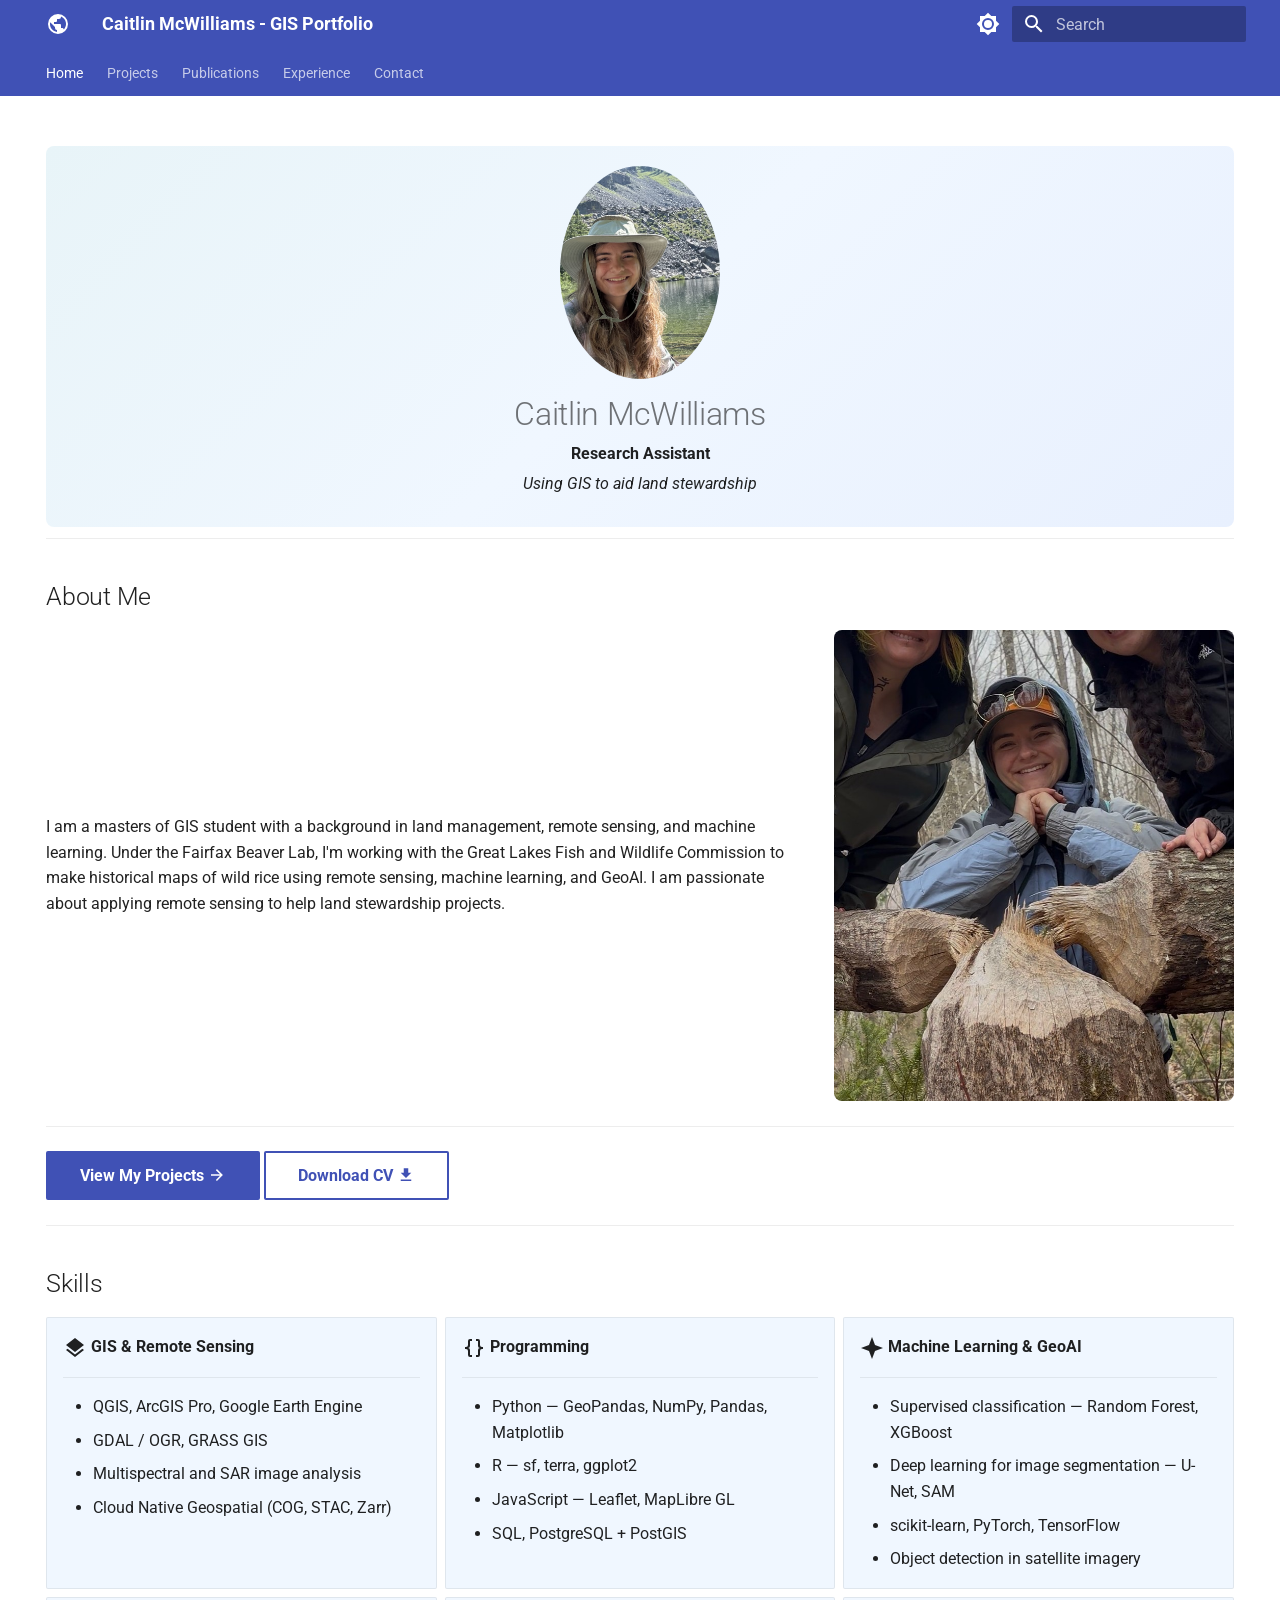
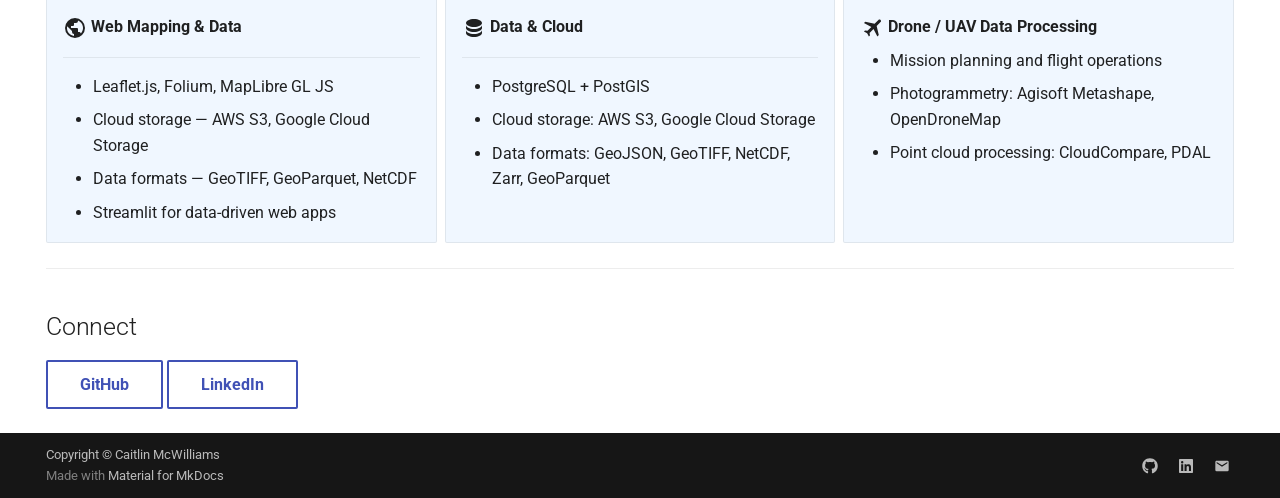
==== index.html @ 3137cc23 "Deployed efa4644 with MkDocs version: 1.6.1" ====
<!doctype html>
<html lang="en" class="no-js">
  <head>
    
      <meta charset="utf-8">
      <meta name="viewport" content="width=device-width,initial-scale=1">
      
        <meta name="description" content="Portfolio of Caitlin McWilliams — GIS, Remote Sensing, and Spatial Data Science">
      
      
        <meta name="author" content="Caitlin McWilliams">
      
      
      
      
        <link rel="next" href="projects/">
      
      
        
      
      
      <link rel="icon" href="assets/images/favicon.png">
      <meta name="generator" content="mkdocs-1.6.1, mkdocs-material-9.8.1">
    
    
      
        <title>Caitlin McWilliams - GIS Portfolio</title>
      
    
    
      <link rel="stylesheet" href="assets/stylesheets/main.57a0d79d.min.css">
      
        
        <link rel="stylesheet" href="assets/stylesheets/palette.fb2fffe2.min.css">
      
      


    
    
      
    
    
      
        
        
        <link rel="preconnect" href="https://fonts.gstatic.com" crossorigin>
        <link rel="stylesheet" href="https://fonts.googleapis.com/css?family=Roboto:300,300i,400,400i,700,700i%7CRoboto+Mono:400,400i,700,700i&display=fallback">
        <style>:root{--md-text-font:"Roboto";--md-code-font:"Roboto Mono"}</style>
      
    
    
      <link rel="stylesheet" href="assets/css/extra.css">
    
    <script>__md_scope=new URL(".",location),__md_hash=e=>[...e].reduce(((e,_)=>(e<<5)-e+_.charCodeAt(0)),0),__md_get=(e,_=localStorage,t=__md_scope)=>JSON.parse(_.getItem(t.pathname+"."+e)),__md_set=(e,_,t=localStorage,a=__md_scope)=>{try{t.setItem(a.pathname+"."+e,JSON.stringify(_))}catch(e){}}</script>
    
      

    
    
  </head>
  
  
    
    
      
    
    
    
    
    <body dir="ltr" data-md-color-scheme="default" data-md-color-primary="indigo" data-md-color-accent="blue">
  
    
    <input class="md-toggle" data-md-toggle="drawer" type="checkbox" id="__drawer" autocomplete="off">
    <input class="md-toggle" data-md-toggle="search" type="checkbox" id="__search" autocomplete="off">
    <label class="md-overlay" for="__drawer"></label>
    <div data-md-component="skip">
      
        
        <a href="#about-me" class="md-skip">
          Skip to content
        </a>
      
    </div>
    <div data-md-component="announce">
      
    </div>
    
    
      

<header class="md-header" data-md-component="header">
  <nav class="md-header__inner md-grid" aria-label="Header">
    <a href="." title="Caitlin McWilliams - GIS Portfolio" class="md-header__button md-logo" aria-label="Caitlin McWilliams - GIS Portfolio" data-md-component="logo">
      
  
  <svg xmlns="http://www.w3.org/2000/svg" viewBox="0 0 24 24"><path d="M17.9 17.39c-.26-.8-1.01-1.39-1.9-1.39h-1v-3a1 1 0 0 0-1-1H8v-2h2a1 1 0 0 0 1-1V7h2a2 2 0 0 0 2-2v-.41a7.984 7.984 0 0 1 2.9 12.8M11 19.93c-3.95-.49-7-3.85-7-7.93 0-.62.08-1.22.21-1.79L9 15v1a2 2 0 0 0 2 2m1-16A10 10 0 0 0 2 12a10 10 0 0 0 10 10 10 10 0 0 0 10-10A10 10 0 0 0 12 2"/></svg>

    </a>
    <label class="md-header__button md-icon" for="__drawer">
      
      <svg xmlns="http://www.w3.org/2000/svg" viewBox="0 0 24 24"><path d="M3 6h18v2H3zm0 5h18v2H3zm0 5h18v2H3z"/></svg>
    </label>
    <div class="md-header__title" data-md-component="header-title">
      <div class="md-header__ellipsis">
        <div class="md-header__topic">
          <span class="md-ellipsis">
            Caitlin McWilliams - GIS Portfolio
          </span>
        </div>
        <div class="md-header__topic" data-md-component="header-topic">
          <span class="md-ellipsis">
            
              Home
            
          </span>
        </div>
      </div>
    </div>
    
      
        <form class="md-header__option" data-md-component="palette">
  
    
    
    
    <input class="md-option" data-md-color-media="" data-md-color-scheme="default" data-md-color-primary="indigo" data-md-color-accent="blue"  aria-label="Switch to dark mode"  type="radio" name="__palette" id="__palette_0">
    
      <label class="md-header__button md-icon" title="Switch to dark mode" for="__palette_1" hidden>
        <svg xmlns="http://www.w3.org/2000/svg" viewBox="0 0 24 24"><path d="M12 8a4 4 0 0 0-4 4 4 4 0 0 0 4 4 4 4 0 0 0 4-4 4 4 0 0 0-4-4m0 10a6 6 0 0 1-6-6 6 6 0 0 1 6-6 6 6 0 0 1 6 6 6 6 0 0 1-6 6m8-9.31V4h-4.69L12 .69 8.69 4H4v4.69L.69 12 4 15.31V20h4.69L12 23.31 15.31 20H20v-4.69L23.31 12z"/></svg>
      </label>
    
  
    
    
    
    <input class="md-option" data-md-color-media="" data-md-color-scheme="slate" data-md-color-primary="indigo" data-md-color-accent="blue"  aria-label="Switch to light mode"  type="radio" name="__palette" id="__palette_1">
    
      <label class="md-header__button md-icon" title="Switch to light mode" for="__palette_0" hidden>
        <svg xmlns="http://www.w3.org/2000/svg" viewBox="0 0 24 24"><path d="M12 18c-.89 0-1.74-.2-2.5-.55C11.56 16.5 13 14.42 13 12s-1.44-4.5-3.5-5.45C10.26 6.2 11.11 6 12 6a6 6 0 0 1 6 6 6 6 0 0 1-6 6m8-9.31V4h-4.69L12 .69 8.69 4H4v4.69L.69 12 4 15.31V20h4.69L12 23.31 15.31 20H20v-4.69L23.31 12z"/></svg>
      </label>
    
  
</form>
      
    
    
      <script>var palette=__md_get("__palette");if(palette&&palette.color){if("(prefers-color-scheme)"===palette.color.media){var media=matchMedia("(prefers-color-scheme: light)"),input=document.querySelector(media.matches?"[data-md-color-media='(prefers-color-scheme: light)']":"[data-md-color-media='(prefers-color-scheme: dark)']");palette.color.media=input.getAttribute("data-md-color-media"),palette.color.scheme=input.getAttribute("data-md-color-scheme"),palette.color.primary=input.getAttribute("data-md-color-primary"),palette.color.accent=input.getAttribute("data-md-color-accent")}for(var[key,value]of Object.entries(palette.color))document.body.setAttribute("data-md-color-"+key,value)}</script>
    
    
    
      
      
        <label class="md-header__button md-icon" for="__search">
          
          <svg xmlns="http://www.w3.org/2000/svg" viewBox="0 0 24 24"><path d="M9.5 3A6.5 6.5 0 0 1 16 9.5c0 1.61-.59 3.09-1.56 4.23l.27.27h.79l5 5-1.5 1.5-5-5v-.79l-.27-.27A6.52 6.52 0 0 1 9.5 16 6.5 6.5 0 0 1 3 9.5 6.5 6.5 0 0 1 9.5 3m0 2C7 5 5 7 5 9.5S7 14 9.5 14 14 12 14 9.5 12 5 9.5 5"/></svg>
        </label>
        <div class="md-search" data-md-component="search" role="dialog">
  <label class="md-search__overlay" for="__search"></label>
  <div class="md-search__inner" role="search">
    <form class="md-search__form" name="search">
      <input type="text" class="md-search__input" name="query" aria-label="Search" placeholder="Search" autocapitalize="off" autocorrect="off" autocomplete="off" spellcheck="false" data-md-component="search-query" required>
      <label class="md-search__icon md-icon" for="__search">
        
        <svg xmlns="http://www.w3.org/2000/svg" viewBox="0 0 24 24"><path d="M9.5 3A6.5 6.5 0 0 1 16 9.5c0 1.61-.59 3.09-1.56 4.23l.27.27h.79l5 5-1.5 1.5-5-5v-.79l-.27-.27A6.52 6.52 0 0 1 9.5 16 6.5 6.5 0 0 1 3 9.5 6.5 6.5 0 0 1 9.5 3m0 2C7 5 5 7 5 9.5S7 14 9.5 14 14 12 14 9.5 12 5 9.5 5"/></svg>
        
        <svg xmlns="http://www.w3.org/2000/svg" viewBox="0 0 24 24"><path d="M20 11v2H8l5.5 5.5-1.42 1.42L4.16 12l7.92-7.92L13.5 5.5 8 11z"/></svg>
      </label>
      <nav class="md-search__options" aria-label="Search">
        
        <button type="reset" class="md-search__icon md-icon" title="Clear" aria-label="Clear" tabindex="-1">
          
          <svg xmlns="http://www.w3.org/2000/svg" viewBox="0 0 24 24"><path d="M19 6.41 17.59 5 12 10.59 6.41 5 5 6.41 10.59 12 5 17.59 6.41 19 12 13.41 17.59 19 19 17.59 13.41 12z"/></svg>
        </button>
      </nav>
      
    </form>
    <div class="md-search__output">
      <div class="md-search__scrollwrap" tabindex="0" data-md-scrollfix>
        <div class="md-search-result" data-md-component="search-result">
          <div class="md-search-result__meta">
            Initializing search
          </div>
          <ol class="md-search-result__list" role="presentation"></ol>
        </div>
      </div>
    </div>
  </div>
</div>
      
    
    
  </nav>
  
</header>
    
    <div class="md-container" data-md-component="container">
      
      
        
          
            
<nav class="md-tabs" aria-label="Tabs" data-md-component="tabs">
  <div class="md-grid">
    <ul class="md-tabs__list">
      
        
  
  
  
    
  
  
    <li class="md-tabs__item md-tabs__item--active">
      <a href="." class="md-tabs__link">
        
  
  
    
  
  Home

      </a>
    </li>
  

      
        
  
  
  
  
    
    
      <li class="md-tabs__item">
        <a href="projects/" class="md-tabs__link">
          
  
  
  Projects

        </a>
      </li>
    
  

      
        
  
  
  
  
    <li class="md-tabs__item">
      <a href="publications/" class="md-tabs__link">
        
  
  
    
  
  Publications

      </a>
    </li>
  

      
        
  
  
  
  
    <li class="md-tabs__item">
      <a href="experience/" class="md-tabs__link">
        
  
  
    
  
  Experience

      </a>
    </li>
  

      
        
  
  
  
  
    <li class="md-tabs__item">
      <a href="contact/" class="md-tabs__link">
        
  
  
    
  
  Contact

      </a>
    </li>
  

      
    </ul>
  </div>
</nav>
          
        
      
      <main class="md-main" data-md-component="main">
        <div class="md-main__inner md-grid">
          
            
              
                
              
              <div class="md-sidebar md-sidebar--primary" data-md-component="sidebar" data-md-type="navigation" hidden>
                <div class="md-sidebar__scrollwrap">
                  <div class="md-sidebar__inner">
                    


  


<nav class="md-nav md-nav--primary md-nav--lifted" aria-label="Navigation" data-md-level="0">
  <label class="md-nav__title" for="__drawer">
    <a href="." title="Caitlin McWilliams - GIS Portfolio" class="md-nav__button md-logo" aria-label="Caitlin McWilliams - GIS Portfolio" data-md-component="logo">
      
  
  <svg xmlns="http://www.w3.org/2000/svg" viewBox="0 0 24 24"><path d="M17.9 17.39c-.26-.8-1.01-1.39-1.9-1.39h-1v-3a1 1 0 0 0-1-1H8v-2h2a1 1 0 0 0 1-1V7h2a2 2 0 0 0 2-2v-.41a7.984 7.984 0 0 1 2.9 12.8M11 19.93c-3.95-.49-7-3.85-7-7.93 0-.62.08-1.22.21-1.79L9 15v1a2 2 0 0 0 2 2m1-16A10 10 0 0 0 2 12a10 10 0 0 0 10 10 10 10 0 0 0 10-10A10 10 0 0 0 12 2"/></svg>

    </a>
    Caitlin McWilliams - GIS Portfolio
  </label>
  
  <ul class="md-nav__list" data-md-scrollfix>
    
      
      
  
  
    
  
  
  
    <li class="md-nav__item md-nav__item--active">
      
      <input class="md-nav__toggle md-toggle" type="checkbox" id="__toc">
      
      
      
        <label class="md-nav__link md-nav__link--active" for="__toc">
          
  
  
  <span class="md-ellipsis">
    
  
    Home
  

    
  </span>
  
  

          <span class="md-nav__icon md-icon"></span>
        </label>
      
      <a href="." class="md-nav__link md-nav__link--active">
        
  
  
  <span class="md-ellipsis">
    
  
    Home
  

    
  </span>
  
  

      </a>
      
        

<nav class="md-nav md-nav--secondary" aria-label="Table of contents">
  
  
  
  
    <label class="md-nav__title" for="__toc">
      <span class="md-nav__icon md-icon"></span>
      Table of contents
    </label>
    <ul class="md-nav__list" data-md-component="toc" data-md-scrollfix>
      
        <li class="md-nav__item">
  <a href="#about-me" class="md-nav__link">
    <span class="md-ellipsis">
      
        About Me
      
    </span>
  </a>
  
</li>
      
        <li class="md-nav__item">
  <a href="#skills" class="md-nav__link">
    <span class="md-ellipsis">
      
        Skills
      
    </span>
  </a>
  
</li>
      
        <li class="md-nav__item">
  <a href="#connect" class="md-nav__link">
    <span class="md-ellipsis">
      
        Connect
      
    </span>
  </a>
  
</li>
      
    </ul>
  
</nav>
      
    </li>
  

    
      
      
  
  
  
  
    
    
    
    
      
      
    
    
    <li class="md-nav__item md-nav__item--nested">
      
        
        
        <input class="md-nav__toggle md-toggle " type="checkbox" id="__nav_2" >
        
          
          <label class="md-nav__link" for="__nav_2" id="__nav_2_label" tabindex="0">
            
  
  
  <span class="md-ellipsis">
    
  
    Projects
  

    
  </span>
  
  

            <span class="md-nav__icon md-icon"></span>
          </label>
        
        <nav class="md-nav" data-md-level="1" aria-labelledby="__nav_2_label" aria-expanded="false">
          <label class="md-nav__title" for="__nav_2">
            <span class="md-nav__icon md-icon"></span>
            
  
    Projects
  

          </label>
          <ul class="md-nav__list" data-md-scrollfix>
            
              
                
  
  
  
  
    <li class="md-nav__item">
      <a href="projects/" class="md-nav__link">
        
  
  
  <span class="md-ellipsis">
    
  
    All Projects
  

    
  </span>
  
  

      </a>
    </li>
  

              
            
              
                
  
  
  
  
    <li class="md-nav__item">
      <a href="projects/sample-project/" class="md-nav__link">
        
  
  
  <span class="md-ellipsis">
    
  
    Sample Project
  

    
  </span>
  
  

      </a>
    </li>
  

              
            
              
                
  
  
  
  
    <li class="md-nav__item">
      <a href="projects/sample-notebook/" class="md-nav__link">
        
  
  
  <span class="md-ellipsis">
    
  
    Sample Notebook
  

    
  </span>
  
  

      </a>
    </li>
  

              
            
          </ul>
        </nav>
      
    </li>
  

    
      
      
  
  
  
  
    <li class="md-nav__item">
      <a href="publications/" class="md-nav__link">
        
  
  
  <span class="md-ellipsis">
    
  
    Publications
  

    
  </span>
  
  

      </a>
    </li>
  

    
      
      
  
  
  
  
    <li class="md-nav__item">
      <a href="experience/" class="md-nav__link">
        
  
  
  <span class="md-ellipsis">
    
  
    Experience
  

    
  </span>
  
  

      </a>
    </li>
  

    
      
      
  
  
  
  
    <li class="md-nav__item">
      <a href="contact/" class="md-nav__link">
        
  
  
  <span class="md-ellipsis">
    
  
    Contact
  

    
  </span>
  
  

      </a>
    </li>
  

    
  </ul>
</nav>
                  </div>
                </div>
              </div>
            
            
              
                
              
              <div class="md-sidebar md-sidebar--secondary" data-md-component="sidebar" data-md-type="toc" hidden>
                <div class="md-sidebar__scrollwrap">
                  <div class="md-sidebar__inner">
                    

<nav class="md-nav md-nav--secondary" aria-label="Table of contents">
  
  
  
  
    <label class="md-nav__title" for="__toc">
      <span class="md-nav__icon md-icon"></span>
      Table of contents
    </label>
    <ul class="md-nav__list" data-md-component="toc" data-md-scrollfix>
      
        <li class="md-nav__item">
  <a href="#about-me" class="md-nav__link">
    <span class="md-ellipsis">
      
        About Me
      
    </span>
  </a>
  
</li>
      
        <li class="md-nav__item">
  <a href="#skills" class="md-nav__link">
    <span class="md-ellipsis">
      
        Skills
      
    </span>
  </a>
  
</li>
      
        <li class="md-nav__item">
  <a href="#connect" class="md-nav__link">
    <span class="md-ellipsis">
      
        Connect
      
    </span>
  </a>
  
</li>
      
    </ul>
  
</nav>
                  </div>
                </div>
              </div>
            
          
          
            <div class="md-content" data-md-component="content">
              
              <article class="md-content__inner md-typeset">
                
                  
  




<!--
CHECKLIST FOR THIS PAGE:
- [ ] Replace [YOUR NAME] with your full name (3 places)
- [ ] Replace [YOUR JOB TITLE] with your current or target role
- [ ] Replace [YOUR TAGLINE] with a short phrase describing your focus
- [ ] Rewrite the About Me paragraph with your own words
- [ ] Replace assets/images/profile.png with your actual photo (keep the filename or update it below)
- [ ] Replace assets/images/about.png with your own image (a field photo, map, or workspace shot)
- [ ] Edit the skill cards to match your actual skills (add, remove, or rename cards as needed)
- [ ] Update GitHub and LinkedIn links in the Connect section
- [ ] Add your CV PDF to docs/assets/ and update the filename in the Download CV button
-->

<div class="hero">
  <img src="assets/images/profile.png" alt="Caitlin McWilliams" class="profile-photo">
  <h1>Caitlin McWilliams</h1>
  <p><strong>Research Assistant</strong></p>
  <p><em>Using GIS to aid land stewardship</em></p>
</div>

<hr />
<h2 id="about-me">About Me</h2>
<div class="about-section">
<div class="about-text">
<p>I am a masters of GIS student with a background in land management, remote sensing, and machine learning.
Under the Fairfax Beaver Lab, I'm working with the Great Lakes Fish and Wildlife Commission to make historical maps of wild rice using remote sensing, machine learning, and GeoAI. I am passionate about applying remote sensing to help land stewardship projects.</p>
</div>
<div class="about-image">
  <img src="assets/images/about.png" alt="About">
</div>
</div>
<hr />
<p><a class="md-button md-button--primary" href="projects/">View My Projects <span class="twemoji"><svg xmlns="http://www.w3.org/2000/svg" viewBox="0 0 24 24"><path d="M4 11v2h12l-5.5 5.5 1.42 1.42L19.84 12l-7.92-7.92L10.5 5.5 16 11z"/></svg></span></a>
<a class="md-button" href="assets/[YOUR-NAME]-CV.pdf">Download CV <span class="twemoji"><svg xmlns="http://www.w3.org/2000/svg" viewBox="0 0 24 24"><path d="M5 20h14v-2H5m14-9h-4V3H9v6H5l7 7z"/></svg></span></a></p>
<hr />
<h2 id="skills">Skills</h2>
<div class="grid cards">
<ul>
<li>
<p><span class="twemoji lg middle"><svg xmlns="http://www.w3.org/2000/svg" viewBox="0 0 24 24"><path d="m12 16 7.36-5.73L21 9l-9-7-9 7 1.63 1.27M12 18.54l-7.38-5.73L3 14.07l9 7 9-7-1.63-1.27z"/></svg></span> <strong>GIS &amp; Remote Sensing</strong></p>
<hr />
<ul>
<li>QGIS, ArcGIS Pro, Google Earth Engine</li>
<li>GDAL / OGR, GRASS GIS</li>
<li>Multispectral and SAR image analysis</li>
<li>Cloud Native Geospatial (COG, STAC, Zarr)</li>
</ul>
</li>
<li>
<p><span class="twemoji lg middle"><svg xmlns="http://www.w3.org/2000/svg" viewBox="0 0 24 24"><path d="M8 3a2 2 0 0 0-2 2v4a2 2 0 0 1-2 2H3v2h1a2 2 0 0 1 2 2v4a2 2 0 0 0 2 2h2v-2H8v-5a2 2 0 0 0-2-2 2 2 0 0 0 2-2V5h2V3m6 0a2 2 0 0 1 2 2v4a2 2 0 0 0 2 2h1v2h-1a2 2 0 0 0-2 2v4a2 2 0 0 1-2 2h-2v-2h2v-5a2 2 0 0 1 2-2 2 2 0 0 1-2-2V5h-2V3z"/></svg></span> <strong>Programming</strong></p>
<hr />
<ul>
<li>Python — GeoPandas, NumPy, Pandas, Matplotlib</li>
<li>R — sf, terra, ggplot2</li>
<li>JavaScript — Leaflet, MapLibre GL</li>
<li>SQL, PostgreSQL + PostGIS</li>
</ul>
</li>
<li>
<p><span class="twemoji lg middle"><svg xmlns="http://www.w3.org/2000/svg" viewBox="0 0 24 24"><path d="M12 1 9 9l-8 3 8 3 3 8 3-8 8-3-8-3z"/></svg></span> <strong>Machine Learning &amp; GeoAI</strong></p>
<hr />
<ul>
<li>Supervised classification — Random Forest, XGBoost</li>
<li>Deep learning for image segmentation — U-Net, SAM</li>
<li>scikit-learn, PyTorch, TensorFlow</li>
<li>Object detection in satellite imagery</li>
</ul>
</li>
<li>
<p><span class="twemoji lg middle"><svg xmlns="http://www.w3.org/2000/svg" viewBox="0 0 24 24"><path d="M17.9 17.39c-.26-.8-1.01-1.39-1.9-1.39h-1v-3a1 1 0 0 0-1-1H8v-2h2a1 1 0 0 0 1-1V7h2a2 2 0 0 0 2-2v-.41a7.984 7.984 0 0 1 2.9 12.8M11 19.93c-3.95-.49-7-3.85-7-7.93 0-.62.08-1.22.21-1.79L9 15v1a2 2 0 0 0 2 2m1-16A10 10 0 0 0 2 12a10 10 0 0 0 10 10 10 10 0 0 0 10-10A10 10 0 0 0 12 2"/></svg></span> <strong>Web Mapping &amp; Data</strong></p>
<hr />
<ul>
<li>Leaflet.js, Folium, MapLibre GL JS</li>
<li>Cloud storage — AWS S3, Google Cloud Storage</li>
<li>Data formats — GeoTIFF, GeoParquet, NetCDF</li>
<li>Streamlit for data-driven web apps</li>
</ul>
</li>
<li>
<p><span class="twemoji lg middle"><svg xmlns="http://www.w3.org/2000/svg" viewBox="0 0 24 24"><path d="M12 3C7.58 3 4 4.79 4 7s3.58 4 8 4 8-1.79 8-4-3.58-4-8-4M4 9v3c0 2.21 3.58 4 8 4s8-1.79 8-4V9c0 2.21-3.58 4-8 4s-8-1.79-8-4m0 5v3c0 2.21 3.58 4 8 4s8-1.79 8-4v-3c0 2.21-3.58 4-8 4s-8-1.79-8-4"/></svg></span> <strong>Data &amp; Cloud</strong></p>
<hr />
<ul>
<li>PostgreSQL + PostGIS</li>
<li>Cloud storage: AWS S3, Google Cloud Storage</li>
<li>Data formats: GeoJSON, GeoTIFF, NetCDF, Zarr, GeoParquet</li>
</ul>
</li>
<li>
<p><span class="twemoji lg middle"><svg xmlns="http://www.w3.org/2000/svg" viewBox="0 0 24 24"><path d="M20.56 3.91c.59.59.59 1.54 0 2.12l-3.89 3.89 2.12 9.19-1.41 1.42-3.88-7.43L9.6 17l.36 2.47-1.07 1.06-1.76-3.18-3.19-1.77L5 14.5l2.5.37L11.37 11 3.94 7.09l1.42-1.41 9.19 2.12 3.89-3.89c.56-.58 1.56-.58 2.12 0"/></svg></span> <strong>Drone / UAV Data Processing</strong></p>
<ul>
<li>Mission planning and flight operations</li>
<li>Photogrammetry: Agisoft Metashape, OpenDroneMap</li>
<li>Point cloud processing: CloudCompare, PDAL</li>
</ul>
</li>
</ul>
</div>
<hr />
<h2 id="connect">Connect</h2>
<p><a class="md-button" href="https://github.com/[YOUR-GITHUB-USERNAME]">GitHub</a>
<a class="md-button" href="https://linkedin.com/in/[YOUR-LINKEDIN-USERNAME]">LinkedIn</a></p>







  
  




  



                
              </article>
            </div>
          
          
<script>var target=document.getElementById(location.hash.slice(1));target&&target.name&&(target.checked=target.name.startsWith("__tabbed_"))</script>
        </div>
        
          <button type="button" class="md-top md-icon" data-md-component="top" hidden>
  
  <svg xmlns="http://www.w3.org/2000/svg" viewBox="0 0 24 24"><path d="M13 20h-2V8l-5.5 5.5-1.42-1.42L12 4.16l7.92 7.92-1.42 1.42L13 8z"/></svg>
  Back to top
</button>
        
      </main>
      
        <footer class="md-footer">
  
  <div class="md-footer-meta md-typeset">
    <div class="md-footer-meta__inner md-grid">
      <div class="md-copyright">
  
    <div class="md-copyright__highlight">
      Copyright &copy; Caitlin McWilliams
    </div>
  
  
    Made with
    <a href="https://squidfunk.github.io/mkdocs-material/" target="_blank" rel="noopener">
      Material for MkDocs
    </a>
  
</div>
      
        
<div class="md-social">
  
    
    
    
    
      
      
    
    <a href="https://github.com/lefsey" target="_blank" rel="noopener" title="github.com" class="md-social__link">
      <svg xmlns="http://www.w3.org/2000/svg" viewBox="0 0 512 512"><!--! Font Awesome Free 7.1.0 by @fontawesome - https://fontawesome.com License - https://fontawesome.com/license/free (Icons: CC BY 4.0, Fonts: SIL OFL 1.1, Code: MIT License) Copyright 2025 Fonticons, Inc.--><path d="M173.9 397.4c0 2-2.3 3.6-5.2 3.6-3.3.3-5.6-1.3-5.6-3.6 0-2 2.3-3.6 5.2-3.6 3-.3 5.6 1.3 5.6 3.6m-31.1-4.5c-.7 2 1.3 4.3 4.3 4.9 2.6 1 5.6 0 6.2-2s-1.3-4.3-4.3-5.2c-2.6-.7-5.5.3-6.2 2.3m44.2-1.7c-2.9.7-4.9 2.6-4.6 4.9.3 2 2.9 3.3 5.9 2.6 2.9-.7 4.9-2.6 4.6-4.6-.3-1.9-3-3.2-5.9-2.9M252.8 8C114.1 8 8 113.3 8 252c0 110.9 69.8 205.8 169.5 239.2 12.8 2.3 17.3-5.6 17.3-12.1 0-6.2-.3-40.4-.3-61.4 0 0-70 15-84.7-29.8 0 0-11.4-29.1-27.8-36.6 0 0-22.9-15.7 1.6-15.4 0 0 24.9 2 38.6 25.8 21.9 38.6 58.6 27.5 72.9 20.9 2.3-16 8.8-27.1 16-33.7-55.9-6.2-112.3-14.3-112.3-110.5 0-27.5 7.6-41.3 23.6-58.9-2.6-6.5-11.1-33.3 2.6-67.9 20.9-6.5 69 27 69 27 20-5.6 41.5-8.5 62.8-8.5s42.8 2.9 62.8 8.5c0 0 48.1-33.6 69-27 13.7 34.7 5.2 61.4 2.6 67.9 16 17.7 25.8 31.5 25.8 58.9 0 96.5-58.9 104.2-114.8 110.5 9.2 7.9 17 22.9 17 46.4 0 33.7-.3 75.4-.3 83.6 0 6.5 4.6 14.4 17.3 12.1C436.2 457.8 504 362.9 504 252 504 113.3 391.5 8 252.8 8M105.2 352.9c-1.3 1-1 3.3.7 5.2 1.6 1.6 3.9 2.3 5.2 1 1.3-1 1-3.3-.7-5.2-1.6-1.6-3.9-2.3-5.2-1m-10.8-8.1c-.7 1.3.3 2.9 2.3 3.9 1.6 1 3.6.7 4.3-.7.7-1.3-.3-2.9-2.3-3.9-2-.6-3.6-.3-4.3.7m32.4 35.6c-1.6 1.3-1 4.3 1.3 6.2 2.3 2.3 5.2 2.6 6.5 1 1.3-1.3.7-4.3-1.3-6.2-2.2-2.3-5.2-2.6-6.5-1m-11.4-14.7c-1.6 1-1.6 3.6 0 5.9s4.3 3.3 5.6 2.3c1.6-1.3 1.6-3.9 0-6.2-1.4-2.3-4-3.3-5.6-2"/></svg>
    </a>
  
    
    
    
    
      
      
    
    <a href="https://linkedin.com/in/caitlin-mcwilliams-5a1851229" target="_blank" rel="noopener" title="linkedin.com" class="md-social__link">
      <svg xmlns="http://www.w3.org/2000/svg" viewBox="0 0 448 512"><!--! Font Awesome Free 7.1.0 by @fontawesome - https://fontawesome.com License - https://fontawesome.com/license/free (Icons: CC BY 4.0, Fonts: SIL OFL 1.1, Code: MIT License) Copyright 2025 Fonticons, Inc.--><path d="M416 32H31.9C14.3 32 0 46.5 0 64.3v383.4C0 465.5 14.3 480 31.9 480H416c17.6 0 32-14.5 32-32.3V64.3c0-17.8-14.4-32.3-32-32.3M135.4 416H69V202.2h66.5V416zM102.2 96a38.5 38.5 0 1 1 0 77 38.5 38.5 0 1 1 0-77m282.1 320h-66.4V312c0-24.8-.5-56.7-34.5-56.7-34.6 0-39.9 27-39.9 54.9V416h-66.4V202.2h63.7v29.2h.9c8.9-16.8 30.6-34.5 62.9-34.5 67.2 0 79.7 44.3 79.7 101.9z"/></svg>
    </a>
  
    
    
    
    
    <a href="mailto:caitlin.b.mcwilliams@gmail.com" target="_blank" rel="noopener" title="" class="md-social__link">
      <svg xmlns="http://www.w3.org/2000/svg" viewBox="0 0 24 24"><path d="m20 8-8 5-8-5V6l8 5 8-5m0-2H4c-1.11 0-2 .89-2 2v12a2 2 0 0 0 2 2h16a2 2 0 0 0 2-2V6a2 2 0 0 0-2-2"/></svg>
    </a>
  
</div>
      
    </div>
  </div>
</footer>
      
    </div>
    <div class="md-dialog" data-md-component="dialog">
      <div class="md-dialog__inner md-typeset"></div>
    </div>
    
    
    
      
      
      <script id="__config" type="application/json">{"annotate": null, "base": ".", "features": ["navigation.tabs", "navigation.top", "content.code.copy"], "search": "assets/javascripts/workers/search.a7633da7.min.js", "tags": null, "translations": {"clipboard.copied": "Copied to clipboard", "clipboard.copy": "Copy to clipboard", "search.result.more.one": "1 more on this page", "search.result.more.other": "# more on this page", "search.result.none": "No matching documents", "search.result.one": "1 matching document", "search.result.other": "# matching documents", "search.result.placeholder": "Type to start searching", "search.result.term.missing": "Missing", "select.version": "Select version"}, "version": null}</script>
    
    
      <script src="assets/javascripts/bundle.a5f9d56c.min.js"></script>
      
    
  <script data-mkdocs-jupyter-mathjax="{&quot;url&quot;: &quot;https://cdn.jsdelivr.net/npm/mathjax@4.1.3/tex-mml-chtml.js&quot;, &quot;version&quot;: 4}">
/* Shared by full pages and Material's instant navigation. */
(() => {
  const config = JSON.parse(document.currentScript.dataset.mkdocsJupyterMathjax);
  if (window.mkdocsJupyterMathJax) return;

  let loading;
  let queue = Promise.resolve();
  let previous = [];

  const ready = async () => {
    if (!loading) {
      loading = (async () => {
        let math = window.MathJax;
        if (!math?.typesetPromise) {
          const url = new URL(config.url, document.baseURI).href;
          const existing = Array.from(document.scripts).find(script =>
            script.src && (script.src === url || script.id === 'MathJax-script' ||
              (/mathjax/i.test(script.src) &&
               /\/(?:MathJax|latest|(?:tex|mml)(?:-mml)?-(?:chtml|svg))\.js(?:[?#]|$)/i.test(script.src))));
          if (existing) {
            if (!math?.startup?.promise) {
              await new Promise((resolve, reject) => {
                existing.addEventListener('load', resolve, { once: true });
                existing.addEventListener('error', reject, { once: true });
              });
            }
          } else {
            // Keep site macros, delimiters and startup hooks when supplied.
            const options = math || {};
            window.MathJax = {
              ...options,
              loader: {
                ...options.loader,
                load: Array.from(new Set(['ui/safe', ...(options.loader?.load || [])]))
              },
              startup: { typeset: false, ...options.startup },
              tex: {
                tags: 'ams',
                useLabelIds: true,
                inlineMath: [['$', '$'], ['\\(', '\\)']],
                displayMath: [['$$', '$$'], ['\\[', '\\]']],
                processEscapes: true,
                processEnvironments: true,
                ...options.tex
              }
            };
            await new Promise((resolve, reject) => {
              const script = document.createElement('script');
              script.src = config.url;
              script.id = 'MathJax-script';
              script.async = true;
              script.onload = resolve;
              script.onerror = reject;
              document.head.appendChild(script);
            });
          }
        }
        math = window.MathJax;
        await math.startup.promise;
        return math;
      })();
    }
    const math = await loading;
    // A site owner can extend the v3 queue again on each navigation.
    await math.startup.promise;
    return math;
  };

  const unrendered = node => {
    if (node.matches('mjx-container')) return [];
    if (!node.querySelector('mjx-container')) return [node];
    // In v3, scanning generated assistive MathML again produces nested output.
    return Array.from(node.children).flatMap(unrendered);
  };

  const refresh = () => {
    // A separate chain also serializes v3, without changing v4's startup promise.
    queue = queue.then(async () => {
      const notebooks = Array.from(document.querySelectorAll('.jupyter-wrapper'));
      if (!notebooks.length && !previous.length) return;
      if (notebooks.length === previous.length &&
          notebooks.every((node, index) => node === previous[index])) return;
      const math = await ready();
      if (previous.length) {
        math.typesetClear(previous);
        math.texReset();
      }
      previous = notebooks.filter(node => node.isConnected);
      const pending = previous.flatMap(unrendered);
      if (pending.length) await math.typesetPromise(pending);
    }).catch(error => console.error('mkdocs-jupyter: MathJax rendering failed', error));
    return queue;
  };

  window.mkdocsJupyterMathJax = { refresh };
  const start = () => {
    if (typeof document$ !== 'undefined') document$.subscribe(refresh);
    else refresh();
  };
  // Theme bundles and user-provided MathJax scripts can follow notebook content.
  if (document.readyState === 'loading') {
    document.addEventListener('DOMContentLoaded', start, { once: true });
  } else start();
})();

</script>
</body>
</html>
---- assets/stylesheets/main.57a0d79d.min.css ----
@charset "UTF-8";html{box-sizing:border-box;-webkit-text-size-adjust:none;-moz-text-size-adjust:none;text-size-adjust:none}*,:after,:before{box-sizing:inherit}@media(prefers-reduced-motion){*,:after,:before{transition:none!important}}body{margin:0;-webkit-font-smoothing:antialiased;-moz-osx-font-smoothing:grayscale;--md-text-font-family:var(--md-text-font, _),
    -apple-system, BlinkMacSystemFont, Helvetica, Arial, sans-serif;--md-code-font-family:var(--md-code-font, _),
    SFMono-Regular, Consolas, Menlo, monospace}.md-typeset code:not(.focus-visible),a,button,input,label{-webkit-tap-highlight-color:transparent}a{color:inherit;text-decoration:none}hr{box-sizing:initial;display:block;height:.05rem;padding:0;overflow:visible;border:0}small{font-size:80%}sub,sup{line-height:1em}img{border-style:none}table{border-spacing:0;border-collapse:initial}td,th{font-weight:400;vertical-align:top}button{padding:0;margin:0;font-family:inherit;font-size:inherit;background:#0000;border:0}input{border:0;outline:none}:root{--md-primary-fg-color:#4051b5;--md-primary-fg-color--light:#5d6cc0;--md-primary-fg-color--dark:#303fa1;--md-primary-bg-color:#fff;--md-primary-bg-color--light:#ffffffb3;--md-accent-fg-color:#526cfe;--md-accent-fg-color--transparent:#526cfe1a;--md-accent-bg-color:#fff;--md-accent-bg-color--light:#ffffffb3;--md-typeset-table-sort-icon:url("data:image/svg+xml;charset=utf-8,<svg xmlns='http://www.w3.org/2000/svg' viewBox='0 0 24 24'><path d='m18 21-4-4h3V7h-3l4-4 4 4h-3v10h3M2 19v-2h10v2M2 13v-2h7v2M2 7V5h4v2z'/></svg>");--md-typeset-table-sort-icon--asc:url("data:image/svg+xml;charset=utf-8,<svg xmlns='http://www.w3.org/2000/svg' viewBox='0 0 24 24'><path d='M19 17h3l-4 4-4-4h3V3h2M2 17h10v2H2M6 5v2H2V5m0 6h7v2H2z'/></svg>");--md-typeset-table-sort-icon--desc:url("data:image/svg+xml;charset=utf-8,<svg xmlns='http://www.w3.org/2000/svg' viewBox='0 0 24 24'><path d='M19 7h3l-4-4-4 4h3v14h2M2 17h10v2H2M6 5v2H2V5m0 6h7v2H2z'/></svg>")}[data-md-color-scheme=default]{color-scheme:light}[data-md-color-scheme=default] img[src$="#gh-dark-mode-only"],[data-md-color-scheme=default] img[src$="#only-dark"]{display:none}:root,[data-md-color-scheme=default]{--md-hue:225deg;--md-default-fg-color:#000000de;--md-default-fg-color--light:#0000008a;--md-default-fg-color--lighter:#00000052;--md-default-fg-color--lightest:#00000012;--md-default-bg-color:#fff;--md-default-bg-color--light:#ffffffb3;--md-default-bg-color--lighter:#ffffff4d;--md-default-bg-color--lightest:#ffffff1f;--md-code-fg-color:#36464e;--md-code-bg-color:#f5f5f5;--md-code-bg-color--light:#f5f5f5b3;--md-code-bg-color--lighter:#f5f5f54d;--md-code-hl-color:#4287ff;--md-code-hl-color--light:#4287ff1a;--md-code-hl-number-color:#d52a2a;--md-code-hl-special-color:#db1457;--md-code-hl-function-color:#a846b9;--md-code-hl-constant-color:#6e59d9;--md-code-hl-keyword-color:#3f6ec6;--md-code-hl-string-color:#1c7d4d;--md-code-hl-name-color:var(--md-code-fg-color);--md-code-hl-operator-color:var(--md-default-fg-color--light);--md-code-hl-punctuation-color:var(--md-default-fg-color--light);--md-code-hl-comment-color:var(--md-default-fg-color--light);--md-code-hl-generic-color:var(--md-default-fg-color--light);--md-code-hl-variable-color:var(--md-default-fg-color--light);--md-typeset-color:var(--md-default-fg-color);--md-typeset-a-color:var(--md-primary-fg-color);--md-typeset-del-color:#f5503d26;--md-typeset-ins-color:#0bd57026;--md-typeset-kbd-color:#fafafa;--md-typeset-kbd-accent-color:#fff;--md-typeset-kbd-border-color:#b8b8b8;--md-typeset-mark-color:#ffff0080;--md-typeset-table-color:#0000001f;--md-typeset-table-color--light:#00000009;--md-admonition-fg-color:var(--md-default-fg-color);--md-admonition-bg-color:var(--md-default-bg-color);--md-warning-fg-color:#000000de;--md-warning-bg-color:#ff9;--md-footer-fg-color:#fff;--md-footer-fg-color--light:#ffffffb3;--md-footer-fg-color--lighter:#ffffff73;--md-footer-bg-color:#000000de;--md-footer-bg-color--dark:#00000052;--md-shadow-z1:0 0.2rem 0.5rem #0000000d,
    0 0 0.05rem #0000001a;--md-shadow-z2:0 0.2rem 0.5rem #0000001a,
    0 0 0.05rem #00000040;--md-shadow-z3:0 0.2rem 0.5rem #0003,
    0 0 0.05rem #00000059}.md-icon svg{display:block;width:1.2rem;height:1.2rem;fill:currentcolor}aside,body,input{font-family:var(--md-text-font-family);font-feature-settings:"kern","liga";color:var(--md-typeset-color)}code,kbd,pre{font-family:var(--md-code-font-family);font-feature-settings:"kern"}.md-typeset{font-size:.8rem;line-height:1.6;overflow-wrap:break-word;-webkit-print-color-adjust:exact;color-adjust:exact}@media print{.md-typeset{font-size:.68rem}.md-typeset code,.md-typeset kbd,.md-typeset pre{white-space:pre-wrap}}.md-typeset blockquote,.md-typeset dl,.md-typeset figure,.md-typeset ol,.md-typeset pre,.md-typeset ul{margin-top:1em;margin-bottom:1em}.md-typeset h1{margin:0 0 1.25em;font-size:2em;line-height:1.3;color:var(--md-default-fg-color--light)}.md-typeset h1,.md-typeset h2{font-weight:300;letter-spacing:-.01em}.md-typeset h2{margin:1.6em 0 .64em;font-size:1.5625em;line-height:1.4}.md-typeset h3{margin:1.6em 0 .8em;font-size:1.25em;font-weight:400;line-height:1.5;letter-spacing:-.01em}.md-typeset h2+h3{margin-top:.8em}.md-typeset h4{margin:1em 0;font-weight:700;letter-spacing:-.01em}.md-typeset h5,.md-typeset h6{margin:1.25em 0;font-size:.8em;font-weight:700;color:var(--md-default-fg-color--light);letter-spacing:-.01em}.md-typeset h5{text-transform:uppercase}.md-typeset h5 code{text-transform:none}.md-typeset hr{display:flow-root;margin:1.5em 0;border-bottom:.05rem solid var(--md-default-fg-color--lightest)}.md-typeset a{color:var(--md-typeset-a-color);word-break:break-word}.md-typeset a,.md-typeset a:before{transition:color 125ms}.md-typeset a:focus,.md-typeset a:hover{color:var(--md-accent-fg-color)}.md-typeset a:focus code,.md-typeset a:hover code{color:var(--md-accent-fg-color);background-color:var(--md-accent-fg-color--transparent)}.md-typeset a code{color:var(--md-typeset-a-color)}.md-typeset a.focus-visible{outline-color:var(--md-accent-fg-color);outline-offset:.2rem}.md-typeset code,.md-typeset kbd,.md-typeset pre{font-variant-ligatures:none;color:var(--md-code-fg-color);direction:ltr;transition:background-color 125ms}.md-typeset code{padding:0 .2941176471em;font-size:.85em;word-break:break-word;background-color:var(--md-code-bg-color);border-radius:.1rem;-webkit-box-decoration-break:clone;box-decoration-break:clone;transition:color 125ms,background-color 125ms}.md-typeset code:not(.focus-visible){outline:none}.md-typeset pre{position:relative;display:flow-root;line-height:1.4}.md-typeset pre>code{display:block;padding:.7720588235em 1.1764705882em;margin:0;overflow:auto;word-break:normal;touch-action:auto;scrollbar-color:var(--md-default-fg-color--lighter) #0000;scrollbar-width:thin;outline-color:var(--md-accent-fg-color);box-shadow:none;-webkit-box-decoration-break:slice;box-decoration-break:slice}.md-typeset pre>code:hover{scrollbar-color:var(--md-accent-fg-color) #0000}.md-typeset pre>code::-webkit-scrollbar{width:.2rem;height:.2rem}.md-typeset pre>code::-webkit-scrollbar-thumb{background-color:var(--md-default-fg-color--lighter)}.md-typeset pre>code::-webkit-scrollbar-thumb:hover{background-color:var(--md-accent-fg-color)}.md-typeset kbd{display:inline-block;padding:0 .6666666667em;font-size:.75em;color:var(--md-default-fg-color);word-break:break-word;vertical-align:text-top;background-color:var(--md-typeset-kbd-color);border-radius:.1rem;box-shadow:0 .1rem 0 .05rem var(--md-typeset-kbd-border-color),0 .1rem 0 var(--md-typeset-kbd-border-color),0 -.1rem .2rem var(--md-typeset-kbd-accent-color) inset}.md-typeset mark{color:inherit;word-break:break-word;background-color:var(--md-typeset-mark-color);-webkit-box-decoration-break:clone;box-decoration-break:clone}.md-typeset abbr{text-decoration:none;cursor:help}.md-typeset [data-preview],.md-typeset abbr{border-bottom:.05rem dotted var(--md-default-fg-color--light)}.md-typeset small{opacity:.75}[dir=ltr] .md-typeset sub,[dir=ltr] .md-typeset sup{margin-left:.078125em}[dir=rtl] .md-typeset sub,[dir=rtl] .md-typeset sup{margin-right:.078125em}[dir=ltr] .md-typeset blockquote{padding-left:.6rem;border-left:.2rem solid var(--md-default-fg-color--lighter)}[dir=rtl] .md-typeset blockquote{padding-right:.6rem;border-right:.2rem solid var(--md-default-fg-color--lighter)}.md-typeset blockquote{margin-left:0;margin-right:0;color:var(--md-default-fg-color--light)}.md-typeset ul{list-style-type:disc}.md-typeset ul[type]{list-style-type:revert-layer}[dir=ltr] .md-typeset ol,[dir=ltr] .md-typeset ol li ol,[dir=ltr] .md-typeset ol li ul,[dir=ltr] .md-typeset ul,[dir=ltr] .md-typeset ul li ol,[dir=ltr] .md-typeset ul li ul{margin-left:.625em}[dir=rtl] .md-typeset ol,[dir=rtl] .md-typeset ol li ol,[dir=rtl] .md-typeset ol li ul,[dir=rtl] .md-typeset ul,[dir=rtl] .md-typeset ul li ol,[dir=rtl] .md-typeset ul li ul{margin-right:.625em}.md-typeset ol,.md-typeset ul{padding:0}.md-typeset ol:not([hidden]),.md-typeset ul:not([hidden]){display:flow-root}.md-typeset ol ol,.md-typeset ul ol{list-style-type:lower-alpha}.md-typeset ol ol ol,.md-typeset ul ol ol{list-style-type:lower-roman}.md-typeset ol ol ol ol,.md-typeset ul ol ol ol{list-style-type:upper-alpha}.md-typeset ol ol ol ol ol,.md-typeset ul ol ol ol ol{list-style-type:upper-roman}.md-typeset ol[type],.md-typeset ul[type]{list-style-type:revert-layer}[dir=ltr] .md-typeset ol li,[dir=ltr] .md-typeset ul li{margin-left:1.25em}[dir=rtl] .md-typeset ol li,[dir=rtl] .md-typeset ul li{margin-right:1.25em}.md-typeset ol li,.md-typeset ul li{margin-bottom:.5em}.md-typeset ol li blockquote,.md-typeset ol li p,.md-typeset ul li blockquote,.md-typeset ul li p{margin:.5em 0}.md-typeset ol li:last-child,.md-typeset ul li:last-child{margin-bottom:0}.md-typeset ol li ol,.md-typeset ol li ul,.md-typeset ul li ol,.md-typeset ul li ul{margin-top:.5em;margin-bottom:.5em}[dir=ltr] .md-typeset dd{margin-left:1.875em}[dir=rtl] .md-typeset dd{margin-right:1.875em}.md-typeset dd{margin-top:1em;margin-bottom:1.5em}.md-typeset img,.md-typeset svg,.md-typeset video{max-width:100%;height:auto}.md-typeset img[align=left]{margin:1em 1em 1em 0}.md-typeset img[align=right]{margin:1em 0 1em 1em}.md-typeset img[align]:only-child{margin-top:0}.md-typeset figure{display:flow-root;width:fit-content;max-width:100%;margin:1em auto;text-align:center}.md-typeset figure img{display:block;margin:0 auto}.md-typeset figcaption{max-width:24rem;margin:1em auto;font-style:italic}.md-typeset iframe{max-width:100%}.md-typeset table:not([class]){display:inline-block;max-width:100%;overflow:auto;font-size:.64rem;touch-action:auto;background-color:var(--md-default-bg-color);border:.05rem solid var(--md-typeset-table-color);border-radius:.1rem}@media print{.md-typeset table:not([class]){display:table}}.md-typeset table:not([class])+*{margin-top:1.5em}.md-typeset table:not([class]) td>:first-child,.md-typeset table:not([class]) th>:first-child{margin-top:0}.md-typeset table:not([class]) td>:last-child,.md-typeset table:not([class]) th>:last-child{margin-bottom:0}.md-typeset table:not([class]) td:not([align]),.md-typeset table:not([class]) th:not([align]){text-align:left}[dir=rtl] .md-typeset table:not([class]) td:not([align]),[dir=rtl] .md-typeset table:not([class]) th:not([align]){text-align:right}.md-typeset table:not([class]) th{min-width:5rem;padding:.9375em 1.25em;font-weight:700;vertical-align:top}.md-typeset table:not([class]) td{padding:.9375em 1.25em;vertical-align:top;border-top:.05rem solid var(--md-typeset-table-color)}.md-typeset table:not([class]) tbody tr{transition:background-color 125ms}.md-typeset table:not([class]) tbody tr:hover{background-color:var(--md-typeset-table-color--light);box-shadow:0 .05rem 0 var(--md-default-bg-color) inset}.md-typeset table:not([class]) a{word-break:normal}.md-typeset table th[role=columnheader]{cursor:pointer}[dir=ltr] .md-typeset table th[role=columnheader]:after{margin-left:.5em}[dir=rtl] .md-typeset table th[role=columnheader]:after{margin-right:.5em}.md-typeset table th[role=columnheader]:after{display:inline-block;width:1.2em;height:1.2em;vertical-align:text-bottom;content:"";-webkit-mask-image:var(--md-typeset-table-sort-icon);mask-image:var(--md-typeset-table-sort-icon);-webkit-mask-repeat:no-repeat;mask-repeat:no-repeat;-webkit-mask-size:contain;mask-size:contain;transition:background-color 125ms}.md-typeset table th[role=columnheader]:hover:after{background-color:var(--md-default-fg-color--lighter)}.md-typeset table th[role=columnheader][aria-sort=ascending]:after{background-color:var(--md-default-fg-color--light);-webkit-mask-image:var(--md-typeset-table-sort-icon--asc);mask-image:var(--md-typeset-table-sort-icon--asc)}.md-typeset table th[role=columnheader][aria-sort=descending]:after{background-color:var(--md-default-fg-color--light);-webkit-mask-image:var(--md-typeset-table-sort-icon--desc);mask-image:var(--md-typeset-table-sort-icon--desc)}.md-typeset__scrollwrap{margin:1em -.8rem;overflow-x:auto;touch-action:auto}.md-typeset__table{display:inline-block;padding:0 .8rem;margin-bottom:.5em}@media print{.md-typeset__table{display:block}}html .md-typeset__table table{display:table;width:100%;margin:0;overflow:hidden}@media screen and (max-width:44.984375em){.md-content__inner>pre{margin:1em -.8rem}.md-content__inner>pre code{border-radius:0}}.md-typeset .md-author{position:relative;display:block;flex-shrink:0;width:1.6rem;height:1.6rem;overflow:hidden;border-radius:100%;transition:color 125ms,transform 125ms}.md-typeset .md-author img{display:block}.md-typeset .md-author--more{font-size:.6rem;font-weight:700;line-height:1.6rem;color:var(--md-default-fg-color--lighter);text-align:center;background:var(--md-default-fg-color--lightest)}.md-typeset .md-author--long{width:2.4rem;height:2.4rem}.md-typeset a.md-author{transform:scale(1)}.md-typeset a.md-author img{filter:grayscale(100%) opacity(75%);border-radius:100%;transition:filter 125ms}.md-typeset a.md-author:focus,.md-typeset a.md-author:hover{z-index:1;transform:scale(1.1)}.md-typeset a.md-author:focus img,.md-typeset a.md-author:hover img{filter:grayscale(0)}.md-banner{overflow:auto;color:var(--md-footer-fg-color);background-color:var(--md-footer-bg-color)}@media print{.md-banner{display:none}}.md-banner--warning{color:var(--md-warning-fg-color);background-color:var(--md-warning-bg-color)}.md-banner__inner{padding:0 .8rem;margin:.6rem auto;font-size:.7rem}[dir=ltr] .md-banner__button{float:right}[dir=rtl] .md-banner__button{float:left}.md-banner__button{color:inherit;cursor:pointer;transition:opacity .25s}.no-js .md-banner__button{display:none}.md-banner__button:hover{opacity:.7}html{height:100%;overflow-x:hidden;font-size:125%}@media screen and (min-width:100em){html{font-size:137.5%}}@media screen and (min-width:125em){html{font-size:150%}}body{position:relative;display:flex;flex-direction:column;width:100%;min-height:100%;font-size:.5rem;background-color:var(--md-default-bg-color)}@media print{body{display:block}}@media screen and (max-width:59.984375em){body[data-md-scrolllock]{position:fixed}}.md-grid{max-width:61rem;margin-left:auto;margin-right:auto}.md-container{display:flex;flex-grow:1;flex-direction:column}@media print{.md-container{display:block}}.md-main{flex-grow:1}.md-main__inner{display:flex;height:100%;margin-top:1.5rem}.md-ellipsis{overflow:hidden;text-overflow:ellipsis}.md-toggle{display:none}.md-option{position:absolute;width:0;height:0;opacity:0}.md-option:checked+label:not([hidden]){display:block}.md-option.focus-visible+label{outline-style:auto;outline-color:var(--md-accent-fg-color)}.md-skip{position:fixed;z-index:-1;padding:.3rem .5rem;margin:.5rem;font-size:.64rem;color:var(--md-default-bg-color);background-color:var(--md-default-fg-color);border-radius:.1rem;outline-color:var(--md-accent-fg-color);opacity:0;transform:translateY(.4rem)}.md-skip:focus{z-index:10;opacity:1;transition:transform .25s cubic-bezier(.4,0,.2,1),opacity 175ms 75ms;transform:translateY(0)}@page{margin:25mm}:root{--md-clipboard-icon:url("data:image/svg+xml;charset=utf-8,<svg xmlns='http://www.w3.org/2000/svg' viewBox='0 0 24 24'><path d='M19 21H8V7h11m0-2H8a2 2 0 0 0-2 2v14a2 2 0 0 0 2 2h11a2 2 0 0 0 2-2V7a2 2 0 0 0-2-2m-3-4H4a2 2 0 0 0-2 2v14h2V3h12z'/></svg>");--md-code-select-icon:url("data:image/svg+xml;charset=utf-8,<svg xmlns='http://www.w3.org/2000/svg' viewBox='0 0 24 24'><path d='M19 19h-4v2h4c1.1 0 2-.9 2-2v-4h-2m0-12h-4v2h4v4h2V5c0-1.1-.9-2-2-2M5 5h4V3H5c-1.1 0-2 .9-2 2v4h2m0 6H3v4c0 1.1.9 2 2 2h4v-2H5zm2-4h2v2H7zm4 0h2v2h-2zm4 0h2v2h-2zM7 7h2v2H7zm4 0h2v2h-2zm4 0h2v2h-2zm-8 8h2v2H7zm4 0h2v2h-2zm4 0h2v2h-2z'/></svg>");--md-code-copy-icon:url("data:image/svg+xml;charset=utf-8,<svg xmlns='http://www.w3.org/2000/svg' viewBox='0 0 24 24'><path d='M19 21H8V7h11m0-2H8a2 2 0 0 0-2 2v14a2 2 0 0 0 2 2h11a2 2 0 0 0 2-2V7a2 2 0 0 0-2-2m-3-4H4a2 2 0 0 0-2 2v14h2V3h12z'/></svg>")}.md-clipboard{z-index:1;width:1.5em;height:1.5em;color:var(--md-default-fg-color--lightest);cursor:pointer;border-radius:.1rem;outline-color:var(--md-accent-fg-color);outline-offset:.1rem;transition:color .25s}@media print{.md-clipboard{display:none}}.md-clipboard:not(.focus-visible){outline:none;-webkit-tap-highlight-color:transparent}:hover>.md-clipboard{color:var(--md-default-fg-color--light)}.md-clipboard:focus,.md-clipboard:hover{color:var(--md-accent-fg-color)}.md-clipboard:after{display:block;width:1.125em;height:1.125em;margin:0 auto;content:"";background-color:currentcolor;-webkit-mask-image:var(--md-clipboard-icon);mask-image:var(--md-clipboard-icon);-webkit-mask-repeat:no-repeat;mask-repeat:no-repeat;-webkit-mask-position:center;mask-position:center;-webkit-mask-size:contain;mask-size:contain}.md-clipboard--inline{cursor:pointer}.md-clipboard--inline code{transition:color .25s,background-color .25s}.md-clipboard--inline:focus code,.md-clipboard--inline:hover code{color:var(--md-accent-fg-color);background-color:var(--md-accent-fg-color--transparent)}.md-typeset .md-code__content{display:grid}.md-code__nav{position:absolute;top:.25em;right:.25em;z-index:1;display:flex;gap:.2rem;padding:.2rem;background-color:var(--md-code-bg-color--lighter);border-radius:.1rem;transition:background-color .25s}:hover>.md-code__nav{background-color:var(--md-code-bg-color--light)}.md-code__button{display:block;width:1.5em;height:1.5em;color:var(--md-default-fg-color--lightest);cursor:pointer;outline-color:var(--md-accent-fg-color);outline-offset:.1rem;transition:color .25s}:hover>*>.md-code__button{color:var(--md-default-fg-color--light)}.md-code__button.focus-visible,.md-code__button:hover{color:var(--md-accent-fg-color)}.md-code__button--active{color:var(--md-default-fg-color)!important}.md-code__button:after{display:block;width:1.125em;height:1.125em;margin:0 auto;content:"";background-color:currentcolor;-webkit-mask-repeat:no-repeat;mask-repeat:no-repeat;-webkit-mask-position:center;mask-position:center;-webkit-mask-size:contain;mask-size:contain}.md-code__button[data-md-type=select]:after{-webkit-mask-image:var(--md-code-select-icon);mask-image:var(--md-code-select-icon)}.md-code__button[data-md-type=copy]:after{-webkit-mask-image:var(--md-code-copy-icon);mask-image:var(--md-code-copy-icon)}@keyframes consent{0%{opacity:0;transform:translateY(100%)}to{opacity:1;transform:translateY(0)}}@keyframes overlay{0%{opacity:0}to{opacity:1}}.md-consent__overlay{position:fixed;top:0;z-index:5;width:100%;height:100%;background-color:#0000008a;-webkit-backdrop-filter:blur(.1rem);backdrop-filter:blur(.1rem);opacity:1;animation:overlay .25s both}.md-consent__inner{position:fixed;bottom:0;z-index:5;width:100%;max-height:100%;padding:0;overflow:auto;background-color:var(--md-default-bg-color);border:0;border-radius:.1rem;box-shadow:0 0 .2rem #0000001a,0 .2rem .4rem #0003;animation:consent .5s cubic-bezier(.1,.7,.1,1) both}.md-consent__form{padding:.8rem}.md-consent__settings{display:none;margin:1em 0}input:checked+.md-consent__settings{display:block}.md-consent__controls{margin-bottom:.8rem}.md-typeset .md-consent__controls .md-button{display:inline}@media screen and (max-width:44.984375em){.md-typeset .md-consent__controls .md-button{display:block;width:100%;margin-top:.4rem;text-align:center}}.md-consent label{cursor:pointer}.md-content{flex-grow:1;min-width:0}.md-content__inner{padding-top:.6rem;margin:0 .8rem 1.2rem}@media screen and (min-width:76.25em){[dir=ltr] .md-sidebar--primary:not([hidden])~.md-content>.md-content__inner,[dir=rtl] .md-sidebar--secondary:not([hidden])~.md-content>.md-content__inner{margin-left:1.2rem}[dir=ltr] .md-sidebar--secondary:not([hidden])~.md-content>.md-content__inner,[dir=rtl] .md-sidebar--primary:not([hidden])~.md-content>.md-content__inner{margin-right:1.2rem}}.md-content__inner:before{display:block;height:.4rem;content:""}.md-content__inner>:last-child{margin-bottom:0}[dir=ltr] .md-content__button{float:right;margin-left:.4rem}[dir=rtl] .md-content__button{float:left;margin-right:.4rem}.md-content__button{padding:0;margin:.4rem 0}@media print{.md-content__button{display:none}}.md-typeset .md-content__button{color:var(--md-default-fg-color--lighter)}.md-content__button svg{display:inline;vertical-align:top}[dir=rtl] .md-content__button svg{transform:scaleX(-1)}[dir=ltr] .md-dialog{right:.8rem}[dir=rtl] .md-dialog{left:.8rem}.md-dialog{position:fixed;bottom:.8rem;z-index:4;min-width:11.1rem;padding:.4rem .6rem;pointer-events:none;background-color:var(--md-default-fg-color);border-radius:.1rem;box-shadow:var(--md-shadow-z3);opacity:0;transition:transform 0s .4s,opacity .4s;transform:translateY(100%)}@media print{.md-dialog{display:none}}.md-dialog--active{pointer-events:auto;opacity:1;transition:transform .4s cubic-bezier(.075,.85,.175,1),opacity .4s;transform:translateY(0)}.md-dialog__inner{font-size:.7rem;color:var(--md-default-bg-color)}.md-feedback{margin:2em 0 1em;text-align:center}.md-feedback fieldset{padding:0;margin:0;border:none}.md-feedback__title{margin:1em auto;font-weight:700}.md-feedback__inner{position:relative}.md-feedback__list{position:relative;display:flex;flex-wrap:wrap;place-content:baseline center}.md-feedback__list:hover .md-icon:not(:disabled){color:var(--md-default-fg-color--lighter)}:disabled .md-feedback__list{min-height:1.8rem}.md-feedback__icon{flex-shrink:0;margin:0 .1rem;color:var(--md-default-fg-color--light);cursor:pointer;transition:color 125ms}.md-feedback__icon:not(:disabled).md-icon:hover{color:var(--md-accent-fg-color)}.md-feedback__icon:disabled{color:var(--md-default-fg-color--lightest);pointer-events:none}.md-feedback__note{position:relative;opacity:0;transition:transform .4s cubic-bezier(.1,.7,.1,1),opacity .15s;transform:translateY(.4rem)}.md-feedback__note>*{max-width:16rem;margin:0 auto}:disabled .md-feedback__note{opacity:1;transform:translateY(0)}@media print{.md-feedback,.md-footer{display:none}}.md-footer{color:var(--md-footer-fg-color);background-color:var(--md-footer-bg-color)}.md-footer__inner{justify-content:space-between;padding:.2rem;overflow:auto}.md-footer__inner:not([hidden]){display:flex}.md-footer__link{display:flex;flex-grow:.01;align-items:end;max-width:100%;margin-top:1rem;margin-bottom:.4rem;overflow:hidden;outline-color:var(--md-accent-fg-color);transition:opacity .25s}.md-footer__link:focus,.md-footer__link:hover{opacity:.7}[dir=rtl] .md-footer__link svg{transform:scaleX(-1)}@media screen and (max-width:44.984375em){.md-footer__link--prev{flex-shrink:0}.md-footer__link--prev .md-footer__title{display:none}}[dir=ltr] .md-footer__link--next{margin-left:auto}.md-footer__link--next{text-align:right}[dir=rtl] .md-footer__link--next{margin-right:auto;text-align:left}.md-footer__title{flex-grow:1;max-width:calc(100% - 2.4rem);padding:0 1rem;margin-bottom:.7rem;font-size:.9rem;white-space:nowrap}.md-footer__button{padding:.4rem;margin:.2rem}.md-footer__direction{font-size:.64rem;opacity:.7}.md-footer-meta{background-color:var(--md-footer-bg-color--dark)}.md-footer-meta__inner{display:flex;flex-wrap:wrap;justify-content:space-between;padding:.2rem}html .md-footer-meta.md-typeset a{color:var(--md-footer-fg-color--light)}html .md-footer-meta.md-typeset a:focus,html .md-footer-meta.md-typeset a:hover{color:var(--md-footer-fg-color)}.md-copyright{width:100%;padding:.4rem 0;margin:auto .6rem;font-size:.64rem;color:var(--md-footer-fg-color--lighter)}.md-copyright__highlight{color:var(--md-footer-fg-color--light)}.md-social{display:inline-flex;gap:.2rem;padding:.2rem 0 .6rem;margin:0 .4rem}@media screen and (min-width:45em){.md-copyright{width:auto}.md-social{padding:.6rem 0}}.md-social__link{display:inline-block;width:1.6rem;height:1.6rem;text-align:center}.md-social__link:before{line-height:1.9}.md-social__link svg{max-height:.8rem;vertical-align:-25%;fill:currentcolor}.md-typeset .md-button{display:inline-block;padding:.625em 2em;font-weight:700;color:var(--md-primary-fg-color);cursor:pointer;border:.1rem solid;border-radius:.1rem;transition:color 125ms,background-color 125ms,border-color 125ms}.md-typeset .md-button--primary{color:var(--md-primary-bg-color);background-color:var(--md-primary-fg-color);border-color:var(--md-primary-fg-color)}.md-typeset .md-button:focus,.md-typeset .md-button:hover{color:var(--md-accent-bg-color);background-color:var(--md-accent-fg-color);border-color:var(--md-accent-fg-color)}[dir=ltr] .md-typeset .md-input,[dir=rtl] .md-typeset .md-input{border-top-left-radius:.1rem}[dir=ltr] .md-typeset .md-input,[dir=rtl] .md-typeset .md-input{border-top-right-radius:.1rem}.md-typeset .md-input{height:1.8rem;padding:0 .6rem;font-size:.8rem;border-bottom:.1rem solid var(--md-default-fg-color--lighter);box-shadow:var(--md-shadow-z1);transition:border .25s,box-shadow .25s}.md-typeset .md-input:focus,.md-typeset .md-input:hover{border-bottom-color:var(--md-accent-fg-color);box-shadow:var(--md-shadow-z2)}.md-typeset .md-input--stretch{width:100%}.md-header{position:sticky;left:0;right:0;top:0;z-index:4;display:block;color:var(--md-primary-bg-color);background-color:var(--md-primary-fg-color);box-shadow:0 0 .2rem #0000,0 .2rem .4rem #0000}@media print{.md-header{display:none}}.md-header[hidden]{transition:transform .25s cubic-bezier(.8,0,.6,1),box-shadow .25s;transform:translateY(-100%)}.md-header--shadow{box-shadow:0 0 .2rem #0000001a,0 .2rem .4rem #0003;transition:transform .25s cubic-bezier(.1,.7,.1,1),box-shadow .25s}.md-header__inner{display:flex;align-items:center;padding:0 .2rem}.md-header__button{position:relative;z-index:1;padding:.4rem;margin:.2rem;color:currentcolor;vertical-align:middle;cursor:pointer;outline-color:var(--md-accent-fg-color);transition:opacity .25s}.md-header__button:hover{opacity:.7}.md-header__button:not([hidden]){display:inline-block}.md-header__button:not(.focus-visible){outline:none;-webkit-tap-highlight-color:transparent}.md-header__button.md-logo{padding:.4rem;margin:.2rem}@media screen and (max-width:76.234375em){.md-header__button.md-logo{display:none}}.md-header__button.md-logo img,.md-header__button.md-logo svg{display:block;width:auto;height:1.2rem;fill:currentcolor}@media screen and (min-width:60em){.md-header__button[for=__search]{display:none}}.no-js .md-header__button[for=__search]{display:none}[dir=rtl] .md-header__button[for=__search] svg{transform:scaleX(-1)}@media screen and (min-width:76.25em){.md-header__button[for=__drawer]{display:none}}.md-header__topic{position:absolute;display:flex;max-width:100%;white-space:nowrap;transition:transform .4s cubic-bezier(.1,.7,.1,1),opacity .15s}.md-header__topic+.md-header__topic{z-index:-1;pointer-events:none;opacity:0;transition:transform .4s cubic-bezier(1,.7,.1,.1),opacity .15s;transform:translateX(1.25rem)}[dir=rtl] .md-header__topic+.md-header__topic{transform:translateX(-1.25rem)}.md-draft,.md-header__topic:first-child,.md-nav__title{font-weight:700}[dir=ltr] .md-header__title{margin-left:1rem;margin-right:.4rem}[dir=rtl] .md-header__title{margin-right:1rem;margin-left:.4rem}.md-header__title{flex-grow:1;height:2.4rem;font-size:.9rem;line-height:2.4rem}.md-header__title--active .md-header__topic{z-index:-1;pointer-events:none;opacity:0;transition:transform .4s cubic-bezier(1,.7,.1,.1),opacity .15s;transform:translateX(-1.25rem)}[dir=rtl] .md-header__title--active .md-header__topic{transform:translateX(1.25rem)}.md-header__title--active .md-header__topic+.md-header__topic{z-index:0;pointer-events:auto;opacity:1;transition:transform .4s cubic-bezier(.1,.7,.1,1),opacity .15s;transform:translateX(0)}.md-header__title>.md-header__ellipsis{position:relative;width:100%;height:100%}.md-header__option{display:flex;flex-shrink:0;max-width:100%;white-space:nowrap;transition:max-width 0s .25s,opacity .25s .25s}[data-md-toggle=search]:checked~.md-header .md-header__option{max-width:0;opacity:0;transition:max-width,opacity}.md-header__option>input{bottom:0}.md-header__source{display:none}@media screen and (min-width:60em){[dir=ltr] .md-header__source{margin-left:1rem}[dir=rtl] .md-header__source{margin-right:1rem}.md-header__source{display:block;width:11.7rem;max-width:11.7rem}}@media screen and (min-width:76.25em){[dir=ltr] .md-header__source{margin-left:1.4rem}[dir=rtl] .md-header__source{margin-right:1.4rem}}.md-meta{font-size:.7rem;line-height:1.3;color:var(--md-default-fg-color--light)}.md-meta__list{display:inline-flex;flex-wrap:wrap;padding:0;margin:0;list-style:none}.md-meta__item:not(:last-child):after{margin-left:.2rem;margin-right:.2rem;content:"·"}.md-meta__link{color:var(--md-typeset-a-color)}.md-meta__link:focus,.md-meta__link:hover{color:var(--md-accent-fg-color)}.md-draft{display:inline-block;padding-left:.5714285714em;padding-right:.5714285714em;color:#fff;background-color:#ff1744;border-radius:.125em}:root{--md-nav-icon--prev:url("data:image/svg+xml;charset=utf-8,<svg xmlns='http://www.w3.org/2000/svg' viewBox='0 0 24 24'><path d='M20 11v2H8l5.5 5.5-1.42 1.42L4.16 12l7.92-7.92L13.5 5.5 8 11z'/></svg>");--md-nav-icon--next:url("data:image/svg+xml;charset=utf-8,<svg xmlns='http://www.w3.org/2000/svg' viewBox='0 0 24 24'><path d='M8.59 16.58 13.17 12 8.59 7.41 10 6l6 6-6 6z'/></svg>");--md-toc-icon:url("data:image/svg+xml;charset=utf-8,<svg xmlns='http://www.w3.org/2000/svg' viewBox='0 0 24 24'><path d='M3 9h14V7H3zm0 4h14v-2H3zm0 4h14v-2H3zm16 0h2v-2h-2zm0-10v2h2V7zm0 6h2v-2h-2z'/></svg>");--md-path-icon:url("data:image/svg+xml;charset=utf-8,<svg xmlns='http://www.w3.org/2000/svg' viewBox='0 0 24 24'><path d='M8.59 16.58 13.17 12 8.59 7.41 10 6l6 6-6 6z'/></svg>");--md-post-pin-icon:url("data:image/svg+xml;charset=utf-8,<svg xmlns='http://www.w3.org/2000/svg' viewBox='0 0 24 24'><path d='M16 12V4h1V2H7v2h1v8l-2 2v2h5.2v6h1.6v-6H18v-2z'/></svg>");--md-progress-value:0;--md-progress-delay:400ms;--md-search-result-icon:url("data:image/svg+xml;charset=utf-8,<svg xmlns='http://www.w3.org/2000/svg' viewBox='0 0 24 24'><path d='M14 2H6a2 2 0 0 0-2 2v16a2 2 0 0 0 2 2h7c-.41-.25-.8-.56-1.14-.9-.33-.33-.61-.7-.86-1.1H6V4h7v5h5v1.18c.71.16 1.39.43 2 .82V8zm6.31 16.9c1.33-2.11.69-4.9-1.4-6.22-2.11-1.33-4.91-.68-6.22 1.4-1.34 2.11-.69 4.89 1.4 6.22 1.46.93 3.32.93 4.79.02L22 23.39 23.39 22zm-3.81.1a2.5 2.5 0 0 1-2.5-2.5 2.5 2.5 0 0 1 2.5-2.5 2.5 2.5 0 0 1 2.5 2.5 2.5 2.5 0 0 1-2.5 2.5'/></svg>")}.md-nav,.md-nav__link .md-typeset{font-size:.7rem;line-height:1.3}.md-nav__title{display:block;padding:0 .6rem;overflow:hidden;color:var(--md-default-fg-color--light);text-overflow:ellipsis}.md-nav__title .md-nav__button{display:none}.md-nav__title .md-nav__button img{width:auto;height:100%}.md-nav__title .md-nav__button.md-logo img,.md-nav__title .md-nav__button.md-logo svg{display:block;width:auto;max-width:100%;height:2.4rem;object-fit:contain;fill:currentcolor}.md-nav__list{padding:0;margin:0;list-style:none}.md-nav__link{display:flex;gap:.4rem;align-items:flex-start;margin-top:.625em;scroll-snap-align:start;transition:color 125ms}.md-nav__link--passed,.md-nav__link--passed code{color:var(--md-default-fg-color--light)}.md-nav__item .md-nav__link--active,.md-nav__item .md-nav__link--active code{color:var(--md-typeset-a-color)}.md-nav__link .md-ellipsis{position:relative}.md-nav__link .md-ellipsis code{word-break:normal}[dir=ltr] .md-nav__link .md-icon:last-child{margin-left:auto}[dir=rtl] .md-nav__link .md-icon:last-child{margin-right:auto}.md-nav__link svg{position:relative;flex-shrink:0;height:1.3em;fill:currentcolor}.md-nav__link[for]:focus,.md-nav__link[for]:hover,.md-nav__link[href]:focus,.md-nav__link[href]:hover{color:var(--md-accent-fg-color);cursor:pointer}.md-nav__link[for]:focus code,.md-nav__link[for]:hover code,.md-nav__link[href]:focus code,.md-nav__link[href]:hover code{color:var(--md-accent-fg-color);background-color:var(--md-accent-fg-color--transparent)}.md-nav__link.focus-visible,.md-pagination__link.focus-visible{outline-color:var(--md-accent-fg-color);outline-offset:.2rem}.md-nav--primary .md-nav__link[for=__toc]{display:none}.md-nav--primary .md-nav__link[for=__toc] .md-icon:after{display:block;width:100%;height:100%;background-color:currentcolor;-webkit-mask-image:var(--md-toc-icon);mask-image:var(--md-toc-icon)}.md-nav--primary .md-nav__link[for=__toc]~.md-nav,.md-nav__source{display:none}.md-nav__container>.md-nav__link{margin-top:0}.md-nav__container>.md-nav__link:first-child{flex-grow:1;min-width:0}.md-nav__icon{flex-shrink:0}@media screen and (max-width:76.234375em){.md-nav--primary,.md-nav--primary .md-nav{position:absolute;left:0;right:0;top:0;z-index:1;display:flex;flex-direction:column;height:100%;background-color:var(--md-default-bg-color)}.md-nav--primary .md-nav__item,.md-nav--primary .md-nav__title{font-size:.8rem;line-height:1.5}.md-nav--primary .md-nav__title{position:relative;height:5.6rem;padding:3rem .8rem .2rem;line-height:2.4rem;color:var(--md-default-fg-color--light);white-space:nowrap;cursor:pointer;background-color:var(--md-default-fg-color--lightest)}[dir=ltr] .md-nav--primary .md-nav__title .md-nav__icon{left:.4rem}[dir=rtl] .md-nav--primary .md-nav__title .md-nav__icon{right:.4rem}.md-nav--primary .md-nav__title .md-nav__icon{position:absolute;top:.4rem;display:block;width:1.2rem;height:1.2rem;margin:.2rem}.md-nav--primary .md-nav__title .md-nav__icon:after{display:block;width:100%;height:100%;content:"";background-color:currentcolor;-webkit-mask-image:var(--md-nav-icon--prev);mask-image:var(--md-nav-icon--prev);-webkit-mask-repeat:no-repeat;mask-repeat:no-repeat;-webkit-mask-position:center;mask-position:center;-webkit-mask-size:contain;mask-size:contain}.md-nav--primary .md-nav__title~.md-nav__list{overflow-y:auto;touch-action:pan-y;scroll-snap-type:y mandatory;background-color:var(--md-default-bg-color);box-shadow:0 .05rem 0 var(--md-default-fg-color--lightest) inset}.md-nav--primary .md-nav__title~.md-nav__list>:first-child{border-top:0}.md-nav--primary .md-nav__title[for=__drawer]{font-weight:700;color:var(--md-primary-bg-color);background-color:var(--md-primary-fg-color)}.md-nav--primary .md-nav__title .md-logo{position:absolute;left:.2rem;right:.2rem;top:.2rem;display:block;padding:.4rem;margin:.2rem}.md-nav--primary .md-nav__list{flex:1}.md-nav--primary .md-nav__item{border-top:.05rem solid var(--md-default-fg-color--lightest)}.md-nav--primary .md-nav__item--active>.md-nav__link{color:var(--md-typeset-a-color)}.md-nav--primary .md-nav__item--active>.md-nav__link:focus,.md-nav--primary .md-nav__item--active>.md-nav__link:hover{color:var(--md-accent-fg-color)}.md-nav--primary .md-nav__link{padding:.6rem .8rem;margin-top:0}.md-nav--primary .md-nav__link svg{margin-top:.1em}.md-nav--primary .md-nav__link>.md-nav__link{padding:0}[dir=ltr] .md-nav--primary .md-nav__link .md-nav__icon{margin-right:-.2rem}[dir=rtl] .md-nav--primary .md-nav__link .md-nav__icon{margin-left:-.2rem}.md-nav--primary .md-nav__link .md-nav__icon{width:1.2rem;height:1.2rem;font-size:1.2rem}.md-nav--primary .md-nav__link .md-nav__icon:after{display:block;width:100%;height:100%;content:"";background-color:currentcolor;-webkit-mask-image:var(--md-nav-icon--next);mask-image:var(--md-nav-icon--next);-webkit-mask-repeat:no-repeat;mask-repeat:no-repeat;-webkit-mask-position:center;mask-position:center;-webkit-mask-size:contain;mask-size:contain}[dir=rtl] .md-nav--primary .md-nav__icon:after{transform:scale(-1)}.md-nav--primary .md-nav--secondary .md-nav{position:static;background-color:initial}[dir=ltr] .md-nav--primary .md-nav--secondary .md-nav .md-nav__link{padding-left:1.4rem}[dir=rtl] .md-nav--primary .md-nav--secondary .md-nav .md-nav__link{padding-right:1.4rem}[dir=ltr] .md-nav--primary .md-nav--secondary .md-nav .md-nav .md-nav__link{padding-left:2rem}[dir=rtl] .md-nav--primary .md-nav--secondary .md-nav .md-nav .md-nav__link{padding-right:2rem}[dir=ltr] .md-nav--primary .md-nav--secondary .md-nav .md-nav .md-nav .md-nav__link{padding-left:2.6rem}[dir=rtl] .md-nav--primary .md-nav--secondary .md-nav .md-nav .md-nav .md-nav__link{padding-right:2.6rem}[dir=ltr] .md-nav--primary .md-nav--secondary .md-nav .md-nav .md-nav .md-nav .md-nav__link{padding-left:3.2rem}[dir=rtl] .md-nav--primary .md-nav--secondary .md-nav .md-nav .md-nav .md-nav .md-nav__link{padding-right:3.2rem}.md-nav--secondary{background-color:initial}.md-nav__toggle~.md-nav{display:flex;opacity:0;transition:transform .25s cubic-bezier(.8,0,.6,1),opacity 125ms 50ms;transform:translateX(100%)}[dir=rtl] .md-nav__toggle~.md-nav{transform:translateX(-100%)}.md-nav__toggle:checked~.md-nav{opacity:1;transition:transform .25s cubic-bezier(.4,0,.2,1),opacity 125ms 125ms;transform:translateX(0)}.md-nav__toggle:checked~.md-nav>.md-nav__list{backface-visibility:hidden}}@media screen and (max-width:59.984375em){.md-nav--primary .md-nav__link[for=__toc]{display:flex}.md-nav--primary .md-nav__link[for=__toc] .md-icon:after{content:""}.md-nav--primary .md-nav__link[for=__toc]+.md-nav__link{display:none}.md-nav--primary .md-nav__link[for=__toc]~.md-nav{display:flex}.md-nav__source{display:block;padding:0 .2rem;color:var(--md-primary-bg-color);background-color:var(--md-primary-fg-color--dark)}}@media screen and (min-width:60em) and (max-width:76.234375em){.md-nav--integrated .md-nav__link[for=__toc]{display:flex}.md-nav--integrated .md-nav__link[for=__toc] .md-icon:after{content:""}.md-nav--integrated .md-nav__link[for=__toc]+.md-nav__link{display:none}.md-nav--integrated .md-nav__link[for=__toc]~.md-nav{display:flex}}@media screen and (min-width:60em){.md-nav{margin-bottom:-.4rem}.md-nav--secondary .md-nav__title{position:sticky;top:0;z-index:1;background:var(--md-default-bg-color);box-shadow:0 0 .4rem .4rem var(--md-default-bg-color)}.md-nav--secondary .md-nav__title[for=__toc]{scroll-snap-align:start}.md-nav--secondary .md-nav__title .md-nav__icon{display:none}[dir=ltr] .md-nav--secondary .md-nav__list{padding-left:.6rem}[dir=rtl] .md-nav--secondary .md-nav__list{padding-right:.6rem}.md-nav--secondary .md-nav__list{padding-bottom:.4rem}[dir=ltr] .md-nav--secondary .md-nav__item>.md-nav__link{margin-right:.4rem}[dir=rtl] .md-nav--secondary .md-nav__item>.md-nav__link{margin-left:.4rem}}@media screen and (min-width:76.25em){.md-nav{margin-bottom:-.4rem;transition:max-height .25s cubic-bezier(.86,0,.07,1)}.md-nav--primary .md-nav__title{position:sticky;top:0;z-index:1;background:var(--md-default-bg-color);box-shadow:0 0 .4rem .4rem var(--md-default-bg-color)}.md-nav--primary .md-nav__title[for=__drawer]{scroll-snap-align:start}.md-nav--primary .md-nav__title .md-nav__icon{display:none}[dir=ltr] .md-nav--primary .md-nav__list{padding-left:.6rem}[dir=rtl] .md-nav--primary .md-nav__list{padding-right:.6rem}.md-nav--primary .md-nav__list{padding-bottom:.4rem}[dir=ltr] .md-nav--primary .md-nav__item>.md-nav__link{margin-right:.4rem}[dir=rtl] .md-nav--primary .md-nav__item>.md-nav__link{margin-left:.4rem}.md-nav__toggle~.md-nav{display:grid;grid-template-rows:minmax(.4rem,0fr);visibility:collapse;opacity:0;transition:grid-template-rows .25s cubic-bezier(.86,0,.07,1),opacity .25s,visibility 0s .25s}.md-nav__toggle~.md-nav>.md-nav__list{overflow:hidden}.md-nav__toggle.md-toggle--indeterminate~.md-nav,.md-nav__toggle:checked~.md-nav{grid-template-rows:minmax(.4rem,1fr);visibility:visible;opacity:1;transition:grid-template-rows .25s cubic-bezier(.86,0,.07,1),opacity .15s .1s,visibility}.md-nav__toggle.md-toggle--indeterminate~.md-nav{transition:none}.md-nav__item--nested>.md-nav>.md-nav__title{display:none}.md-nav__item--section{display:block;margin:1.25em 0}.md-nav__item--section:last-child{margin-bottom:0}.md-nav__item--section>.md-nav__link{font-weight:700}.md-nav--lifted>.md-nav__list>.md-nav__item>[for],.md-nav__item--section>.md-nav__link[for]{color:var(--md-default-fg-color--light)}.md-nav--lifted>.md-nav__list>.md-nav__item--active>.md-nav__link:not(.md-nav__container),.md-nav__item--section>.md-nav__link:not(.md-nav__container){pointer-events:none}.md-nav__item--section>.md-nav__link .md-icon,.md-nav__item--section>.md-nav__link>[for]{display:none}[dir=ltr] .md-nav__item--section>.md-nav{margin-left:-.6rem}[dir=rtl] .md-nav__item--section>.md-nav{margin-right:-.6rem}.md-nav__item--section>.md-nav{display:block;visibility:visible;opacity:1}.md-nav__item--section>.md-nav>.md-nav__list>.md-nav__item{padding:0}.md-nav__icon{width:.9rem;height:.9rem;border-radius:100%;transition:background-color .25s}.md-nav__icon:hover{background-color:var(--md-accent-fg-color--transparent)}.md-nav__icon:after{display:inline-block;width:100%;height:100%;vertical-align:-.1rem;content:"";background-color:currentcolor;border-radius:100%;-webkit-mask-image:var(--md-nav-icon--next);mask-image:var(--md-nav-icon--next);-webkit-mask-repeat:no-repeat;mask-repeat:no-repeat;-webkit-mask-position:center;mask-position:center;-webkit-mask-size:contain;mask-size:contain;transition:transform .25s}[dir=rtl] .md-nav__icon:after{transform:rotate(180deg)}.md-nav__item--nested .md-nav__toggle:checked~.md-nav__link .md-nav__icon:after,.md-nav__item--nested .md-toggle--indeterminate~.md-nav__link .md-nav__icon:after{transform:rotate(90deg)}.md-nav--lifted>.md-nav__list>.md-nav__item,.md-nav--lifted>.md-nav__title{display:none}.md-nav--lifted>.md-nav__list>.md-nav__item--active{display:block}.md-nav--lifted>.md-nav__list>.md-nav__item--active>.md-nav__link{position:sticky;top:0;z-index:1;margin-top:0;background:var(--md-default-bg-color);box-shadow:0 0 .4rem .4rem var(--md-default-bg-color)}.md-nav--lifted>.md-nav__list>.md-nav__item--active.md-nav__item--section{margin:0}[dir=ltr] .md-nav--lifted>.md-nav__list>.md-nav__item>.md-nav:not(.md-nav--secondary){margin-left:-.6rem}[dir=rtl] .md-nav--lifted>.md-nav__list>.md-nav__item>.md-nav:not(.md-nav--secondary){margin-right:-.6rem}.md-nav--lifted .md-nav[data-md-level="1"]{grid-template-rows:minmax(.4rem,1fr);visibility:visible;opacity:1}[dir=ltr] .md-nav--integrated>.md-nav__list>.md-nav__item--active .md-nav--secondary{border-left:.05rem solid var(--md-primary-fg-color)}[dir=rtl] .md-nav--integrated>.md-nav__list>.md-nav__item--active .md-nav--secondary{border-right:.05rem solid var(--md-primary-fg-color)}.md-nav--integrated>.md-nav__list>.md-nav__item--active .md-nav--secondary{display:block;margin-bottom:1.25em;visibility:visible;opacity:1}.md-nav--integrated>.md-nav__list>.md-nav__item--active .md-nav--secondary>.md-nav__list{padding-bottom:0;overflow:visible}.md-nav--integrated>.md-nav__list>.md-nav__item--active .md-nav--secondary>.md-nav__title{display:none}}.md-pagination{gap:.4rem;font-size:.8rem;font-weight:700}.md-pagination,.md-pagination>*{display:flex;align-items:center;justify-content:center}.md-pagination>*{min-width:1.8rem;height:1.8rem;text-align:center;border-radius:.2rem}.md-pagination__current{color:var(--md-default-fg-color--light);background-color:var(--md-default-fg-color--lightest)}.md-pagination__link{transition:color 125ms,background-color 125ms}.md-pagination__link:focus,.md-pagination__link:hover{color:var(--md-accent-fg-color);background-color:var(--md-accent-fg-color--transparent)}.md-pagination__link:focus svg,.md-pagination__link:hover svg{color:var(--md-accent-fg-color)}.md-pagination__link svg{display:block;width:1.2rem;max-height:100%;color:var(--md-default-fg-color--lighter);fill:currentcolor}.md-path{padding-top:1.2rem;margin:0 .8rem;overflow:auto;font-size:.7rem}.md-path:not([hidden]){display:block}@media screen and (min-width:76.25em){.md-path{margin:0 1.2rem}}.md-path__list{display:flex;gap:.2rem;align-items:center;padding:0;margin:0;list-style:none}.md-path__item:not(:first-child){display:inline-flex;gap:.2rem;white-space:nowrap}.md-path__item:not(:first-child):before{display:inline;width:.8rem;height:.8rem;content:"";background-color:var(--md-default-fg-color--lighter);-webkit-mask-image:var(--md-path-icon);mask-image:var(--md-path-icon)}.md-path__link{display:flex;align-items:center;color:var(--md-default-fg-color--light)}.md-path__link:focus,.md-path__link:hover,.md-post .md-post__meta a:focus,.md-post .md-post__meta a:hover{color:var(--md-accent-fg-color)}.md-post__back{padding-bottom:1.2rem;margin-bottom:1.2rem;border-bottom:.05rem solid var(--md-default-fg-color--lightest)}@media screen and (max-width:76.234375em){.md-post__back{display:none}}[dir=rtl] .md-post__back svg{transform:scaleX(-1)}.md-post__authors{display:flex;flex-direction:column;gap:.6rem;margin:0 .6rem 1.2rem}.md-post .md-post__meta a{transition:color 125ms}.md-post__title{font-weight:700;color:var(--md-default-fg-color--light)}.md-post--excerpt{margin-bottom:3.2rem}.md-post--excerpt .md-post__header{display:flex;gap:.6rem;align-items:center;min-height:1.6rem}.md-post--excerpt .md-post__authors{display:inline-flex;flex-direction:row;gap:.2rem;align-items:center;min-height:2.4rem;margin:0}[dir=ltr] .md-post--excerpt .md-post__meta .md-meta__list{margin-right:.4rem}[dir=rtl] .md-post--excerpt .md-post__meta .md-meta__list{margin-left:.4rem}.md-post--excerpt .md-post__content>:first-child{--md-scroll-margin:6rem;margin-top:0}.md-post>.md-nav--secondary{margin:1em 0}.md-pin{padding:.2rem;margin-top:-.05rem;background:var(--md-default-fg-color--lightest);border-radius:1rem}.md-pin:after{display:block;width:.6rem;height:.6rem;margin:0 auto;content:"";background-color:currentcolor;-webkit-mask-image:var(--md-post-pin-icon);mask-image:var(--md-post-pin-icon);-webkit-mask-repeat:no-repeat;mask-repeat:no-repeat;-webkit-mask-position:center;mask-position:center;-webkit-mask-size:contain;mask-size:contain}.md-profile{display:flex;gap:.6rem;align-items:center;width:100%;font-size:.7rem;line-height:1.4}.md-profile__description{flex-grow:1}.md-content--post{display:flex}.md-content--post>.md-content__inner{flex-grow:1;min-width:0}@media screen and (min-width:76.25em){[dir=ltr] .md-content--post>.md-content__inner{margin-left:1.2rem}[dir=rtl] .md-content--post>.md-content__inner{margin-right:1.2rem}}@media screen and (max-width:76.234375em){.md-content--post{flex-flow:column-reverse}.md-sidebar.md-sidebar--post{position:static;width:100%;padding:0}.md-sidebar.md-sidebar--post .md-sidebar__scrollwrap{overflow:visible}.md-sidebar.md-sidebar--post .md-sidebar__inner{padding:0}.md-sidebar.md-sidebar--post .md-post__meta{margin-left:.6rem;margin-right:.6rem}.md-sidebar.md-sidebar--post .md-nav__item{display:inline;border:none}.md-sidebar.md-sidebar--post .md-nav__list{display:inline-flex;flex-wrap:wrap;gap:.6rem;padding-top:.6rem;padding-bottom:.6rem}.md-sidebar.md-sidebar--post .md-nav__link{padding:0}.md-sidebar.md-sidebar--post .md-nav{position:static;height:auto;margin-bottom:0}}.md-progress{position:fixed;top:0;z-index:4;width:100%;height:.075rem;background:var(--md-primary-bg-color);opacity:min(clamp(0,var(--md-progress-value),1),clamp(0,100 - var(--md-progress-value),1));transition:transform .5s cubic-bezier(.19,1,.22,1),opacity .25s var(--md-progress-delay);transform:scaleX(calc(var(--md-progress-value) * 1%));transform-origin:left}.md-search{position:relative}.no-js .md-search{display:none}.md-search__overlay{z-index:1;opacity:0}@media screen and (max-width:59.984375em){[dir=ltr] .md-search__overlay{left:-2.2rem}[dir=rtl] .md-search__overlay{right:-2.2rem}.md-search__overlay{position:absolute;top:-1rem;width:2rem;height:2rem;overflow:hidden;pointer-events:none;background-color:var(--md-default-bg-color);border-radius:1rem;transition:transform .3s .1s,opacity .2s .2s;transform-origin:center}[data-md-toggle=search]:checked~.md-header .md-search__overlay{opacity:1;transition:transform .4s,opacity .1s}}@media screen and (min-width:60em){.md-search{padding:.2rem 0}[dir=ltr] .md-search__overlay{left:0}[dir=rtl] .md-search__overlay{right:0}.md-search__overlay{position:fixed;top:0;width:0;height:0;cursor:pointer;background-color:#0000008a;transition:width 0s .25s,height 0s .25s,opacity .25s}[data-md-toggle=search]:checked~.md-header .md-search__overlay{width:100%;height:200vh;opacity:1;transition:width,height,opacity .25s}}@media screen and (max-width:29.984375em){[data-md-toggle=search]:checked~.md-header .md-search__overlay{transform:scale(45)}}@media screen and (min-width:30em) and (max-width:44.984375em){[data-md-toggle=search]:checked~.md-header .md-search__overlay{transform:scale(60)}}@media screen and (min-width:45em) and (max-width:59.984375em){[data-md-toggle=search]:checked~.md-header .md-search__overlay{transform:scale(75)}}.md-search__inner,.md-search__scrollwrap,.md-sidebar__scrollwrap{backface-visibility:hidden}@media screen and (max-width:59.984375em){[dir=ltr] .md-search__inner{left:0}.md-search__inner{position:fixed;top:0;z-index:2;width:0;height:0;overflow:hidden;opacity:0;transition:width 0s .3s,height 0s .3s,transform .15s cubic-bezier(.4,0,.2,1) .15s,opacity .15s .15s;transform:translateX(5%)}[dir=rtl] .md-search__inner{right:0;transform:translateX(-5%)}[data-md-toggle=search]:checked~.md-header .md-search__inner{width:100%;height:100%;opacity:1;transition:width,height,transform .15s cubic-bezier(.1,.7,.1,1) .15s,opacity .15s .15s;transform:translateX(0)}}@media screen and (min-width:60em){[dir=ltr] .md-search__inner{float:right}[dir=rtl] .md-search__inner{float:left}.md-search__inner{position:relative;width:11.7rem;padding:.1rem 0;transition:width .25s cubic-bezier(.1,.7,.1,1)}}@media screen and (min-width:60em) and (max-width:76.234375em){[data-md-toggle=search]:checked~.md-header .md-search__inner{width:23.4rem}}@media screen and (min-width:76.25em){[data-md-toggle=search]:checked~.md-header .md-search__inner{width:34.4rem}}.md-search__form{position:relative;z-index:2;height:2.4rem;background-color:var(--md-default-bg-color);box-shadow:0 0 .6rem #0000;transition:color .25s,background-color .25s}@media screen and (min-width:60em){.md-search__form{height:1.8rem;background-color:#00000042;border-radius:.1rem}.md-search__form:hover{background-color:#ffffff1f}}[data-md-toggle=search]:checked~.md-header .md-search__form{color:var(--md-default-fg-color);background-color:var(--md-default-bg-color);border-radius:.1rem .1rem 0 0;box-shadow:0 0 .6rem #00000012}[dir=ltr] .md-search__input{padding-left:3.6rem;padding-right:2.2rem}[dir=rtl] .md-search__input{padding-right:3.6rem;padding-left:2.2rem}.md-search__input{position:relative;z-index:2;width:100%;height:100%;font-size:.9rem;text-overflow:ellipsis;background:#0000}.md-search__input::placeholder{transition:color .25s}.md-search__input::placeholder,.md-search__input~.md-search__icon{color:var(--md-default-fg-color--light)}.md-search__input::-ms-clear{display:none}@media screen and (max-width:59.984375em){.md-search__input{width:100%;height:2.4rem;font-size:.9rem}}.md-search__icon{display:inline-block;width:1.2rem;height:1.2rem;cursor:pointer;transition:color .25s,opacity .25s}.md-search__icon:hover{opacity:.7}[dir=ltr] .md-search__icon[for=__search]{left:.5rem}[dir=rtl] .md-search__icon[for=__search]{right:.5rem}.md-search__icon[for=__search]{position:absolute;top:.3rem;z-index:2}[dir=rtl] .md-search__icon[for=__search] svg{transform:scaleX(-1)}@media screen and (max-width:59.984375em){[dir=ltr] .md-search__icon[for=__search]{left:.8rem}[dir=rtl] .md-search__icon[for=__search]{right:.8rem}.md-search__icon[for=__search]{top:.6rem}.md-search__icon[for=__search] svg:first-child{display:none}}@media screen and (min-width:60em){[dir=ltr] .md-search__input{padding-left:2.2rem}[dir=rtl] .md-search__input{padding-right:2.2rem}.md-search__input{font-size:.8rem;color:inherit}.md-search__input::placeholder{color:var(--md-primary-bg-color--light)}.md-search__input+.md-search__icon{color:var(--md-primary-bg-color)}[data-md-toggle=search]:checked~.md-header .md-search__input{text-overflow:clip}[data-md-toggle=search]:checked~.md-header .md-search__input+.md-search__icon{color:var(--md-default-fg-color--light)}[data-md-toggle=search]:checked~.md-header .md-search__input::placeholder{color:#0000}.md-search__icon[for=__search]{pointer-events:none}.md-search__icon[for=__search] svg:last-child{display:none}}[dir=ltr] .md-search__options{right:.5rem}[dir=rtl] .md-search__options{left:.5rem}.md-search__options{position:absolute;top:.3rem;z-index:2;pointer-events:none}@media screen and (max-width:59.984375em){[dir=ltr] .md-search__options{right:.8rem}[dir=rtl] .md-search__options{left:.8rem}.md-search__options{top:.6rem}}[dir=ltr] .md-search__options>.md-icon{margin-left:.2rem}[dir=rtl] .md-search__options>.md-icon{margin-right:.2rem}.md-search__options>.md-icon{color:var(--md-default-fg-color--light);opacity:0;transition:transform .15s cubic-bezier(.1,.7,.1,1),opacity .15s;transform:scale(.75)}.md-search__options>.md-icon:not(.focus-visible){outline:none;-webkit-tap-highlight-color:transparent}[data-md-toggle=search]:checked~.md-header .md-search__input:valid~.md-search__options>.md-icon{pointer-events:auto;opacity:1;transform:scale(1)}[data-md-toggle=search]:checked~.md-header .md-search__input:valid~.md-search__options>.md-icon:hover{opacity:.7}[dir=ltr] .md-search__suggest{padding-left:3.6rem;padding-right:2.2rem}[dir=rtl] .md-search__suggest{padding-right:3.6rem;padding-left:2.2rem}.md-search__suggest{position:absolute;top:0;display:flex;align-items:center;width:100%;height:100%;font-size:.9rem;color:var(--md-default-fg-color--lighter);white-space:pre;opacity:0;transition:opacity 50ms}[data-md-toggle=search]:checked~.md-header .md-search__suggest{opacity:1;transition:opacity .3s .1s}[dir=ltr] .md-search__output,[dir=rtl] .md-search__output{border-bottom-left-radius:.1rem}[dir=ltr] .md-search__output,[dir=rtl] .md-search__output{border-bottom-right-radius:.1rem}.md-search__output{position:absolute;z-index:1;width:100%;overflow:hidden}@media screen and (max-width:59.984375em){.md-search__output{top:2.4rem;bottom:0}}.md-search__scrollwrap{height:100%;overflow-y:auto;touch-action:pan-y;background-color:var(--md-default-bg-color)}@media(max-resolution:1dppx){.md-search__scrollwrap{transform:translateZ(0)}}@media screen and (min-width:60em) and (max-width:76.234375em){.md-search__scrollwrap{width:23.4rem}}@media screen and (min-width:76.25em){.md-search__scrollwrap{width:34.4rem}}@media screen and (min-width:60em){[dir=ltr] .md-search__suggest{padding-left:2.2rem}[dir=rtl] .md-search__suggest{padding-right:2.2rem}.md-search__suggest{font-size:.8rem}.md-search__output{top:1.9rem;opacity:0;transition:opacity .4s}[data-md-toggle=search]:checked~.md-header .md-search__output{box-shadow:var(--md-shadow-z3);opacity:1}.md-search__scrollwrap{max-height:0;scrollbar-color:var(--md-default-fg-color--lighter) #0000;scrollbar-width:thin}[data-md-toggle=search]:checked~.md-header .md-search__scrollwrap{max-height:75vh}.md-search__scrollwrap:hover{scrollbar-color:var(--md-accent-fg-color) #0000}.md-search__scrollwrap::-webkit-scrollbar{width:.2rem;height:.2rem}.md-search__scrollwrap::-webkit-scrollbar-thumb{background-color:var(--md-default-fg-color--lighter)}.md-search__scrollwrap::-webkit-scrollbar-thumb:hover{background-color:var(--md-accent-fg-color)}}.md-search-result{color:var(--md-default-fg-color);word-break:break-word}.md-search-result__meta{padding:0 .8rem;font-size:.64rem;line-height:1.8rem;color:var(--md-default-fg-color--light);scroll-snap-align:start;background-color:var(--md-default-fg-color--lightest)}@media screen and (min-width:60em){[dir=ltr] .md-search-result__meta{padding-left:2.2rem}[dir=rtl] .md-search-result__meta{padding-right:2.2rem}}.md-search-result__list{padding:0;margin:0;list-style:none;-webkit-user-select:none;user-select:none}.md-search-result__item{box-shadow:0 -.05rem var(--md-default-fg-color--lightest)}.md-search-result__item:first-child{box-shadow:none}.md-search-result__link{display:block;scroll-snap-align:start;outline:none;transition:background-color .25s}.md-search-result__link:focus,.md-search-result__link:hover{background-color:var(--md-accent-fg-color--transparent)}.md-search-result__link:last-child p:last-child{margin-bottom:.6rem}.md-search-result__more>summary{position:sticky;top:0;z-index:1;display:block;cursor:pointer;scroll-snap-align:start;outline:none}.md-search-result__more>summary::marker{display:none}.md-search-result__more>summary::-webkit-details-marker{display:none}.md-search-result__more>summary>div{padding:.75em .8rem;font-size:.64rem;color:var(--md-typeset-a-color);transition:color .25s,background-color .25s}@media screen and (min-width:60em){[dir=ltr] .md-search-result__more>summary>div{padding-left:2.2rem}[dir=rtl] .md-search-result__more>summary>div{padding-right:2.2rem}}.md-search-result__more>summary:focus>div,.md-search-result__more>summary:hover>div{color:var(--md-accent-fg-color);background-color:var(--md-accent-fg-color--transparent)}.md-search-result__more[open]>summary{background-color:var(--md-default-bg-color)}.md-search-result__article{position:relative;padding:0 .8rem;overflow:hidden}@media screen and (min-width:60em){[dir=ltr] .md-search-result__article{padding-left:2.2rem}[dir=rtl] .md-search-result__article{padding-right:2.2rem}}[dir=ltr] .md-search-result__icon{left:0}[dir=rtl] .md-search-result__icon{right:0}.md-search-result__icon{position:absolute;width:1.2rem;height:1.2rem;margin:.5rem;color:var(--md-default-fg-color--light)}@media screen and (max-width:59.984375em){.md-search-result__icon{display:none}}.md-search-result__icon:after{display:inline-block;width:100%;height:100%;content:"";background-color:currentcolor;-webkit-mask-image:var(--md-search-result-icon);mask-image:var(--md-search-result-icon);-webkit-mask-repeat:no-repeat;mask-repeat:no-repeat;-webkit-mask-position:center;mask-position:center;-webkit-mask-size:contain;mask-size:contain}[dir=rtl] .md-search-result__icon:after{transform:scaleX(-1)}.md-search-result .md-typeset{font-size:.64rem;line-height:1.6;color:var(--md-default-fg-color--light)}.md-search-result .md-typeset h1{margin:.55rem 0;font-size:.8rem;font-weight:400;line-height:1.4;color:var(--md-default-fg-color)}.md-search-result .md-typeset h1 mark,.md-search-result .md-typeset h2 mark{text-decoration:none}.md-search-result .md-typeset h2{font-weight:700;line-height:1.6}.md-search-result .md-typeset h2,.md-search-result__terms{margin:.5em 0;font-size:.64rem;color:var(--md-default-fg-color)}.md-search-result__terms{display:block;font-style:italic}.md-search-result mark{color:var(--md-accent-fg-color);text-decoration:underline;background-color:initial}.md-select{position:relative;z-index:1}.md-select__inner{position:absolute;top:calc(100% - .2rem);left:50%;max-height:0;margin-top:.2rem;color:var(--md-default-fg-color);background-color:var(--md-default-bg-color);border-radius:.1rem;box-shadow:var(--md-shadow-z2);opacity:0;transition:transform .25s 375ms,opacity .25s .25s,max-height 0s .5s;transform:translate3d(-50%,.3rem,0)}.md-select:focus-within .md-select__inner,.md-select:hover .md-select__inner{max-height:10rem;opacity:1;transition:transform .25s cubic-bezier(.1,.7,.1,1),opacity .25s,max-height;transform:translate3d(-50%,0,0)}.md-select__inner:after{position:absolute;top:0;left:50%;width:0;height:0;margin-top:-.2rem;margin-left:-.2rem;content:"";border:.2rem solid #0000;border-top:0;border-bottom-color:var(--md-default-bg-color)}.md-select__list{max-height:inherit;padding:0;margin:0;overflow:auto;font-size:.8rem;list-style-type:none;border-radius:.1rem}.md-select__item{line-height:1.8rem}[dir=ltr] .md-select__link{padding-left:.6rem;padding-right:1.2rem}[dir=rtl] .md-select__link{padding-right:.6rem;padding-left:1.2rem}.md-select__link{display:block;width:100%;cursor:pointer;scroll-snap-align:start;outline:none;transition:background-color .25s,color .25s}.md-select__link:focus,.md-select__link:hover{color:var(--md-accent-fg-color)}.md-select__link:focus{background-color:var(--md-default-fg-color--lightest)}.md-sidebar{position:sticky;top:2.4rem;flex-shrink:0;align-self:flex-start;width:12.1rem;padding:1.2rem 0}@media print{.md-sidebar{display:none}}@media screen and (max-width:76.234375em){[dir=ltr] .md-sidebar--primary{left:-12.1rem}[dir=rtl] .md-sidebar--primary{right:-12.1rem}.md-sidebar--primary{position:fixed;top:0;z-index:5;display:block;width:12.1rem;height:100%;background-color:var(--md-default-bg-color);transition:transform .25s cubic-bezier(.4,0,.2,1),box-shadow .25s;transform:translateX(0)}[data-md-toggle=drawer]:checked~.md-container .md-sidebar--primary{box-shadow:var(--md-shadow-z3);transform:translateX(12.1rem)}[dir=rtl] [data-md-toggle=drawer]:checked~.md-container .md-sidebar--primary{transform:translateX(-12.1rem)}.md-sidebar--primary .md-sidebar__scrollwrap{position:absolute;top:0;right:0;bottom:0;left:0;margin:0;overflow:hidden;scroll-snap-type:none}}@media screen and (min-width:76.25em){.md-sidebar{height:0}.no-js .md-sidebar{height:auto}.md-header--lifted~.md-container .md-sidebar{top:4.8rem}}.md-sidebar--secondary{display:none;order:2}@media screen and (min-width:60em){.md-sidebar--secondary{height:0}.no-js .md-sidebar--secondary{height:auto}.md-sidebar--secondary:not([hidden]){display:block}.md-sidebar--secondary .md-sidebar__scrollwrap{touch-action:pan-y}.md-sidebar__scrollwrap{scrollbar-gutter:stable;scrollbar-width:thin}}.md-sidebar__scrollwrap{margin:0 .2rem;overflow-y:auto;scrollbar-color:var(--md-default-fg-color--lighter) #0000}.md-sidebar__scrollwrap::-webkit-scrollbar{width:.2rem;height:.2rem}.md-sidebar__scrollwrap:focus-within,.md-sidebar__scrollwrap:hover{scrollbar-color:var(--md-accent-fg-color) #0000}.md-sidebar__scrollwrap:focus-within::-webkit-scrollbar-thumb,.md-sidebar__scrollwrap:hover::-webkit-scrollbar-thumb{background-color:var(--md-default-fg-color--lighter)}.md-sidebar__scrollwrap:focus-within::-webkit-scrollbar-thumb:hover,.md-sidebar__scrollwrap:hover::-webkit-scrollbar-thumb:hover{background-color:var(--md-accent-fg-color)}@supports selector(::-webkit-scrollbar){.md-sidebar__scrollwrap{scrollbar-gutter:auto}[dir=ltr] .md-sidebar__inner{padding-right:calc(100% - 11.5rem)}[dir=rtl] .md-sidebar__inner{padding-left:calc(100% - 11.5rem)}}@media screen and (max-width:76.234375em){.md-overlay{position:fixed;top:0;z-index:5;width:0;height:0;background-color:#0000008a;opacity:0;transition:width 0s .25s,height 0s .25s,opacity .25s}[data-md-toggle=drawer]:checked~.md-overlay{width:100%;height:100%;opacity:1;transition:width,height,opacity .25s}}@keyframes facts{0%{height:0}to{height:.65rem}}@keyframes fact{0%{opacity:0;transform:translateY(100%)}50%{opacity:0}to{opacity:1;transform:translateY(0)}}:root{--md-source-forks-icon:url("data:image/svg+xml;charset=utf-8,<svg xmlns='http://www.w3.org/2000/svg' viewBox='0 0 16 16'><path d='M5 5.372v.878c0 .414.336.75.75.75h4.5a.75.75 0 0 0 .75-.75v-.878a2.25 2.25 0 1 1 1.5 0v.878a2.25 2.25 0 0 1-2.25 2.25h-1.5v2.128a2.251 2.251 0 1 1-1.5 0V8.5h-1.5A2.25 2.25 0 0 1 3.5 6.25v-.878a2.25 2.25 0 1 1 1.5 0M5 3.25a.75.75 0 1 0-1.5 0 .75.75 0 0 0 1.5 0m6.75.75a.75.75 0 1 0 0-1.5.75.75 0 0 0 0 1.5m-3 8.75a.75.75 0 1 0-1.5 0 .75.75 0 0 0 1.5 0'/></svg>");--md-source-repositories-icon:url("data:image/svg+xml;charset=utf-8,<svg xmlns='http://www.w3.org/2000/svg' viewBox='0 0 16 16'><path d='M2 2.5A2.5 2.5 0 0 1 4.5 0h8.75a.75.75 0 0 1 .75.75v12.5a.75.75 0 0 1-.75.75h-2.5a.75.75 0 0 1 0-1.5h1.75v-2h-8a1 1 0 0 0-.714 1.7.75.75 0 1 1-1.072 1.05A2.5 2.5 0 0 1 2 11.5Zm10.5-1h-8a1 1 0 0 0-1 1v6.708A2.5 2.5 0 0 1 4.5 9h8ZM5 12.25a.25.25 0 0 1 .25-.25h3.5a.25.25 0 0 1 .25.25v3.25a.25.25 0 0 1-.4.2l-1.45-1.087a.25.25 0 0 0-.3 0L5.4 15.7a.25.25 0 0 1-.4-.2Z'/></svg>");--md-source-stars-icon:url("data:image/svg+xml;charset=utf-8,<svg xmlns='http://www.w3.org/2000/svg' viewBox='0 0 16 16'><path d='M8 .25a.75.75 0 0 1 .673.418l1.882 3.815 4.21.612a.75.75 0 0 1 .416 1.279l-3.046 2.97.719 4.192a.751.751 0 0 1-1.088.791L8 12.347l-3.766 1.98a.75.75 0 0 1-1.088-.79l.72-4.194L.818 6.374a.75.75 0 0 1 .416-1.28l4.21-.611L7.327.668A.75.75 0 0 1 8 .25m0 2.445L6.615 5.5a.75.75 0 0 1-.564.41l-3.097.45 2.24 2.184a.75.75 0 0 1 .216.664l-.528 3.084 2.769-1.456a.75.75 0 0 1 .698 0l2.77 1.456-.53-3.084a.75.75 0 0 1 .216-.664l2.24-2.183-3.096-.45a.75.75 0 0 1-.564-.41z'/></svg>");--md-source-version-icon:url("data:image/svg+xml;charset=utf-8,<svg xmlns='http://www.w3.org/2000/svg' viewBox='0 0 16 16'><path d='M1 7.775V2.75C1 1.784 1.784 1 2.75 1h5.025c.464 0 .91.184 1.238.513l6.25 6.25a1.75 1.75 0 0 1 0 2.474l-5.026 5.026a1.75 1.75 0 0 1-2.474 0l-6.25-6.25A1.75 1.75 0 0 1 1 7.775m1.5 0c0 .066.026.13.073.177l6.25 6.25a.25.25 0 0 0 .354 0l5.025-5.025a.25.25 0 0 0 0-.354l-6.25-6.25a.25.25 0 0 0-.177-.073H2.75a.25.25 0 0 0-.25.25ZM6 5a1 1 0 1 1 0 2 1 1 0 0 1 0-2'/></svg>");--md-status:url("data:image/svg+xml;charset=utf-8,<svg xmlns='http://www.w3.org/2000/svg' viewBox='0 0 24 24'><path d='M11 9h2V7h-2m1 13c-4.41 0-8-3.59-8-8s3.59-8 8-8 8 3.59 8 8-3.59 8-8 8m0-18A10 10 0 0 0 2 12a10 10 0 0 0 10 10 10 10 0 0 0 10-10A10 10 0 0 0 12 2m-1 15h2v-6h-2z'/></svg>");--md-status--new:url("data:image/svg+xml;charset=utf-8,<svg xmlns='http://www.w3.org/2000/svg' viewBox='0 0 24 24'><path d='m23 12-2.44-2.78.34-3.68-3.61-.82-1.89-3.18L12 3 8.6 1.54 6.71 4.72l-3.61.81.34 3.68L1 12l2.44 2.78-.34 3.69 3.61.82 1.89 3.18L12 21l3.4 1.46 1.89-3.18 3.61-.82-.34-3.68zm-10 5h-2v-2h2zm0-4h-2V7h2z'/></svg>");--md-status--deprecated:url("data:image/svg+xml;charset=utf-8,<svg xmlns='http://www.w3.org/2000/svg' viewBox='0 0 24 24'><path d='M9 3v1H4v2h1v13a2 2 0 0 0 2 2h10a2 2 0 0 0 2-2V6h1V4h-5V3zm0 5h2v9H9zm4 0h2v9h-2z'/></svg>");--md-status--encrypted:url("data:image/svg+xml;charset=utf-8,<svg xmlns='http://www.w3.org/2000/svg' viewBox='0 0 24 24'><path d='M12 1 3 5v6c0 5.55 3.84 10.74 9 12 5.16-1.26 9-6.45 9-12V5zm0 6c1.4 0 2.8 1.1 2.8 2.5V11c.6 0 1.2.6 1.2 1.3v3.5c0 .6-.6 1.2-1.3 1.2H9.2c-.6 0-1.2-.6-1.2-1.3v-3.5c0-.6.6-1.2 1.2-1.2V9.5C9.2 8.1 10.6 7 12 7m0 1.2c-.8 0-1.5.5-1.5 1.3V11h3V9.5c0-.8-.7-1.3-1.5-1.3'/></svg>");--md-tag-icon:url("data:image/svg+xml;charset=utf-8,<svg xmlns='http://www.w3.org/2000/svg' viewBox='0 0 24 24'><path d='m5.41 21 .71-4h-4l.35-2h4l1.06-6h-4l.35-2h4l.71-4h2l-.71 4h6l.71-4h2l-.71 4h4l-.35 2h-4l-1.06 6h4l-.35 2h-4l-.71 4h-2l.71-4h-6l-.71 4zM9.53 9l-1.06 6h6l1.06-6z'/></svg>")}.md-source{display:block;font-size:.65rem;line-height:1.2;white-space:nowrap;outline-color:var(--md-accent-fg-color);backface-visibility:hidden;transition:opacity .25s}.md-source:hover{opacity:.7}.md-source__icon{display:inline-block;width:2rem;height:2.4rem;vertical-align:middle}[dir=ltr] .md-source__icon svg{margin-left:.6rem}[dir=rtl] .md-source__icon svg{margin-right:.6rem}.md-source__icon svg{margin-top:.6rem}[dir=ltr] .md-source__icon+.md-source__repository{padding-left:2rem;margin-left:-2rem}[dir=rtl] .md-source__icon+.md-source__repository{padding-right:2rem;margin-right:-2rem}[dir=ltr] .md-source__repository{margin-left:.6rem}[dir=rtl] .md-source__repository{margin-right:.6rem}.md-source__repository{display:inline-block;max-width:calc(100% - 1.2rem);overflow:hidden;text-overflow:ellipsis;vertical-align:middle}.md-source__facts{display:flex;gap:.4rem;width:100%;padding:0;margin:.1rem 0 0;overflow:hidden;font-size:.55rem;list-style-type:none;opacity:.75}.md-source__repository--active .md-source__facts{animation:facts .25s ease-in}.md-source__fact{overflow:hidden;text-overflow:ellipsis}.md-source__repository--active .md-source__fact{animation:fact .4s ease-out}[dir=ltr] .md-source__fact:before{margin-right:.1rem}[dir=rtl] .md-source__fact:before{margin-left:.1rem}.md-source__fact:before{display:inline-block;width:.6rem;height:.6rem;vertical-align:text-top;content:"";background-color:currentcolor;-webkit-mask-repeat:no-repeat;mask-repeat:no-repeat;-webkit-mask-position:center;mask-position:center;-webkit-mask-size:contain;mask-size:contain}.md-source__fact:nth-child(1n+2){flex-shrink:0}.md-source__fact--version:before{-webkit-mask-image:var(--md-source-version-icon);mask-image:var(--md-source-version-icon)}.md-source__fact--stars:before{-webkit-mask-image:var(--md-source-stars-icon);mask-image:var(--md-source-stars-icon)}.md-source__fact--forks:before{-webkit-mask-image:var(--md-source-forks-icon);mask-image:var(--md-source-forks-icon)}.md-source__fact--repositories:before{-webkit-mask-image:var(--md-source-repositories-icon);mask-image:var(--md-source-repositories-icon)}.md-source-file{margin:1em 0}[dir=ltr] .md-source-file__fact{margin-right:.6rem}[dir=rtl] .md-source-file__fact{margin-left:.6rem}.md-source-file__fact{display:inline-flex;gap:.3rem;align-items:center;font-size:.68rem;color:var(--md-default-fg-color--light)}.md-source-file__fact .md-icon{flex-shrink:0;margin-bottom:.05rem}[dir=ltr] .md-source-file__fact .md-author{float:left}[dir=rtl] .md-source-file__fact .md-author{float:right}.md-source-file__fact .md-author,[dir=rtl] .md-tabs__list{margin-right:.2rem}.md-source-file__fact svg{width:.9rem}.md-status:after{display:inline-block;width:1.125em;height:1.125em;vertical-align:text-bottom;content:"";background-color:var(--md-default-fg-color--light);-webkit-mask-image:var(--md-status);mask-image:var(--md-status);-webkit-mask-repeat:no-repeat;mask-repeat:no-repeat;-webkit-mask-position:center;mask-position:center;-webkit-mask-size:contain;mask-size:contain}.md-status:hover:after{background-color:currentcolor}.md-status--new:after{-webkit-mask-image:var(--md-status--new);mask-image:var(--md-status--new)}.md-status--deprecated:after{-webkit-mask-image:var(--md-status--deprecated);mask-image:var(--md-status--deprecated)}.md-status--encrypted:after{-webkit-mask-image:var(--md-status--encrypted);mask-image:var(--md-status--encrypted)}.md-tabs{z-index:3;display:block;width:100%;overflow:auto;line-height:1.3;color:var(--md-primary-bg-color);background-color:var(--md-primary-fg-color)}@media print{.md-tabs{display:none}}@media screen and (max-width:76.234375em){.md-tabs{display:none}}.md-tabs[hidden]{pointer-events:none}[dir=ltr] .md-tabs__list{margin-left:.2rem}.md-tabs__list{display:flex;padding:0;margin:0;overflow:auto;white-space:nowrap;list-style:none;contain:content;scrollbar-width:none}.md-tabs__list::-webkit-scrollbar{display:none}.md-tabs__item{height:2.4rem;padding-left:.6rem;padding-right:.6rem}.md-tabs__item--active .md-tabs__link{color:inherit;opacity:1}.md-tabs__link{display:flex;margin-top:.8rem;font-size:.7rem;outline-color:var(--md-accent-fg-color);outline-offset:.2rem;backface-visibility:hidden;opacity:.7;transition:transform .4s cubic-bezier(.1,.7,.1,1),opacity .25s}.md-tabs__link:focus,.md-tabs__link:hover{color:inherit;opacity:1}[dir=ltr] .md-tabs__link svg{margin-right:.4rem}[dir=rtl] .md-tabs__link svg{margin-left:.4rem}.md-tabs__link svg{height:1.3em;fill:currentcolor}.md-tabs__item:nth-child(2) .md-tabs__link{transition-delay:20ms}.md-tabs__item:nth-child(3) .md-tabs__link{transition-delay:40ms}.md-tabs__item:nth-child(4) .md-tabs__link{transition-delay:60ms}.md-tabs__item:nth-child(5) .md-tabs__link{transition-delay:80ms}.md-tabs__item:nth-child(6) .md-tabs__link{transition-delay:.1s}.md-tabs__item:nth-child(7) .md-tabs__link{transition-delay:.12s}.md-tabs__item:nth-child(8) .md-tabs__link{transition-delay:.14s}.md-tabs__item:nth-child(9) .md-tabs__link{transition-delay:.16s}.md-tabs__item:nth-child(10) .md-tabs__link{transition-delay:.18s}.md-tabs__item:nth-child(11) .md-tabs__link{transition-delay:.2s}.md-tabs__item:nth-child(12) .md-tabs__link{transition-delay:.22s}.md-tabs__item:nth-child(13) .md-tabs__link{transition-delay:.24s}.md-tabs__item:nth-child(14) .md-tabs__link{transition-delay:.26s}.md-tabs__item:nth-child(15) .md-tabs__link{transition-delay:.28s}.md-tabs__item:nth-child(16) .md-tabs__link{transition-delay:.3s}.md-tabs[hidden] .md-tabs__link{opacity:0;transition:transform 0s .1s,opacity .1s;transform:translateY(50%)}.md-typeset .md-tags:not([hidden]){display:inline-flex;flex-wrap:wrap;gap:.5em;margin-top:-.125em;margin-bottom:.75em}.md-typeset .md-tag{display:inline-flex;gap:.5em;align-items:center;padding:.3125em .78125em;font-size:.64rem;font-size:calc(min(.8em,.64rem));font-weight:700;line-height:1.6;letter-spacing:normal;background:var(--md-default-fg-color--lightest);border-radius:2.4rem}.md-typeset .md-tag[href]{color:inherit;outline:none;-webkit-tap-highlight-color:transparent;transition:color 125ms,background-color 125ms}.md-typeset .md-tag[href]:focus,.md-typeset .md-tag[href]:hover{color:var(--md-accent-bg-color);background-color:var(--md-accent-fg-color)}[id]>.md-typeset .md-tag{vertical-align:text-top}.md-typeset .md-tag-shadow{opacity:.5}.md-typeset .md-tag-icon:before{display:inline-block;width:1.2em;height:1.2em;vertical-align:text-bottom;content:"";background-color:var(--md-default-fg-color--lighter);-webkit-mask-image:var(--md-tag-icon);mask-image:var(--md-tag-icon);-webkit-mask-repeat:no-repeat;mask-repeat:no-repeat;-webkit-mask-position:center;mask-position:center;-webkit-mask-size:contain;mask-size:contain;transition:background-color 125ms}.md-typeset .md-tag-icon[href]:focus:before,.md-typeset .md-tag-icon[href]:hover:before{background-color:var(--md-accent-bg-color)}@keyframes pulse{0%{transform:scale(.95)}75%{transform:scale(1)}to{transform:scale(.95)}}:root{--md-annotation-bg-icon:url("data:image/svg+xml;charset=utf-8,<svg xmlns='http://www.w3.org/2000/svg' viewBox='0 0 24 24'><path d='M12 2A10 10 0 0 0 2 12a10 10 0 0 0 10 10 10 10 0 0 0 10-10A10 10 0 0 0 12 2'/></svg>");--md-annotation-icon:url("data:image/svg+xml;charset=utf-8,<svg xmlns='http://www.w3.org/2000/svg' viewBox='0 0 24 24'><path d='M17 13h-4v4h-2v-4H7v-2h4V7h2v4h4m-5-9A10 10 0 0 0 2 12a10 10 0 0 0 10 10 10 10 0 0 0 10-10A10 10 0 0 0 12 2'/></svg>");--md-tooltip-width:20rem;--md-tooltip-tail:0.3rem}.md-tooltip{position:absolute;top:var(--md-tooltip-y);left:clamp(.8rem + var(--md-tooltip-0,0rem),var(--md-tooltip-x),100vw - .8rem + var(--md-tooltip-0,0rem) - var(--md-tooltip-width));z-index:0;width:var(--md-tooltip-width);max-width:calc(100vw - 1.6rem);font-family:var(--md-text-font-family);color:var(--md-default-fg-color);background-color:var(--md-default-bg-color);border-radius:.1rem;box-shadow:var(--md-shadow-z2);opacity:0;transition:transform 0s .25s,opacity .25s,z-index .25s;transform:translateY(-.4rem);backface-visibility:hidden}.md-tooltip--active{z-index:2;opacity:1;transition:transform .25s cubic-bezier(.1,.7,.1,1),opacity .25s,z-index;transform:translateY(0)}.md-tooltip--inline{width:auto;font-weight:700;-webkit-user-select:none;user-select:none}.md-tooltip--inline:not(.md-tooltip--active){transform:translateY(.2rem) scale(.9)}.md-tooltip--inline .md-tooltip__inner{padding:.2rem .4rem;font-size:.5rem}[hidden]+.md-tooltip--inline{display:none}.focus-visible>.md-tooltip,.md-tooltip:target{outline:var(--md-accent-fg-color) auto}.md-tooltip__inner{padding:.8rem;font-size:.64rem}.md-tooltip2__inner.md-typeset>:first-child,.md-tooltip__inner.md-typeset>:first-child{margin-top:0}.md-tooltip2__inner.md-typeset>:last-child,.md-tooltip__inner.md-typeset>:last-child{margin-bottom:0}.md-annotation{font-style:normal;font-weight:400;text-align:initial;white-space:normal;vertical-align:text-bottom;outline:none}[dir=rtl] .md-annotation{direction:rtl}code .md-annotation{font-family:var(--md-code-font-family);font-size:inherit}.md-annotation:not([hidden]){display:inline-block;line-height:1.25}.md-annotation__index{position:relative;z-index:0;display:inline-block;margin-left:.4ch;margin-right:.4ch;vertical-align:text-top;cursor:pointer;-webkit-user-select:none;user-select:none;outline:none;overflow:hidden;border-radius:.01px}.md-annotation .md-annotation__index{transition:z-index .25s}@media screen{.md-annotation__index{width:2.2ch}[data-md-visible]>.md-annotation__index{animation:pulse 2s infinite}.md-annotation__index:before{background:var(--md-default-bg-color);-webkit-mask-image:var(--md-annotation-bg-icon);mask-image:var(--md-annotation-bg-icon)}.md-annotation__index:after,.md-annotation__index:before{position:absolute;top:-.1ch;z-index:-1;width:2.2ch;height:2.2ch;content:"";-webkit-mask-repeat:no-repeat;mask-repeat:no-repeat;-webkit-mask-position:center;mask-position:center;-webkit-mask-size:contain;mask-size:contain}.md-annotation__index:after{background-color:var(--md-default-fg-color--lighter);-webkit-mask-image:var(--md-annotation-icon);mask-image:var(--md-annotation-icon);transition:background-color .25s,transform .25s;transform:scale(1.0001)}.md-tooltip--active+.md-annotation__index:after{transform:rotate(45deg)}.md-tooltip--active+.md-annotation__index:after,:hover>.md-annotation__index:after{background-color:var(--md-accent-fg-color)}}.md-tooltip--active+.md-annotation__index{z-index:2;transition-duration:0s;animation-play-state:paused}.md-annotation__index [data-md-annotation-id]{display:inline-block}@media print{.md-annotation__index [data-md-annotation-id]{padding:0 .6ch;font-weight:700;color:var(--md-default-bg-color);white-space:nowrap;background:var(--md-default-fg-color--lighter);border-radius:2ch}.md-annotation__index [data-md-annotation-id]:after{content:attr(data-md-annotation-id)}}.md-typeset .md-annotation-list{list-style:none!important;counter-reset:annotation}.md-typeset .md-annotation-list li{position:relative}[dir=ltr] .md-typeset .md-annotation-list li:before{left:-2.125em}[dir=rtl] .md-typeset .md-annotation-list li:before{right:-2.125em}.md-typeset .md-annotation-list li:before{position:absolute;top:.25em;min-width:2ch;height:2ch;padding:0 .6ch;font-size:.8875em;font-weight:700;line-height:1.25;color:var(--md-default-bg-color);text-align:center;content:counter(annotation);counter-increment:annotation;background:var(--md-default-fg-color--lighter);border-radius:2ch}.md-tooltip2{position:absolute;top:calc(var(--md-tooltip-host-y) + var(--md-tooltip-y));z-index:0;width:100%;font-family:var(--md-text-font-family);color:var(--md-default-fg-color);pointer-events:none;opacity:0;transition:transform 0s .25s,opacity .25s,z-index .25s;transform:translateY(-.4rem);transform-origin:calc(var(--md-tooltip-host-x) + var(--md-tooltip-x)) 0;backface-visibility:hidden}.md-tooltip2:before{position:absolute;left:clamp(1.2rem,var(--md-tooltip-host-x) + var(--md-tooltip-x) - var(--md-tooltip-tail),100vw - 1.2rem - 2 * var(--md-tooltip-tail));z-index:1;display:block;content:"";border-left:var(--md-tooltip-tail) solid #0000;border-right:var(--md-tooltip-tail) solid #0000}.md-tooltip2--top:before{bottom:calc(.025rem + -1 * var(--md-tooltip-tail));filter:drop-shadow(0 1px 0 hsla(0,0%,0%,.05));border-top:var(--md-tooltip-tail) solid var(--md-default-bg-color)}.md-tooltip2--bottom:before{top:calc(.025rem + -1 * var(--md-tooltip-tail));filter:drop-shadow(0 -1px 0 hsla(0,0%,0%,.05));border-bottom:var(--md-tooltip-tail) solid var(--md-default-bg-color)}.md-tooltip2--active{z-index:2;opacity:1;transition:transform .4s cubic-bezier(0,1,.5,1),opacity .25s,z-index;transform:translateY(0)}.md-tooltip2__inner{position:relative;left:clamp(.8rem,-.8rem + var(--md-tooltip-host-x),100vw - .8rem - var(--md-tooltip-width));max-width:calc(100vw - 1.6rem);max-height:40vh;scrollbar-gutter:stable;scrollbar-width:thin;background-color:var(--md-default-bg-color);border-radius:.1rem;box-shadow:var(--md-shadow-z2)}.md-tooltip2__inner::-webkit-scrollbar{width:.2rem;height:.2rem}.md-tooltip2__inner::-webkit-scrollbar-thumb{background-color:var(--md-default-fg-color--lighter)}.md-tooltip2__inner::-webkit-scrollbar-thumb:hover{background-color:var(--md-accent-fg-color)}[role=dialog]>.md-tooltip2__inner{width:var(--md-tooltip-width);padding:0 .8rem;overflow:auto;font-size:.64rem;pointer-events:auto}[role=dialog]>.md-tooltip2__inner:after,[role=dialog]>.md-tooltip2__inner:before{position:sticky;z-index:10;display:block;width:100%;height:.8rem;content:""}[role=dialog]>.md-tooltip2__inner:before{top:0;background:linear-gradient(var(--md-default-bg-color),#0000 75%)}[role=dialog]>.md-tooltip2__inner:after{bottom:0;background:linear-gradient(#0000,var(--md-default-bg-color) 75%)}[role=tooltip]>.md-tooltip2__inner{left:clamp(.8rem,var(--md-tooltip-host-x) + var(--md-tooltip-x) - var(--md-tooltip-width) / 2,100vw - .8rem - var(--md-tooltip-width));width:fit-content;max-width:calc(min(100vw - 1.6rem,400px));padding:.2rem .4rem;font-size:.5rem;font-weight:700;-webkit-user-select:none;user-select:none}[dir=ltr] .md-top{margin-left:50%}.md-top{position:fixed;top:3.2rem;z-index:2;display:block;padding:.4rem .8rem;font-size:.7rem;color:var(--md-default-fg-color--light);cursor:pointer;background-color:var(--md-default-bg-color);border-radius:1.6rem;outline:none;box-shadow:var(--md-shadow-z2);transition:color 125ms,background-color 125ms,transform 125ms cubic-bezier(.4,0,.2,1),opacity 125ms;transform:translate(-50%)}@media print{.md-top{display:none}}[dir=rtl] .md-top{margin-right:50%;transform:translate(50%)}.md-top[hidden]{pointer-events:none;opacity:0;transition-duration:0s;transform:translate(-50%,.2rem)}[dir=rtl] .md-top[hidden]{transform:translate(50%,.2rem)}.md-top:focus,.md-top:hover{color:var(--md-accent-bg-color);background-color:var(--md-accent-fg-color)}.md-top svg{display:inline-block;vertical-align:-.5em}@keyframes hoverfix{0%{pointer-events:none}}:root{--md-version-icon:url("data:image/svg+xml;charset=utf-8,<svg xmlns='http://www.w3.org/2000/svg' viewBox='0 0 320 512'>\3c !--! Font Awesome Free 7.1.0 by @fontawesome - https://fontawesome.com License - https://fontawesome.com/license/free (Icons: CC BY 4.0, Fonts: SIL OFL 1.1, Code: MIT License) Copyright 2025 Fonticons, Inc.--><path d='M140.3 376.8c12.6 10.2 31.1 9.5 42.8-2.2l128-128c9.2-9.2 11.9-22.9 6.9-34.9S301.4 192 288.5 192h-256c-12.9 0-24.6 7.8-29.6 19.8s-2.2 25.7 7 34.8l128 128z'/></svg>");--md-admonition-icon--note:url("data:image/svg+xml;charset=utf-8,<svg xmlns='http://www.w3.org/2000/svg' viewBox='0 0 24 24'><path d='M12 2C6.47 2 2 6.47 2 12s4.47 10 10 10 10-4.47 10-10S17.53 2 12 2m3.1 5.07c.14 0 .28.05.4.16l1.27 1.27c.23.22.23.57 0 .78l-1 1-2.05-2.05 1-1c.1-.11.24-.16.38-.16m-1.97 1.74 2.06 2.06-6.06 6.06H7.07v-2.06z'/></svg>");--md-admonition-icon--abstract:url("data:image/svg+xml;charset=utf-8,<svg xmlns='http://www.w3.org/2000/svg' viewBox='0 0 24 24'><path d='M17 9H7V7h10m0 6H7v-2h10m-3 6H7v-2h7M12 3a1 1 0 0 1 1 1 1 1 0 0 1-1 1 1 1 0 0 1-1-1 1 1 0 0 1 1-1m7 0h-4.18C14.4 1.84 13.3 1 12 1s-2.4.84-2.82 2H5a2 2 0 0 0-2 2v14a2 2 0 0 0 2 2h14a2 2 0 0 0 2-2V5a2 2 0 0 0-2-2'/></svg>");--md-admonition-icon--info:url("data:image/svg+xml;charset=utf-8,<svg xmlns='http://www.w3.org/2000/svg' viewBox='0 0 24 24'><path d='M13 9h-2V7h2m0 10h-2v-6h2m-1-9A10 10 0 0 0 2 12a10 10 0 0 0 10 10 10 10 0 0 0 10-10A10 10 0 0 0 12 2'/></svg>");--md-admonition-icon--tip:url("data:image/svg+xml;charset=utf-8,<svg xmlns='http://www.w3.org/2000/svg' viewBox='0 0 24 24'><path d='M17.66 11.2c-.23-.3-.51-.56-.77-.82-.67-.6-1.43-1.03-2.07-1.66C13.33 7.26 13 4.85 13.95 3c-.95.23-1.78.75-2.49 1.32-2.59 2.08-3.61 5.75-2.39 8.9.04.1.08.2.08.33 0 .22-.15.42-.35.5-.23.1-.47.04-.66-.12a.6.6 0 0 1-.14-.17c-1.13-1.43-1.31-3.48-.55-5.12C5.78 10 4.87 12.3 5 14.47c.06.5.12 1 .29 1.5.14.6.41 1.2.71 1.73 1.08 1.73 2.95 2.97 4.96 3.22 2.14.27 4.43-.12 6.07-1.6 1.83-1.66 2.47-4.32 1.53-6.6l-.13-.26c-.21-.46-.77-1.26-.77-1.26m-3.16 6.3c-.28.24-.74.5-1.1.6-1.12.4-2.24-.16-2.9-.82 1.19-.28 1.9-1.16 2.11-2.05.17-.8-.15-1.46-.28-2.23-.12-.74-.1-1.37.17-2.06.19.38.39.76.63 1.06.77 1 1.98 1.44 2.24 2.8.04.14.06.28.06.43.03.82-.33 1.72-.93 2.27'/></svg>");--md-admonition-icon--success:url("data:image/svg+xml;charset=utf-8,<svg xmlns='http://www.w3.org/2000/svg' viewBox='0 0 24 24'><path d='M21 7 9 19l-5.5-5.5 1.41-1.41L9 16.17 19.59 5.59z'/></svg>");--md-admonition-icon--question:url("data:image/svg+xml;charset=utf-8,<svg xmlns='http://www.w3.org/2000/svg' viewBox='0 0 24 24'><path d='m15.07 11.25-.9.92C13.45 12.89 13 13.5 13 15h-2v-.5c0-1.11.45-2.11 1.17-2.83l1.24-1.26c.37-.36.59-.86.59-1.41a2 2 0 0 0-2-2 2 2 0 0 0-2 2H8a4 4 0 0 1 4-4 4 4 0 0 1 4 4 3.2 3.2 0 0 1-.93 2.25M13 19h-2v-2h2M12 2A10 10 0 0 0 2 12a10 10 0 0 0 10 10 10 10 0 0 0 10-10c0-5.53-4.5-10-10-10'/></svg>");--md-admonition-icon--warning:url("data:image/svg+xml;charset=utf-8,<svg xmlns='http://www.w3.org/2000/svg' viewBox='0 0 24 24'><path d='M13 14h-2V9h2m0 9h-2v-2h2M1 21h22L12 2z'/></svg>");--md-admonition-icon--failure:url("data:image/svg+xml;charset=utf-8,<svg xmlns='http://www.w3.org/2000/svg' viewBox='0 0 24 24'><path d='M19 6.41 17.59 5 12 10.59 6.41 5 5 6.41 10.59 12 5 17.59 6.41 19 12 13.41 17.59 19 19 17.59 13.41 12z'/></svg>");--md-admonition-icon--danger:url("data:image/svg+xml;charset=utf-8,<svg xmlns='http://www.w3.org/2000/svg' viewBox='0 0 24 24'><path d='m11.5 20 4.86-9.73H13V4l-5 9.73h3.5zM12 2c2.75 0 5.1 1 7.05 2.95S22 9.25 22 12s-1 5.1-2.95 7.05S14.75 22 12 22s-5.1-1-7.05-2.95S2 14.75 2 12s1-5.1 2.95-7.05S9.25 2 12 2'/></svg>");--md-admonition-icon--bug:url("data:image/svg+xml;charset=utf-8,<svg xmlns='http://www.w3.org/2000/svg' viewBox='0 0 24 24'><path d='M11 13h2v1h-2zm10-8v6c0 5.5-3.8 10.7-9 12-5.2-1.3-9-6.5-9-12V5l9-4zm-4 5h-2.2c-.2-.6-.6-1.1-1.1-1.5l1.2-1.2-.7-.7L12.8 8H12c-.2 0-.5 0-.7.1L9.9 6.6l-.8.8 1.2 1.2c-.5.3-.9.8-1.1 1.4H7v1h2v1H7v1h2v1H7v1h2.2c.4 1.2 1.5 2 2.8 2s2.4-.8 2.8-2H17v-1h-2v-1h2v-1h-2v-1h2zm-6 2h2v-1h-2z'/></svg>");--md-admonition-icon--example:url("data:image/svg+xml;charset=utf-8,<svg xmlns='http://www.w3.org/2000/svg' viewBox='0 0 24 24'><path d='M7 2v2h1v14a4 4 0 0 0 4 4 4 4 0 0 0 4-4V4h1V2zm4 14c-.6 0-1-.4-1-1s.4-1 1-1 1 .4 1 1-.4 1-1 1m2-4c-.6 0-1-.4-1-1s.4-1 1-1 1 .4 1 1-.4 1-1 1m1-5h-4V4h4z'/></svg>");--md-admonition-icon--quote:url("data:image/svg+xml;charset=utf-8,<svg xmlns='http://www.w3.org/2000/svg' viewBox='0 0 24 24'><path d='M14 17h3l2-4V7h-6v6h3M6 17h3l2-4V7H5v6h3z'/></svg>");--md-footnotes-icon:url("data:image/svg+xml;charset=utf-8,<svg xmlns='http://www.w3.org/2000/svg' viewBox='0 0 24 24'><path d='M19 7v4H5.83l3.58-3.59L8 6l-6 6 6 6 1.41-1.42L5.83 13H21V7z'/></svg>");--md-details-icon:url("data:image/svg+xml;charset=utf-8,<svg xmlns='http://www.w3.org/2000/svg' viewBox='0 0 24 24'><path d='M8.59 16.58 13.17 12 8.59 7.41 10 6l6 6-6 6z'/></svg>");--md-tabbed-icon--prev:url("data:image/svg+xml;charset=utf-8,<svg xmlns='http://www.w3.org/2000/svg' viewBox='0 0 24 24'><path d='M15.41 16.58 10.83 12l4.58-4.59L14 6l-6 6 6 6z'/></svg>");--md-tabbed-icon--next:url("data:image/svg+xml;charset=utf-8,<svg xmlns='http://www.w3.org/2000/svg' viewBox='0 0 24 24'><path d='M8.59 16.58 13.17 12 8.59 7.41 10 6l6 6-6 6z'/></svg>");--md-tasklist-icon:url("data:image/svg+xml;charset=utf-8,<svg xmlns='http://www.w3.org/2000/svg' viewBox='0 0 24 24'><path d='M1 12C1 5.925 5.925 1 12 1s11 4.925 11 11-4.925 11-11 11S1 18.075 1 12m16.28-2.72a.75.75 0 0 0-.018-1.042.75.75 0 0 0-1.042-.018l-5.97 5.97-2.47-2.47a.75.75 0 0 0-1.042.018.75.75 0 0 0-.018 1.042l3 3a.75.75 0 0 0 1.06 0Z'/></svg>");--md-tasklist-icon--checked:url("data:image/svg+xml;charset=utf-8,<svg xmlns='http://www.w3.org/2000/svg' viewBox='0 0 24 24'><path d='M1 12C1 5.925 5.925 1 12 1s11 4.925 11 11-4.925 11-11 11S1 18.075 1 12m16.28-2.72a.75.75 0 0 0-.018-1.042.75.75 0 0 0-1.042-.018l-5.97 5.97-2.47-2.47a.75.75 0 0 0-1.042.018.75.75 0 0 0-.018 1.042l3 3a.75.75 0 0 0 1.06 0Z'/></svg>")}.md-version{flex-shrink:0;height:2.4rem;font-size:.8rem}[dir=ltr] .md-version__current{margin-left:1.4rem;margin-right:.4rem}[dir=rtl] .md-version__current{margin-right:1.4rem;margin-left:.4rem}.md-version__current{position:relative;top:.05rem;color:inherit;cursor:pointer;outline:none}[dir=ltr] .md-version__current:after{margin-left:.4rem}[dir=rtl] .md-version__current:after{margin-right:.4rem}.md-version__current:after{display:inline-block;width:.4rem;height:.6rem;content:"";background-color:currentcolor;-webkit-mask-image:var(--md-version-icon);mask-image:var(--md-version-icon);-webkit-mask-repeat:no-repeat;mask-repeat:no-repeat;-webkit-mask-position:center;mask-position:center;-webkit-mask-size:contain;mask-size:contain}.md-version__alias{margin-left:.3rem;opacity:.7}.md-version__list{position:absolute;top:.15rem;z-index:3;max-height:0;padding:0;margin:.2rem .8rem;overflow:auto;color:var(--md-default-fg-color);list-style-type:none;scroll-snap-type:y mandatory;background-color:var(--md-default-bg-color);border-radius:.1rem;box-shadow:var(--md-shadow-z2);opacity:0;transition:max-height 0s .5s,opacity .25s .25s}.md-version:focus-within .md-version__list,.md-version:hover .md-version__list{max-height:10rem;opacity:1;transition:max-height,opacity .25s}@media(hover:none),(pointer:coarse){.md-version:hover .md-version__list{animation:hoverfix .25s forwards}.md-version:focus-within .md-version__list{animation:none}}.md-version__item{line-height:1.8rem}[dir=ltr] .md-version__link{padding-left:.6rem;padding-right:1.2rem}[dir=rtl] .md-version__link{padding-right:.6rem;padding-left:1.2rem}.md-version__link{display:block;width:100%;white-space:nowrap;cursor:pointer;scroll-snap-align:start;outline:none;transition:color .25s,background-color .25s}.md-version__link:focus,.md-version__link:hover{color:var(--md-accent-fg-color)}.md-version__link:focus{background-color:var(--md-default-fg-color--lightest)}.md-typeset .admonition,.md-typeset details{display:flow-root;padding:0 .6rem;margin:1.5625em 0;font-size:.64rem;color:var(--md-admonition-fg-color);background-color:var(--md-admonition-bg-color);border:.075rem solid #448aff;border-radius:.2rem;box-shadow:var(--md-shadow-z1);transition:box-shadow 125ms;page-break-inside:avoid}@media print{.md-typeset .admonition,.md-typeset details{box-shadow:none}}.md-typeset .admonition:focus-within,.md-typeset details:focus-within{box-shadow:0 0 0 .2rem #448aff1a}.md-typeset .admonition>*,.md-typeset details>*{box-sizing:border-box}.md-typeset .admonition .admonition,.md-typeset .admonition details,.md-typeset details .admonition,.md-typeset details details{margin-top:1em;margin-bottom:1em}.md-typeset .admonition .md-typeset__scrollwrap,.md-typeset details .md-typeset__scrollwrap{margin:1em -.6rem}.md-typeset .admonition .md-typeset__table,.md-typeset details .md-typeset__table{padding:0 .6rem}.md-typeset .admonition>.tabbed-set:only-child,.md-typeset details>.tabbed-set:only-child{margin-top:0}html .md-typeset .admonition>:last-child,html .md-typeset details>:last-child{margin-bottom:.6rem}[dir=ltr] .md-typeset .admonition-title,[dir=ltr] .md-typeset summary{padding-left:2rem;padding-right:.6rem;border-left-width:.2rem;border-top-left-radius:.1rem}[dir=rtl] .md-typeset .admonition-title,[dir=rtl] .md-typeset summary{padding-right:2rem;padding-left:.6rem;border-right-width:.2rem;border-top-left-radius:.1rem}[dir=ltr] .md-typeset .admonition-title,[dir=ltr] .md-typeset summary,[dir=rtl] .md-typeset .admonition-title,[dir=rtl] .md-typeset summary{border-top-right-radius:.1rem}.md-typeset .admonition-title,.md-typeset summary{position:relative;padding-top:.4rem;padding-bottom:.4rem;margin:0 -.6rem;font-weight:700;background-color:#448aff1a;border:none}html .md-typeset .admonition-title:last-child,html .md-typeset summary:last-child{margin-bottom:0}[dir=ltr] .md-typeset .admonition-title:before,[dir=ltr] .md-typeset summary:before{left:.6rem}[dir=rtl] .md-typeset .admonition-title:before,[dir=rtl] .md-typeset summary:before{right:.6rem}.md-typeset .admonition-title:before,.md-typeset summary:before{position:absolute;top:.625em;width:1rem;height:1rem;content:"";background-color:#448aff;-webkit-mask-image:var(--md-admonition-icon--note);mask-image:var(--md-admonition-icon--note);-webkit-mask-repeat:no-repeat;mask-repeat:no-repeat;-webkit-mask-position:center;mask-position:center;-webkit-mask-size:contain;mask-size:contain}.md-typeset .admonition-title code,.md-typeset summary code{box-shadow:0 0 0 .05rem var(--md-default-fg-color--lightest)}.md-typeset .admonition.note,.md-typeset details.note{border-color:#448aff}.md-typeset .admonition.note:focus-within,.md-typeset details.note:focus-within{box-shadow:0 0 0 .2rem #448aff1a}.md-typeset .note>.admonition-title,.md-typeset .note>summary{background-color:#448aff1a}.md-typeset .note>.admonition-title:before,.md-typeset .note>summary:before{background-color:#448aff;-webkit-mask-image:var(--md-admonition-icon--note);mask-image:var(--md-admonition-icon--note)}.md-typeset .note>.admonition-title:after,.md-typeset .note>summary:after{color:#448aff}.md-typeset .admonition.abstract,.md-typeset details.abstract{border-color:#00b0ff}.md-typeset .admonition.abstract:focus-within,.md-typeset details.abstract:focus-within{box-shadow:0 0 0 .2rem #00b0ff1a}.md-typeset .abstract>.admonition-title,.md-typeset .abstract>summary{background-color:#00b0ff1a}.md-typeset .abstract>.admonition-title:before,.md-typeset .abstract>summary:before{background-color:#00b0ff;-webkit-mask-image:var(--md-admonition-icon--abstract);mask-image:var(--md-admonition-icon--abstract)}.md-typeset .abstract>.admonition-title:after,.md-typeset .abstract>summary:after{color:#00b0ff}.md-typeset .admonition.info,.md-typeset details.info{border-color:#00b8d4}.md-typeset .admonition.info:focus-within,.md-typeset details.info:focus-within{box-shadow:0 0 0 .2rem #00b8d41a}.md-typeset .info>.admonition-title,.md-typeset .info>summary{background-color:#00b8d41a}.md-typeset .info>.admonition-title:before,.md-typeset .info>summary:before{background-color:#00b8d4;-webkit-mask-image:var(--md-admonition-icon--info);mask-image:var(--md-admonition-icon--info)}.md-typeset .info>.admonition-title:after,.md-typeset .info>summary:after{color:#00b8d4}.md-typeset .admonition.tip,.md-typeset details.tip{border-color:#00bfa5}.md-typeset .admonition.tip:focus-within,.md-typeset details.tip:focus-within{box-shadow:0 0 0 .2rem #00bfa51a}.md-typeset .tip>.admonition-title,.md-typeset .tip>summary{background-color:#00bfa51a}.md-typeset .tip>.admonition-title:before,.md-typeset .tip>summary:before{background-color:#00bfa5;-webkit-mask-image:var(--md-admonition-icon--tip);mask-image:var(--md-admonition-icon--tip)}.md-typeset .tip>.admonition-title:after,.md-typeset .tip>summary:after{color:#00bfa5}.md-typeset .admonition.success,.md-typeset details.success{border-color:#00c853}.md-typeset .admonition.success:focus-within,.md-typeset details.success:focus-within{box-shadow:0 0 0 .2rem #00c8531a}.md-typeset .success>.admonition-title,.md-typeset .success>summary{background-color:#00c8531a}.md-typeset .success>.admonition-title:before,.md-typeset .success>summary:before{background-color:#00c853;-webkit-mask-image:var(--md-admonition-icon--success);mask-image:var(--md-admonition-icon--success)}.md-typeset .success>.admonition-title:after,.md-typeset .success>summary:after{color:#00c853}.md-typeset .admonition.question,.md-typeset details.question{border-color:#64dd17}.md-typeset .admonition.question:focus-within,.md-typeset details.question:focus-within{box-shadow:0 0 0 .2rem #64dd171a}.md-typeset .question>.admonition-title,.md-typeset .question>summary{background-color:#64dd171a}.md-typeset .question>.admonition-title:before,.md-typeset .question>summary:before{background-color:#64dd17;-webkit-mask-image:var(--md-admonition-icon--question);mask-image:var(--md-admonition-icon--question)}.md-typeset .question>.admonition-title:after,.md-typeset .question>summary:after{color:#64dd17}.md-typeset .admonition.warning,.md-typeset details.warning{border-color:#ff9100}.md-typeset .admonition.warning:focus-within,.md-typeset details.warning:focus-within{box-shadow:0 0 0 .2rem #ff91001a}.md-typeset .warning>.admonition-title,.md-typeset .warning>summary{background-color:#ff91001a}.md-typeset .warning>.admonition-title:before,.md-typeset .warning>summary:before{background-color:#ff9100;-webkit-mask-image:var(--md-admonition-icon--warning);mask-image:var(--md-admonition-icon--warning)}.md-typeset .warning>.admonition-title:after,.md-typeset .warning>summary:after{color:#ff9100}.md-typeset .admonition.failure,.md-typeset details.failure{border-color:#ff5252}.md-typeset .admonition.failure:focus-within,.md-typeset details.failure:focus-within{box-shadow:0 0 0 .2rem #ff52521a}.md-typeset .failure>.admonition-title,.md-typeset .failure>summary{background-color:#ff52521a}.md-typeset .failure>.admonition-title:before,.md-typeset .failure>summary:before{background-color:#ff5252;-webkit-mask-image:var(--md-admonition-icon--failure);mask-image:var(--md-admonition-icon--failure)}.md-typeset .failure>.admonition-title:after,.md-typeset .failure>summary:after{color:#ff5252}.md-typeset .admonition.danger,.md-typeset details.danger{border-color:#ff1744}.md-typeset .admonition.danger:focus-within,.md-typeset details.danger:focus-within{box-shadow:0 0 0 .2rem #ff17441a}.md-typeset .danger>.admonition-title,.md-typeset .danger>summary{background-color:#ff17441a}.md-typeset .danger>.admonition-title:before,.md-typeset .danger>summary:before{background-color:#ff1744;-webkit-mask-image:var(--md-admonition-icon--danger);mask-image:var(--md-admonition-icon--danger)}.md-typeset .danger>.admonition-title:after,.md-typeset .danger>summary:after{color:#ff1744}.md-typeset .admonition.bug,.md-typeset details.bug{border-color:#f50057}.md-typeset .admonition.bug:focus-within,.md-typeset details.bug:focus-within{box-shadow:0 0 0 .2rem #f500571a}.md-typeset .bug>.admonition-title,.md-typeset .bug>summary{background-color:#f500571a}.md-typeset .bug>.admonition-title:before,.md-typeset .bug>summary:before{background-color:#f50057;-webkit-mask-image:var(--md-admonition-icon--bug);mask-image:var(--md-admonition-icon--bug)}.md-typeset .bug>.admonition-title:after,.md-typeset .bug>summary:after{color:#f50057}.md-typeset .admonition.example,.md-typeset details.example{border-color:#7c4dff}.md-typeset .admonition.example:focus-within,.md-typeset details.example:focus-within{box-shadow:0 0 0 .2rem #7c4dff1a}.md-typeset .example>.admonition-title,.md-typeset .example>summary{background-color:#7c4dff1a}.md-typeset .example>.admonition-title:before,.md-typeset .example>summary:before{background-color:#7c4dff;-webkit-mask-image:var(--md-admonition-icon--example);mask-image:var(--md-admonition-icon--example)}.md-typeset .example>.admonition-title:after,.md-typeset .example>summary:after{color:#7c4dff}.md-typeset .admonition.quote,.md-typeset details.quote{border-color:#9e9e9e}.md-typeset .admonition.quote:focus-within,.md-typeset details.quote:focus-within{box-shadow:0 0 0 .2rem #9e9e9e1a}.md-typeset .quote>.admonition-title,.md-typeset .quote>summary{background-color:#9e9e9e1a}.md-typeset .quote>.admonition-title:before,.md-typeset .quote>summary:before{background-color:#9e9e9e;-webkit-mask-image:var(--md-admonition-icon--quote);mask-image:var(--md-admonition-icon--quote)}.md-typeset .quote>.admonition-title:after,.md-typeset .quote>summary:after{color:#9e9e9e}.md-typeset .footnote{font-size:.64rem;color:var(--md-default-fg-color--light)}[dir=ltr] .md-typeset .footnote>ol{margin-left:0}[dir=rtl] .md-typeset .footnote>ol{margin-right:0}.md-typeset .footnote>ol>li{transition:color 125ms}.md-typeset .footnote>ol>li:target{color:var(--md-default-fg-color)}.md-typeset .footnote>ol>li:focus-within .footnote-backref{opacity:1;transition:none;transform:translateX(0)}.md-typeset .footnote>ol>li:hover .footnote-backref,.md-typeset .footnote>ol>li:target .footnote-backref{opacity:1;transform:translateX(0)}.md-typeset .footnote>ol>li>:first-child{margin-top:0}.md-typeset .footnote-ref{font-size:.75em;font-weight:700}html .md-typeset .footnote-ref{outline-offset:.1rem}.md-typeset [id^="fnref:"]:target>.footnote-ref{outline:auto}.md-typeset .footnote-backref{display:inline-block;font-size:0;color:var(--md-typeset-a-color);vertical-align:text-bottom;opacity:0;transition:color .25s,transform .25s .25s,opacity 125ms .25s;transform:translateX(.25rem)}@media print{.md-typeset .footnote-backref{color:var(--md-typeset-a-color);opacity:1;transform:translateX(0)}}[dir=rtl] .md-typeset .footnote-backref{transform:translateX(-.25rem)}.md-typeset .footnote-backref:hover{color:var(--md-accent-fg-color)}.md-typeset .footnote-backref:before{display:inline-block;width:.8rem;height:.8rem;content:"";background-color:currentcolor;-webkit-mask-image:var(--md-footnotes-icon);mask-image:var(--md-footnotes-icon);-webkit-mask-repeat:no-repeat;mask-repeat:no-repeat;-webkit-mask-position:center;mask-position:center;-webkit-mask-size:contain;mask-size:contain}[dir=rtl] .md-typeset .footnote-backref:before{transform:scaleX(-1)}[dir=ltr] .md-typeset .headerlink{margin-left:.5rem}[dir=rtl] .md-typeset .headerlink{margin-right:.5rem}.md-typeset .headerlink{display:inline-block;color:var(--md-default-fg-color--lighter);opacity:0;transition:color .25s,opacity 125ms}@media print{.md-typeset .headerlink{display:none}}.md-typeset .headerlink:focus,.md-typeset :hover>.headerlink,.md-typeset :target>.headerlink{opacity:1;transition:color .25s,opacity 125ms}.md-typeset .headerlink:focus,.md-typeset .headerlink:hover,.md-typeset :target>.headerlink{color:var(--md-accent-fg-color)}.md-typeset :target{--md-scroll-margin:3.6rem;--md-scroll-offset:0rem;scroll-margin-top:calc(var(--md-scroll-margin) - var(--md-scroll-offset))}@media screen and (min-width:76.25em){.md-header--lifted~.md-container .md-typeset :target{--md-scroll-margin:6rem}}.md-typeset h1:target,.md-typeset h2:target,.md-typeset h3:target{--md-scroll-offset:0.2rem}.md-typeset h4:target{--md-scroll-offset:0.15rem}.md-typeset div.arithmatex{overflow:auto}@media screen and (max-width:44.984375em){.md-typeset div.arithmatex{margin:0 -.8rem}.md-typeset div.arithmatex>*{width:min-content}}.md-typeset div.arithmatex>*{padding:0 .8rem;margin-left:auto!important;margin-right:auto!important;touch-action:auto}.md-typeset div.arithmatex>* mjx-container{margin:0!important}.md-typeset div.arithmatex mjx-assistive-mml{height:0}.md-typeset .katex-html svg{max-width:revert}.md-typeset del.critic{background-color:var(--md-typeset-del-color)}.md-typeset .critic.comment,.md-typeset del.critic,.md-typeset ins.critic{-webkit-box-decoration-break:clone;box-decoration-break:clone}.md-typeset ins.critic{background-color:var(--md-typeset-ins-color)}.md-typeset .critic.comment{color:var(--md-code-hl-comment-color)}.md-typeset .critic.comment:before{content:"/* "}.md-typeset .critic.comment:after{content:" */"}.md-typeset .critic.block{display:block;padding-left:.8rem;padding-right:.8rem;margin:1em 0;overflow:auto;box-shadow:none}.md-typeset .critic.block>:first-child{margin-top:.5em}.md-typeset .critic.block>:last-child{margin-bottom:.5em}.md-typeset details{display:flow-root;padding-top:0;overflow:visible}.md-typeset details[open]>summary:after{transform:rotate(90deg)}.md-typeset details:not([open]){padding-bottom:0;box-shadow:none}.md-typeset details:not([open])>summary{border-radius:.1rem}[dir=ltr] .md-typeset summary{padding-right:1.8rem;border-top-left-radius:.1rem}[dir=rtl] .md-typeset summary{padding-left:1.8rem;border-top-left-radius:.1rem}[dir=ltr] .md-typeset summary,[dir=rtl] .md-typeset summary{border-top-right-radius:.1rem}.md-typeset summary{display:block;min-height:1rem;overflow:hidden;cursor:pointer}.md-typeset summary.focus-visible{outline-color:var(--md-accent-fg-color);outline-offset:.2rem}.md-typeset summary:not(.focus-visible){outline:none;-webkit-tap-highlight-color:transparent}[dir=ltr] .md-typeset summary:after{right:.4rem}.md-typeset summary:after{position:absolute;top:.625em;width:1rem;height:1rem;content:"";background-color:currentcolor;-webkit-mask-image:var(--md-details-icon);mask-image:var(--md-details-icon);-webkit-mask-repeat:no-repeat;mask-repeat:no-repeat;-webkit-mask-position:center;mask-position:center;-webkit-mask-size:contain;mask-size:contain;transition:transform .25s;transform:rotate(0deg)}[dir=rtl] .md-typeset summary:after{left:.4rem;transform:rotate(180deg)}.md-typeset summary::marker{display:none}.md-typeset summary::-webkit-details-marker{display:none}.md-typeset .emojione,.md-typeset .gemoji,.md-typeset .twemoji{--md-icon-size:1.125em;display:inline-flex;height:var(--md-icon-size);vertical-align:text-top}.md-typeset .emojione svg,.md-typeset .gemoji svg,.md-typeset .twemoji svg{width:var(--md-icon-size);max-height:100%;fill:currentcolor}.md-typeset .lg,.md-typeset .xl,.md-typeset .xxl,.md-typeset .xxxl{vertical-align:text-bottom}.md-typeset .middle{vertical-align:middle}.md-typeset .lg{--md-icon-size:1.5em}.md-typeset .xl{--md-icon-size:2.25em}.md-typeset .xxl{--md-icon-size:3em}.md-typeset .xxxl{--md-icon-size:4em}.highlight .o,.highlight .ow{color:var(--md-code-hl-operator-color)}.highlight .p{color:var(--md-code-hl-punctuation-color)}.highlight .cpf,.highlight .l,.highlight .s,.highlight .s1,.highlight .s2,.highlight .sb,.highlight .sc,.highlight .si,.highlight .ss{color:var(--md-code-hl-string-color)}.highlight .cp,.highlight .se,.highlight .sh,.highlight .sr,.highlight .sx{color:var(--md-code-hl-special-color)}.highlight .il,.highlight .m,.highlight .mb,.highlight .mf,.highlight .mh,.highlight .mi,.highlight .mo{color:var(--md-code-hl-number-color)}.highlight .k,.highlight .kd,.highlight .kn,.highlight .kp,.highlight .kr,.highlight .kt{color:var(--md-code-hl-keyword-color)}.highlight .kc,.highlight .n{color:var(--md-code-hl-name-color)}.highlight .bp,.highlight .nb,.highlight .no{color:var(--md-code-hl-constant-color)}.highlight .nc,.highlight .ne,.highlight .nf,.highlight .nn{color:var(--md-code-hl-function-color)}.highlight .nd,.highlight .ni,.highlight .nl,.highlight .nt{color:var(--md-code-hl-keyword-color)}.highlight .c,.highlight .c1,.highlight .ch,.highlight .cm,.highlight .cs,.highlight .sd{color:var(--md-code-hl-comment-color)}.highlight .na,.highlight .nv,.highlight .vc,.highlight .vg,.highlight .vi{color:var(--md-code-hl-variable-color)}.highlight .ge,.highlight .gh,.highlight .go,.highlight .gp,.highlight .gr,.highlight .gs,.highlight .gt,.highlight .gu{color:var(--md-code-hl-generic-color)}.highlight .gd,.highlight .gi{padding:0 .125em;margin:0 -.125em;border-radius:.1rem}.highlight .gd{background-color:var(--md-typeset-del-color)}.highlight .gi{background-color:var(--md-typeset-ins-color)}.highlight .hll{display:block;padding:0 1.1764705882em;margin:0 -1.1764705882em;background-color:var(--md-code-hl-color--light);box-shadow:2px 0 0 0 var(--md-code-hl-color) inset}.highlight span.filename{position:relative;display:flow-root;padding:.6617647059em 1.1764705882em;margin-top:1em;font-size:.85em;font-weight:700;background-color:var(--md-code-bg-color);border-bottom:.05rem solid var(--md-default-fg-color--lightest);border-top-left-radius:.1rem;border-top-right-radius:.1rem}.highlight span.filename+pre{margin-top:0}.highlight span.filename+pre>code{border-top-left-radius:0;border-top-right-radius:0}.highlight [data-linenos]:before{position:sticky;left:-1.1764705882em;z-index:3;float:left;padding-left:1.1764705882em;margin-right:1.1764705882em;margin-left:-1.1764705882em;color:var(--md-default-fg-color--light);content:attr(data-linenos);-webkit-user-select:none;user-select:none;background-color:var(--md-code-bg-color);box-shadow:-.05rem 0 var(--md-default-fg-color--lightest) inset}.highlight code a[id]{position:absolute;visibility:hidden}.highlight code[data-md-copying]{display:initial}.highlight code[data-md-copying] .hll{display:contents}.highlight code[data-md-copying] .md-annotation{display:none}.highlighttable{display:flow-root}.highlighttable tbody,.highlighttable td{display:block;padding:0}.highlighttable tr{display:flex}.highlighttable pre{margin:0}.highlighttable th.filename{flex-grow:1;padding:0;text-align:left}.highlighttable th.filename span.filename{margin-top:0}.highlighttable .linenos{padding:.7720588235em 0 .7720588235em 1.1764705882em;font-size:.85em;-webkit-user-select:none;user-select:none;background-color:var(--md-code-bg-color);border-top-left-radius:.1rem;border-bottom-left-radius:.1rem}.highlighttable .linenodiv{box-shadow:-.05rem 0 var(--md-default-fg-color--lightest) inset}.highlighttable .linenodiv pre{color:var(--md-default-fg-color--light);text-align:right}.highlighttable .linenodiv span[class]{padding-right:.5882352941em}.highlighttable .code{flex:1;min-width:0}.linenodiv a{color:inherit}.md-typeset .highlighttable{margin:1em 0;direction:ltr}.md-typeset .highlighttable>tbody>tr>.code>div>pre>code{border-top-left-radius:0;border-bottom-left-radius:0}.md-typeset .highlight+.result{padding:0 1em;margin-top:calc(-1.125em);overflow:visible;border:.05rem solid var(--md-code-bg-color);border-top-width:.1rem;border-bottom-right-radius:.1rem;border-bottom-left-radius:.1rem}.md-typeset .highlight+.result:after{display:block;clear:both;content:""}@media screen and (max-width:44.984375em){.md-content__inner>.highlight{margin:1em -.8rem}.md-content__inner>.highlight>.filename,.md-content__inner>.highlight>.highlighttable>tbody>tr>.code>div>pre>code,.md-content__inner>.highlight>.highlighttable>tbody>tr>.filename span.filename,.md-content__inner>.highlight>.highlighttable>tbody>tr>.linenos,.md-content__inner>.highlight>pre>code{border-radius:0}.md-content__inner>.highlight+.result{margin-left:-.8rem;margin-right:-.8rem;border-left-width:0;border-right-width:0;border-radius:0}}.md-typeset .keys kbd:after,.md-typeset .keys kbd:before{position:relative;margin:0;color:inherit;-moz-osx-font-smoothing:initial;-webkit-font-smoothing:initial}.md-typeset .keys span{padding:0 .2em;color:var(--md-default-fg-color--light)}.md-typeset .keys .key-alt:before,.md-typeset .keys .key-left-alt:before,.md-typeset .keys .key-right-alt:before{padding-right:.4em;content:"⎇"}.md-typeset .keys .key-command:before,.md-typeset .keys .key-left-command:before,.md-typeset .keys .key-right-command:before{padding-right:.4em;content:"⌘"}.md-typeset .keys .key-control:before,.md-typeset .keys .key-left-control:before,.md-typeset .keys .key-right-control:before{padding-right:.4em;content:"⌃"}.md-typeset .keys .key-left-meta:before,.md-typeset .keys .key-meta:before,.md-typeset .keys .key-right-meta:before{padding-right:.4em;content:"◆"}.md-typeset .keys .key-left-option:before,.md-typeset .keys .key-option:before,.md-typeset .keys .key-right-option:before{padding-right:.4em;content:"⌥"}.md-typeset .keys .key-left-shift:before,.md-typeset .keys .key-right-shift:before,.md-typeset .keys .key-shift:before{padding-right:.4em;content:"⇧"}.md-typeset .keys .key-left-super:before,.md-typeset .keys .key-right-super:before,.md-typeset .keys .key-super:before{padding-right:.4em;content:"❖"}.md-typeset .keys .key-left-windows:before,.md-typeset .keys .key-right-windows:before,.md-typeset .keys .key-windows:before{padding-right:.4em;content:"⊞"}.md-typeset .keys .key-arrow-down:before{padding-right:.4em;content:"↓"}.md-typeset .keys .key-arrow-left:before{padding-right:.4em;content:"←"}.md-typeset .keys .key-arrow-right:before{padding-right:.4em;content:"→"}.md-typeset .keys .key-arrow-up:before{padding-right:.4em;content:"↑"}.md-typeset .keys .key-backspace:before{padding-right:.4em;content:"⌫"}.md-typeset .keys .key-backtab:before{padding-right:.4em;content:"⇤"}.md-typeset .keys .key-caps-lock:before{padding-right:.4em;content:"⇪"}.md-typeset .keys .key-clear:before{padding-right:.4em;content:"⌧"}.md-typeset .keys .key-context-menu:before{padding-right:.4em;content:"☰"}.md-typeset .keys .key-delete:before{padding-right:.4em;content:"⌦"}.md-typeset .keys .key-eject:before{padding-right:.4em;content:"⏏"}.md-typeset .keys .key-end:before{padding-right:.4em;content:"⤓"}.md-typeset .keys .key-escape:before{padding-right:.4em;content:"⎋"}.md-typeset .keys .key-home:before{padding-right:.4em;content:"⤒"}.md-typeset .keys .key-insert:before{padding-right:.4em;content:"⎀"}.md-typeset .keys .key-page-down:before{padding-right:.4em;content:"⇟"}.md-typeset .keys .key-page-up:before{padding-right:.4em;content:"⇞"}.md-typeset .keys .key-print-screen:before{padding-right:.4em;content:"⎙"}.md-typeset .keys .key-tab:after{padding-left:.4em;content:"⇥"}.md-typeset .keys .key-num-enter:after{padding-left:.4em;content:"⌤"}.md-typeset .keys .key-enter:after{padding-left:.4em;content:"⏎"}.md-typeset .tabbed-set{position:relative;display:flex;flex-flow:column wrap;margin:1em 0;border-radius:.1rem}.md-typeset .tabbed-set>input{position:absolute;width:0;height:0;opacity:0}.md-typeset .tabbed-set>input:target{--md-scroll-offset:0.625em}.md-typeset .tabbed-set>input.focus-visible~.tabbed-labels:before{background-color:var(--md-accent-fg-color)}.md-typeset .tabbed-labels{display:flex;max-width:100%;overflow:auto;scrollbar-width:none;box-shadow:0 -.05rem var(--md-default-fg-color--lightest) inset;-ms-overflow-style:none}@media print{.md-typeset .tabbed-labels{display:contents}.md-typeset .tabbed-labels>label:first-child{order:1}.md-typeset .tabbed-labels>label:nth-child(2){order:2}.md-typeset .tabbed-labels>label:nth-child(3){order:3}.md-typeset .tabbed-labels>label:nth-child(4){order:4}.md-typeset .tabbed-labels>label:nth-child(5){order:5}.md-typeset .tabbed-labels>label:nth-child(6){order:6}.md-typeset .tabbed-labels>label:nth-child(7){order:7}.md-typeset .tabbed-labels>label:nth-child(8){order:8}.md-typeset .tabbed-labels>label:nth-child(9){order:9}.md-typeset .tabbed-labels>label:nth-child(10){order:10}.md-typeset .tabbed-labels>label:nth-child(11){order:11}.md-typeset .tabbed-labels>label:nth-child(12){order:12}.md-typeset .tabbed-labels>label:nth-child(13){order:13}.md-typeset .tabbed-labels>label:nth-child(14){order:14}.md-typeset .tabbed-labels>label:nth-child(15){order:15}.md-typeset .tabbed-labels>label:nth-child(16){order:16}.md-typeset .tabbed-labels>label:nth-child(17){order:17}.md-typeset .tabbed-labels>label:nth-child(18){order:18}.md-typeset .tabbed-labels>label:nth-child(19){order:19}.md-typeset .tabbed-labels>label:nth-child(20){order:20}}@media screen{.js .md-typeset .tabbed-labels{position:relative}.js .md-typeset .tabbed-labels:before{position:absolute;bottom:0;left:0;display:block;width:var(--md-indicator-width);height:2px;content:"";background:var(--md-default-fg-color);transition:width 225ms,background-color .25s,transform .25s;transition-timing-function:cubic-bezier(.4,0,.2,1);transform:translateX(var(--md-indicator-x))}}.md-typeset .tabbed-labels::-webkit-scrollbar{display:none}.md-typeset .tabbed-labels>label{flex-shrink:0;width:auto;padding:.78125em 1.25em .625em;font-size:.64rem;font-weight:700;color:var(--md-default-fg-color--light);white-space:nowrap;cursor:pointer;scroll-margin-inline-start:1rem;border-bottom:.1rem solid #0000;border-radius:.1rem .1rem 0 0;transition:background-color .25s,color .25s}.md-typeset .tabbed-labels>label:hover{color:var(--md-default-fg-color)}.md-typeset .tabbed-labels>label>[href]:first-child{color:inherit}.md-typeset .tabbed-labels--linked>label{padding:0}.md-typeset .tabbed-labels--linked>label>a{display:block;padding:.78125em 1.25em .625em}.md-typeset .tabbed-content{width:100%}@media print{.md-typeset .tabbed-content{display:contents}}.md-typeset .tabbed-block{display:none}@media print{.md-typeset .tabbed-block{display:block}.md-typeset .tabbed-block:first-child{order:1}.md-typeset .tabbed-block:nth-child(2){order:2}.md-typeset .tabbed-block:nth-child(3){order:3}.md-typeset .tabbed-block:nth-child(4){order:4}.md-typeset .tabbed-block:nth-child(5){order:5}.md-typeset .tabbed-block:nth-child(6){order:6}.md-typeset .tabbed-block:nth-child(7){order:7}.md-typeset .tabbed-block:nth-child(8){order:8}.md-typeset .tabbed-block:nth-child(9){order:9}.md-typeset .tabbed-block:nth-child(10){order:10}.md-typeset .tabbed-block:nth-child(11){order:11}.md-typeset .tabbed-block:nth-child(12){order:12}.md-typeset .tabbed-block:nth-child(13){order:13}.md-typeset .tabbed-block:nth-child(14){order:14}.md-typeset .tabbed-block:nth-child(15){order:15}.md-typeset .tabbed-block:nth-child(16){order:16}.md-typeset .tabbed-block:nth-child(17){order:17}.md-typeset .tabbed-block:nth-child(18){order:18}.md-typeset .tabbed-block:nth-child(19){order:19}.md-typeset .tabbed-block:nth-child(20){order:20}}.md-typeset .tabbed-block>.highlight:first-child>pre,.md-typeset .tabbed-block>pre:first-child{margin:0}.md-typeset .tabbed-block>.highlight:first-child>pre>code,.md-typeset .tabbed-block>pre:first-child>code{border-top-left-radius:0;border-top-right-radius:0}.md-typeset .tabbed-block>.highlight:first-child>.filename{margin:0;border-top-left-radius:0;border-top-right-radius:0}.md-typeset .tabbed-block>.highlight:first-child>.highlighttable{margin:0}.md-typeset .tabbed-block>.highlight:first-child>.highlighttable>tbody>tr>.filename span.filename,.md-typeset .tabbed-block>.highlight:first-child>.highlighttable>tbody>tr>.linenos{margin:0;border-top-left-radius:0;border-top-right-radius:0}.md-typeset .tabbed-block>.highlight:first-child>.highlighttable>tbody>tr>.code>div>pre>code{border-top-left-radius:0;border-top-right-radius:0}.md-typeset .tabbed-block>.highlight:first-child+.result{margin-top:-.125em}.md-typeset .tabbed-block>.tabbed-set{margin:0}.md-typeset .tabbed-button{display:block;align-self:center;width:.9rem;height:.9rem;margin-top:.1rem;color:var(--md-default-fg-color--light);pointer-events:auto;cursor:pointer;border-radius:100%;transition:background-color .25s}.md-typeset .tabbed-button:hover{color:var(--md-accent-fg-color);background-color:var(--md-accent-fg-color--transparent)}.md-typeset .tabbed-button:after{display:block;width:100%;height:100%;content:"";background-color:currentcolor;-webkit-mask-image:var(--md-tabbed-icon--prev);mask-image:var(--md-tabbed-icon--prev);-webkit-mask-repeat:no-repeat;mask-repeat:no-repeat;-webkit-mask-position:center;mask-position:center;-webkit-mask-size:contain;mask-size:contain;transition:background-color .25s,transform .25s}.md-typeset .tabbed-control{position:absolute;display:flex;justify-content:start;width:1.2rem;height:1.9rem;pointer-events:none;background:linear-gradient(to right,var(--md-default-bg-color) 60%,#0000);transition:opacity 125ms}[dir=rtl] .md-typeset .tabbed-control{transform:rotate(180deg)}.md-typeset .tabbed-control[hidden]{opacity:0}.md-typeset .tabbed-control--next{right:0;justify-content:end;background:linear-gradient(to left,var(--md-default-bg-color) 60%,#0000)}.md-typeset .tabbed-control--next .tabbed-button:after{-webkit-mask-image:var(--md-tabbed-icon--next);mask-image:var(--md-tabbed-icon--next)}@media screen and (max-width:44.984375em){[dir=ltr] .md-content__inner>.tabbed-set .tabbed-labels,[dir=rtl] .md-content__inner>.tabbed-set .tabbed-labels:after{padding-left:.8rem}[dir=ltr] .md-content__inner>.tabbed-set .tabbed-labels:after,[dir=rtl] .md-content__inner>.tabbed-set .tabbed-labels{padding-right:.8rem}.md-content__inner>.tabbed-set .tabbed-labels{max-width:100vw;margin:0 -.8rem;scroll-padding-inline-start:.8rem}.md-content__inner>.tabbed-set .tabbed-labels:after{content:""}[dir=ltr] .md-content__inner>.tabbed-set .tabbed-labels~.tabbed-control--prev,[dir=rtl] .md-content__inner>.tabbed-set .tabbed-labels~.tabbed-control--next{padding-left:.8rem;margin-left:-.8rem}[dir=ltr] .md-content__inner>.tabbed-set .tabbed-labels~.tabbed-control--next,[dir=rtl] .md-content__inner>.tabbed-set .tabbed-labels~.tabbed-control--prev{padding-right:.8rem;margin-right:-.8rem}.md-content__inner>.tabbed-set .tabbed-labels~.tabbed-control--next,.md-content__inner>.tabbed-set .tabbed-labels~.tabbed-control--prev{width:2rem}}@media screen{.md-typeset .tabbed-set>input:first-child:checked~.tabbed-labels>:first-child,.md-typeset .tabbed-set>input:nth-child(10):checked~.tabbed-labels>:nth-child(10),.md-typeset .tabbed-set>input:nth-child(11):checked~.tabbed-labels>:nth-child(11),.md-typeset .tabbed-set>input:nth-child(12):checked~.tabbed-labels>:nth-child(12),.md-typeset .tabbed-set>input:nth-child(13):checked~.tabbed-labels>:nth-child(13),.md-typeset .tabbed-set>input:nth-child(14):checked~.tabbed-labels>:nth-child(14),.md-typeset .tabbed-set>input:nth-child(15):checked~.tabbed-labels>:nth-child(15),.md-typeset .tabbed-set>input:nth-child(16):checked~.tabbed-labels>:nth-child(16),.md-typeset .tabbed-set>input:nth-child(17):checked~.tabbed-labels>:nth-child(17),.md-typeset .tabbed-set>input:nth-child(18):checked~.tabbed-labels>:nth-child(18),.md-typeset .tabbed-set>input:nth-child(19):checked~.tabbed-labels>:nth-child(19),.md-typeset .tabbed-set>input:nth-child(2):checked~.tabbed-labels>:nth-child(2),.md-typeset .tabbed-set>input:nth-child(20):checked~.tabbed-labels>:nth-child(20),.md-typeset .tabbed-set>input:nth-child(3):checked~.tabbed-labels>:nth-child(3),.md-typeset .tabbed-set>input:nth-child(4):checked~.tabbed-labels>:nth-child(4),.md-typeset .tabbed-set>input:nth-child(5):checked~.tabbed-labels>:nth-child(5),.md-typeset .tabbed-set>input:nth-child(6):checked~.tabbed-labels>:nth-child(6),.md-typeset .tabbed-set>input:nth-child(7):checked~.tabbed-labels>:nth-child(7),.md-typeset .tabbed-set>input:nth-child(8):checked~.tabbed-labels>:nth-child(8),.md-typeset .tabbed-set>input:nth-child(9):checked~.tabbed-labels>:nth-child(9){color:var(--md-default-fg-color)}.md-typeset .no-js .tabbed-set>input:first-child:checked~.tabbed-labels>:first-child,.md-typeset .no-js .tabbed-set>input:nth-child(10):checked~.tabbed-labels>:nth-child(10),.md-typeset .no-js .tabbed-set>input:nth-child(11):checked~.tabbed-labels>:nth-child(11),.md-typeset .no-js .tabbed-set>input:nth-child(12):checked~.tabbed-labels>:nth-child(12),.md-typeset .no-js .tabbed-set>input:nth-child(13):checked~.tabbed-labels>:nth-child(13),.md-typeset .no-js .tabbed-set>input:nth-child(14):checked~.tabbed-labels>:nth-child(14),.md-typeset .no-js .tabbed-set>input:nth-child(15):checked~.tabbed-labels>:nth-child(15),.md-typeset .no-js .tabbed-set>input:nth-child(16):checked~.tabbed-labels>:nth-child(16),.md-typeset .no-js .tabbed-set>input:nth-child(17):checked~.tabbed-labels>:nth-child(17),.md-typeset .no-js .tabbed-set>input:nth-child(18):checked~.tabbed-labels>:nth-child(18),.md-typeset .no-js .tabbed-set>input:nth-child(19):checked~.tabbed-labels>:nth-child(19),.md-typeset .no-js .tabbed-set>input:nth-child(2):checked~.tabbed-labels>:nth-child(2),.md-typeset .no-js .tabbed-set>input:nth-child(20):checked~.tabbed-labels>:nth-child(20),.md-typeset .no-js .tabbed-set>input:nth-child(3):checked~.tabbed-labels>:nth-child(3),.md-typeset .no-js .tabbed-set>input:nth-child(4):checked~.tabbed-labels>:nth-child(4),.md-typeset .no-js .tabbed-set>input:nth-child(5):checked~.tabbed-labels>:nth-child(5),.md-typeset .no-js .tabbed-set>input:nth-child(6):checked~.tabbed-labels>:nth-child(6),.md-typeset .no-js .tabbed-set>input:nth-child(7):checked~.tabbed-labels>:nth-child(7),.md-typeset .no-js .tabbed-set>input:nth-child(8):checked~.tabbed-labels>:nth-child(8),.md-typeset .no-js .tabbed-set>input:nth-child(9):checked~.tabbed-labels>:nth-child(9),.md-typeset [role=dialog] .tabbed-set>input:first-child:checked~.tabbed-labels>:first-child,.md-typeset [role=dialog] .tabbed-set>input:nth-child(10):checked~.tabbed-labels>:nth-child(10),.md-typeset [role=dialog] .tabbed-set>input:nth-child(11):checked~.tabbed-labels>:nth-child(11),.md-typeset [role=dialog] .tabbed-set>input:nth-child(12):checked~.tabbed-labels>:nth-child(12),.md-typeset [role=dialog] .tabbed-set>input:nth-child(13):checked~.tabbed-labels>:nth-child(13),.md-typeset [role=dialog] .tabbed-set>input:nth-child(14):checked~.tabbed-labels>:nth-child(14),.md-typeset [role=dialog] .tabbed-set>input:nth-child(15):checked~.tabbed-labels>:nth-child(15),.md-typeset [role=dialog] .tabbed-set>input:nth-child(16):checked~.tabbed-labels>:nth-child(16),.md-typeset [role=dialog] .tabbed-set>input:nth-child(17):checked~.tabbed-labels>:nth-child(17),.md-typeset [role=dialog] .tabbed-set>input:nth-child(18):checked~.tabbed-labels>:nth-child(18),.md-typeset [role=dialog] .tabbed-set>input:nth-child(19):checked~.tabbed-labels>:nth-child(19),.md-typeset [role=dialog] .tabbed-set>input:nth-child(2):checked~.tabbed-labels>:nth-child(2),.md-typeset [role=dialog] .tabbed-set>input:nth-child(20):checked~.tabbed-labels>:nth-child(20),.md-typeset [role=dialog] .tabbed-set>input:nth-child(3):checked~.tabbed-labels>:nth-child(3),.md-typeset [role=dialog] .tabbed-set>input:nth-child(4):checked~.tabbed-labels>:nth-child(4),.md-typeset [role=dialog] .tabbed-set>input:nth-child(5):checked~.tabbed-labels>:nth-child(5),.md-typeset [role=dialog] .tabbed-set>input:nth-child(6):checked~.tabbed-labels>:nth-child(6),.md-typeset [role=dialog] .tabbed-set>input:nth-child(7):checked~.tabbed-labels>:nth-child(7),.md-typeset [role=dialog] .tabbed-set>input:nth-child(8):checked~.tabbed-labels>:nth-child(8),.md-typeset [role=dialog] .tabbed-set>input:nth-child(9):checked~.tabbed-labels>:nth-child(9),.no-js .md-typeset .tabbed-set>input:first-child:checked~.tabbed-labels>:first-child,.no-js .md-typeset .tabbed-set>input:nth-child(10):checked~.tabbed-labels>:nth-child(10),.no-js .md-typeset .tabbed-set>input:nth-child(11):checked~.tabbed-labels>:nth-child(11),.no-js .md-typeset .tabbed-set>input:nth-child(12):checked~.tabbed-labels>:nth-child(12),.no-js .md-typeset .tabbed-set>input:nth-child(13):checked~.tabbed-labels>:nth-child(13),.no-js .md-typeset .tabbed-set>input:nth-child(14):checked~.tabbed-labels>:nth-child(14),.no-js .md-typeset .tabbed-set>input:nth-child(15):checked~.tabbed-labels>:nth-child(15),.no-js .md-typeset .tabbed-set>input:nth-child(16):checked~.tabbed-labels>:nth-child(16),.no-js .md-typeset .tabbed-set>input:nth-child(17):checked~.tabbed-labels>:nth-child(17),.no-js .md-typeset .tabbed-set>input:nth-child(18):checked~.tabbed-labels>:nth-child(18),.no-js .md-typeset .tabbed-set>input:nth-child(19):checked~.tabbed-labels>:nth-child(19),.no-js .md-typeset .tabbed-set>input:nth-child(2):checked~.tabbed-labels>:nth-child(2),.no-js .md-typeset .tabbed-set>input:nth-child(20):checked~.tabbed-labels>:nth-child(20),.no-js .md-typeset .tabbed-set>input:nth-child(3):checked~.tabbed-labels>:nth-child(3),.no-js .md-typeset .tabbed-set>input:nth-child(4):checked~.tabbed-labels>:nth-child(4),.no-js .md-typeset .tabbed-set>input:nth-child(5):checked~.tabbed-labels>:nth-child(5),.no-js .md-typeset .tabbed-set>input:nth-child(6):checked~.tabbed-labels>:nth-child(6),.no-js .md-typeset .tabbed-set>input:nth-child(7):checked~.tabbed-labels>:nth-child(7),.no-js .md-typeset .tabbed-set>input:nth-child(8):checked~.tabbed-labels>:nth-child(8),.no-js .md-typeset .tabbed-set>input:nth-child(9):checked~.tabbed-labels>:nth-child(9),[role=dialog] .md-typeset .tabbed-set>input:first-child:checked~.tabbed-labels>:first-child,[role=dialog] .md-typeset .tabbed-set>input:nth-child(10):checked~.tabbed-labels>:nth-child(10),[role=dialog] .md-typeset .tabbed-set>input:nth-child(11):checked~.tabbed-labels>:nth-child(11),[role=dialog] .md-typeset .tabbed-set>input:nth-child(12):checked~.tabbed-labels>:nth-child(12),[role=dialog] .md-typeset .tabbed-set>input:nth-child(13):checked~.tabbed-labels>:nth-child(13),[role=dialog] .md-typeset .tabbed-set>input:nth-child(14):checked~.tabbed-labels>:nth-child(14),[role=dialog] .md-typeset .tabbed-set>input:nth-child(15):checked~.tabbed-labels>:nth-child(15),[role=dialog] .md-typeset .tabbed-set>input:nth-child(16):checked~.tabbed-labels>:nth-child(16),[role=dialog] .md-typeset .tabbed-set>input:nth-child(17):checked~.tabbed-labels>:nth-child(17),[role=dialog] .md-typeset .tabbed-set>input:nth-child(18):checked~.tabbed-labels>:nth-child(18),[role=dialog] .md-typeset .tabbed-set>input:nth-child(19):checked~.tabbed-labels>:nth-child(19),[role=dialog] .md-typeset .tabbed-set>input:nth-child(2):checked~.tabbed-labels>:nth-child(2),[role=dialog] .md-typeset .tabbed-set>input:nth-child(20):checked~.tabbed-labels>:nth-child(20),[role=dialog] .md-typeset .tabbed-set>input:nth-child(3):checked~.tabbed-labels>:nth-child(3),[role=dialog] .md-typeset .tabbed-set>input:nth-child(4):checked~.tabbed-labels>:nth-child(4),[role=dialog] .md-typeset .tabbed-set>input:nth-child(5):checked~.tabbed-labels>:nth-child(5),[role=dialog] .md-typeset .tabbed-set>input:nth-child(6):checked~.tabbed-labels>:nth-child(6),[role=dialog] .md-typeset .tabbed-set>input:nth-child(7):checked~.tabbed-labels>:nth-child(7),[role=dialog] .md-typeset .tabbed-set>input:nth-child(8):checked~.tabbed-labels>:nth-child(8),[role=dialog] .md-typeset .tabbed-set>input:nth-child(9):checked~.tabbed-labels>:nth-child(9){border-color:var(--md-default-fg-color)}}.md-typeset .tabbed-set>input:first-child.focus-visible~.tabbed-labels>:first-child,.md-typeset .tabbed-set>input:nth-child(10).focus-visible~.tabbed-labels>:nth-child(10),.md-typeset .tabbed-set>input:nth-child(11).focus-visible~.tabbed-labels>:nth-child(11),.md-typeset .tabbed-set>input:nth-child(12).focus-visible~.tabbed-labels>:nth-child(12),.md-typeset .tabbed-set>input:nth-child(13).focus-visible~.tabbed-labels>:nth-child(13),.md-typeset .tabbed-set>input:nth-child(14).focus-visible~.tabbed-labels>:nth-child(14),.md-typeset .tabbed-set>input:nth-child(15).focus-visible~.tabbed-labels>:nth-child(15),.md-typeset .tabbed-set>input:nth-child(16).focus-visible~.tabbed-labels>:nth-child(16),.md-typeset .tabbed-set>input:nth-child(17).focus-visible~.tabbed-labels>:nth-child(17),.md-typeset .tabbed-set>input:nth-child(18).focus-visible~.tabbed-labels>:nth-child(18),.md-typeset .tabbed-set>input:nth-child(19).focus-visible~.tabbed-labels>:nth-child(19),.md-typeset .tabbed-set>input:nth-child(2).focus-visible~.tabbed-labels>:nth-child(2),.md-typeset .tabbed-set>input:nth-child(20).focus-visible~.tabbed-labels>:nth-child(20),.md-typeset .tabbed-set>input:nth-child(3).focus-visible~.tabbed-labels>:nth-child(3),.md-typeset .tabbed-set>input:nth-child(4).focus-visible~.tabbed-labels>:nth-child(4),.md-typeset .tabbed-set>input:nth-child(5).focus-visible~.tabbed-labels>:nth-child(5),.md-typeset .tabbed-set>input:nth-child(6).focus-visible~.tabbed-labels>:nth-child(6),.md-typeset .tabbed-set>input:nth-child(7).focus-visible~.tabbed-labels>:nth-child(7),.md-typeset .tabbed-set>input:nth-child(8).focus-visible~.tabbed-labels>:nth-child(8),.md-typeset .tabbed-set>input:nth-child(9).focus-visible~.tabbed-labels>:nth-child(9){color:var(--md-accent-fg-color)}.md-typeset .tabbed-set>input:first-child:checked~.tabbed-content>:first-child,.md-typeset .tabbed-set>input:nth-child(10):checked~.tabbed-content>:nth-child(10),.md-typeset .tabbed-set>input:nth-child(11):checked~.tabbed-content>:nth-child(11),.md-typeset .tabbed-set>input:nth-child(12):checked~.tabbed-content>:nth-child(12),.md-typeset .tabbed-set>input:nth-child(13):checked~.tabbed-content>:nth-child(13),.md-typeset .tabbed-set>input:nth-child(14):checked~.tabbed-content>:nth-child(14),.md-typeset .tabbed-set>input:nth-child(15):checked~.tabbed-content>:nth-child(15),.md-typeset .tabbed-set>input:nth-child(16):checked~.tabbed-content>:nth-child(16),.md-typeset .tabbed-set>input:nth-child(17):checked~.tabbed-content>:nth-child(17),.md-typeset .tabbed-set>input:nth-child(18):checked~.tabbed-content>:nth-child(18),.md-typeset .tabbed-set>input:nth-child(19):checked~.tabbed-content>:nth-child(19),.md-typeset .tabbed-set>input:nth-child(2):checked~.tabbed-content>:nth-child(2),.md-typeset .tabbed-set>input:nth-child(20):checked~.tabbed-content>:nth-child(20),.md-typeset .tabbed-set>input:nth-child(3):checked~.tabbed-content>:nth-child(3),.md-typeset .tabbed-set>input:nth-child(4):checked~.tabbed-content>:nth-child(4),.md-typeset .tabbed-set>input:nth-child(5):checked~.tabbed-content>:nth-child(5),.md-typeset .tabbed-set>input:nth-child(6):checked~.tabbed-content>:nth-child(6),.md-typeset .tabbed-set>input:nth-child(7):checked~.tabbed-content>:nth-child(7),.md-typeset .tabbed-set>input:nth-child(8):checked~.tabbed-content>:nth-child(8),.md-typeset .tabbed-set>input:nth-child(9):checked~.tabbed-content>:nth-child(9){display:block}.md-typeset .task-list-item{position:relative;list-style-type:none}[dir=ltr] .md-typeset .task-list-item [type=checkbox]{left:-2em}[dir=rtl] .md-typeset .task-list-item [type=checkbox]{right:-2em}.md-typeset .task-list-item [type=checkbox]{position:absolute;top:.45em}.md-typeset .task-list-control [type=checkbox]{z-index:-1;opacity:0}[dir=ltr] .md-typeset .task-list-indicator:before{left:-1.5em}[dir=rtl] .md-typeset .task-list-indicator:before{right:-1.5em}.md-typeset .task-list-indicator:before{position:absolute;top:.15em;width:1.25em;height:1.25em;content:"";background-color:var(--md-default-fg-color--lightest);-webkit-mask-image:var(--md-tasklist-icon);mask-image:var(--md-tasklist-icon);-webkit-mask-repeat:no-repeat;mask-repeat:no-repeat;-webkit-mask-position:center;mask-position:center;-webkit-mask-size:contain;mask-size:contain}.md-typeset [type=checkbox]:checked+.task-list-indicator:before{background-color:#00e676;-webkit-mask-image:var(--md-tasklist-icon--checked);mask-image:var(--md-tasklist-icon--checked)}@media print{.giscus,[id=__comments]{display:none}}:root>*{--md-mermaid-font-family:var(--md-text-font-family), sans-serif;--md-mermaid-edge-color:var(--md-code-fg-color);--md-mermaid-node-bg-color:var(--md-accent-fg-color--transparent);--md-mermaid-node-fg-color:var(--md-accent-fg-color);--md-mermaid-label-bg-color:var(--md-default-bg-color);--md-mermaid-label-fg-color:var(--md-code-fg-color);--md-mermaid-sequence-actor-bg-color:var(--md-mermaid-label-bg-color);--md-mermaid-sequence-actor-fg-color:var(--md-mermaid-label-fg-color);--md-mermaid-sequence-actor-border-color:var(--md-mermaid-node-fg-color);--md-mermaid-sequence-actor-line-color:var(--md-default-fg-color--lighter);--md-mermaid-sequence-actorman-bg-color:var(--md-mermaid-label-bg-color);--md-mermaid-sequence-actorman-line-color:var(--md-mermaid-node-fg-color);--md-mermaid-sequence-box-bg-color:var(--md-mermaid-node-bg-color);--md-mermaid-sequence-box-fg-color:var(--md-mermaid-edge-color);--md-mermaid-sequence-label-bg-color:var(--md-mermaid-node-bg-color);--md-mermaid-sequence-label-fg-color:var(--md-mermaid-node-fg-color);--md-mermaid-sequence-loop-bg-color:var(--md-mermaid-node-bg-color);--md-mermaid-sequence-loop-fg-color:var(--md-mermaid-edge-color);--md-mermaid-sequence-loop-border-color:var(--md-mermaid-node-fg-color);--md-mermaid-sequence-message-fg-color:var(--md-mermaid-edge-color);--md-mermaid-sequence-message-line-color:var(--md-mermaid-edge-color);--md-mermaid-sequence-note-bg-color:var(--md-mermaid-label-bg-color);--md-mermaid-sequence-note-fg-color:var(--md-mermaid-edge-color);--md-mermaid-sequence-note-border-color:var(--md-mermaid-label-fg-color);--md-mermaid-sequence-number-bg-color:var(--md-mermaid-node-fg-color);--md-mermaid-sequence-number-fg-color:var(--md-accent-bg-color)}.mermaid{margin:1em 0;line-height:normal}.md-typeset .grid{display:grid;grid-template-columns:repeat(auto-fit,minmax(min(100%,16rem),1fr));grid-gap:.4rem;margin:1em 0}.md-typeset .grid.cards>ol,.md-typeset .grid.cards>ul{display:contents}.md-typeset .grid.cards>ol>li,.md-typeset .grid.cards>ul>li,.md-typeset .grid>.card{display:block;padding:.8rem;margin:0;border:.05rem solid var(--md-default-fg-color--lightest);border-radius:.1rem;transition:border .25s,box-shadow .25s}.md-typeset .grid.cards>ol>li:focus-within,.md-typeset .grid.cards>ol>li:hover,.md-typeset .grid.cards>ul>li:focus-within,.md-typeset .grid.cards>ul>li:hover,.md-typeset .grid>.card:focus-within,.md-typeset .grid>.card:hover{border-color:#0000;box-shadow:var(--md-shadow-z2)}.md-typeset .grid.cards>ol>li>hr,.md-typeset .grid.cards>ul>li>hr,.md-typeset .grid>.card>hr{margin-top:1em;margin-bottom:1em}.md-typeset .grid.cards>ol>li>:first-child,.md-typeset .grid.cards>ul>li>:first-child,.md-typeset .grid>.card>:first-child{margin-top:0}.md-typeset .grid.cards>ol>li>:last-child,.md-typeset .grid.cards>ul>li>:last-child,.md-typeset .grid>.card>:last-child{margin-bottom:0}.md-typeset .grid>*,.md-typeset .grid>.admonition,.md-typeset .grid>.highlight>*,.md-typeset .grid>.highlighttable,.md-typeset .grid>.md-typeset details,.md-typeset .grid>.tabbed-set,.md-typeset .grid>details,.md-typeset .grid>pre{margin-top:0;margin-bottom:0}.md-typeset .grid>.highlight>pre:only-child,.md-typeset .grid>.highlight>pre>code,.md-typeset .grid>.highlighttable,.md-typeset .grid>.highlighttable>tbody,.md-typeset .grid>.highlighttable>tbody>tr,.md-typeset .grid>.highlighttable>tbody>tr>.code,.md-typeset .grid>.highlighttable>tbody>tr>.code>.highlight,.md-typeset .grid>.highlighttable>tbody>tr>.code>.highlight>pre,.md-typeset .grid>.highlighttable>tbody>tr>.code>.highlight>pre>code{height:100%}@media screen and (min-width:45em){[dir=ltr] .md-typeset .inline{float:left;margin-right:.8rem}[dir=rtl] .md-typeset .inline{float:right;margin-left:.8rem}.md-typeset .inline{width:11.7rem;margin-top:0;margin-bottom:.8rem}[dir=ltr] .md-typeset .inline.end{float:right;margin-left:.8rem;margin-right:0}[dir=rtl] .md-typeset .inline.end{float:left;margin-right:.8rem;margin-left:0}}
---- assets/stylesheets/palette.fb2fffe2.min.css ----
@media screen{[data-md-color-scheme=slate]{color-scheme:dark;--md-default-fg-color:hsla(var(--md-hue), 15%, 90%, 0.82);--md-default-fg-color--light:hsla(var(--md-hue), 15%, 90%, 0.56);--md-default-fg-color--lighter:hsla(var(--md-hue), 15%, 90%, 0.32);--md-default-fg-color--lightest:hsla(var(--md-hue), 15%, 90%, 0.12);--md-default-bg-color:hsla(var(--md-hue), 15%, 14%, 1);--md-default-bg-color--light:hsla(var(--md-hue), 15%, 14%, 0.54);--md-default-bg-color--lighter:hsla(var(--md-hue), 15%, 14%, 0.26);--md-default-bg-color--lightest:hsla(var(--md-hue), 15%, 14%, 0.07);--md-code-fg-color:hsla(var(--md-hue), 18%, 86%, 0.82);--md-code-bg-color:hsla(var(--md-hue), 15%, 18%, 1);--md-code-bg-color--light:hsla(var(--md-hue), 15%, 18%, 0.9);--md-code-bg-color--lighter:hsla(var(--md-hue), 15%, 18%, 0.54);--md-code-hl-color:#2977ff;--md-code-hl-color--light:#2977ff1a;--md-code-hl-number-color:#e6695b;--md-code-hl-special-color:#f06090;--md-code-hl-function-color:#c973d9;--md-code-hl-constant-color:#9383e2;--md-code-hl-keyword-color:#6791e0;--md-code-hl-string-color:#2fb170;--md-code-hl-name-color:var(--md-code-fg-color);--md-code-hl-operator-color:var(--md-default-fg-color--light);--md-code-hl-punctuation-color:var(--md-default-fg-color--light);--md-code-hl-comment-color:var(--md-default-fg-color--light);--md-code-hl-generic-color:var(--md-default-fg-color--light);--md-code-hl-variable-color:var(--md-default-fg-color--light);--md-typeset-color:var(--md-default-fg-color);--md-typeset-a-color:var(--md-primary-fg-color);--md-typeset-kbd-color:hsla(var(--md-hue), 15%, 90%, 0.12);--md-typeset-kbd-accent-color:hsla(var(--md-hue), 15%, 90%, 0.2);--md-typeset-kbd-border-color:hsla(var(--md-hue), 15%, 14%, 1);--md-typeset-mark-color:#4287ff4d;--md-typeset-table-color:hsla(var(--md-hue), 15%, 95%, 0.12);--md-typeset-table-color--light:hsla(var(--md-hue), 15%, 95%, 0.035);--md-admonition-fg-color:var(--md-default-fg-color);--md-admonition-bg-color:var(--md-default-bg-color);--md-footer-bg-color:hsla(var(--md-hue), 15%, 10%, 0.87);--md-footer-bg-color--dark:hsla(var(--md-hue), 15%, 8%, 1);--md-shadow-z1:0 0.2rem 0.5rem #0000000d,
      0 0 0.05rem #0000001a;--md-shadow-z2:0 0.2rem 0.5rem #00000040,
      0 0 0.05rem #00000040;--md-shadow-z3:0 0.2rem 0.5rem #0006,
      0 0 0.05rem #00000059}[data-md-color-scheme=slate] img[src$="#gh-light-mode-only"],[data-md-color-scheme=slate] img[src$="#only-light"]{display:none}[data-md-color-scheme=slate][data-md-color-primary=pink]{--md-typeset-a-color:#ed5487}[data-md-color-scheme=slate][data-md-color-primary=purple]{--md-typeset-a-color:#c46fd3}[data-md-color-scheme=slate][data-md-color-primary=deep-purple]{--md-typeset-a-color:#a47bea}[data-md-color-scheme=slate][data-md-color-primary=indigo]{--md-typeset-a-color:#5488e8}[data-md-color-scheme=slate][data-md-color-primary=teal]{--md-typeset-a-color:#00ccb8}[data-md-color-scheme=slate][data-md-color-primary=green]{--md-typeset-a-color:#71c174}[data-md-color-scheme=slate][data-md-color-primary=deep-orange]{--md-typeset-a-color:#ff764d}[data-md-color-scheme=slate][data-md-color-primary=brown]{--md-typeset-a-color:#c1775c}[data-md-color-scheme=slate][data-md-color-primary=black],[data-md-color-scheme=slate][data-md-color-primary=blue-grey],[data-md-color-scheme=slate][data-md-color-primary=grey],[data-md-color-scheme=slate][data-md-color-primary=white]{--md-typeset-a-color:#5e8bde}[data-md-color-switching] *,[data-md-color-switching] :after,[data-md-color-switching] :before{transition-duration:0s!important}}[data-md-color-accent=red]{--md-accent-fg-color:#ff1a47;--md-accent-fg-color--transparent:#ff1a471a}[data-md-color-accent=blue],[data-md-color-accent=cyan],[data-md-color-accent=deep-purple],[data-md-color-accent=green],[data-md-color-accent=indigo],[data-md-color-accent=light-blue],[data-md-color-accent=light-green],[data-md-color-accent=pink],[data-md-color-accent=purple],[data-md-color-accent=red],[data-md-color-accent=teal]{--md-accent-bg-color:#fff;--md-accent-bg-color--light:#ffffffb3}[data-md-color-accent=pink]{--md-accent-fg-color:#f50056;--md-accent-fg-color--transparent:#f500561a}[data-md-color-accent=purple]{--md-accent-fg-color:#df41fb;--md-accent-fg-color--transparent:#df41fb1a}[data-md-color-accent=deep-purple]{--md-accent-fg-color:#7c4dff;--md-accent-fg-color--transparent:#7c4dff1a}[data-md-color-accent=indigo]{--md-accent-fg-color:#526cfe;--md-accent-fg-color--transparent:#526cfe1a}[data-md-color-accent=blue]{--md-accent-fg-color:#4287ff;--md-accent-fg-color--transparent:#4287ff1a}[data-md-color-accent=light-blue]{--md-accent-fg-color:#0091eb;--md-accent-fg-color--transparent:#0091eb1a}[data-md-color-accent=cyan]{--md-accent-fg-color:#00bad6;--md-accent-fg-color--transparent:#00bad61a}[data-md-color-accent=teal]{--md-accent-fg-color:#00bda4;--md-accent-fg-color--transparent:#00bda41a}[data-md-color-accent=green]{--md-accent-fg-color:#00c753;--md-accent-fg-color--transparent:#00c7531a}[data-md-color-accent=light-green]{--md-accent-fg-color:#63de17;--md-accent-fg-color--transparent:#63de171a}[data-md-color-accent=lime]{--md-accent-fg-color:#b0eb00;--md-accent-fg-color--transparent:#b0eb001a}[data-md-color-accent=amber],[data-md-color-accent=lime],[data-md-color-accent=orange],[data-md-color-accent=yellow]{--md-accent-bg-color:#000000de;--md-accent-bg-color--light:#0000008a}[data-md-color-accent=yellow]{--md-accent-fg-color:hsl(50,100%,50%);--md-accent-fg-color--transparent:hsla(50,100%,50%,.1)}[data-md-color-accent=amber]{--md-accent-fg-color:#fa0;--md-accent-fg-color--transparent:#ffaa001a}[data-md-color-accent=orange]{--md-accent-fg-color:hsl(34,100%,50%);--md-accent-fg-color--transparent:hsla(34,100%,50%,.1)}[data-md-color-accent=deep-orange]{--md-accent-fg-color:#ff6e42;--md-accent-fg-color--transparent:#ff6e421a;--md-accent-bg-color:#fff;--md-accent-bg-color--light:#ffffffb3}[data-md-color-primary=red]{--md-primary-fg-color:#ef5552;--md-primary-fg-color--light:#e57171;--md-primary-fg-color--dark:#e53734}[data-md-color-primary=blue],[data-md-color-primary=cyan],[data-md-color-primary=deep-purple],[data-md-color-primary=green],[data-md-color-primary=indigo],[data-md-color-primary=light-blue],[data-md-color-primary=light-green],[data-md-color-primary=pink],[data-md-color-primary=purple],[data-md-color-primary=red],[data-md-color-primary=teal]{--md-primary-bg-color:#fff;--md-primary-bg-color--light:#ffffffb3}[data-md-color-primary=pink]{--md-primary-fg-color:#e92063;--md-primary-fg-color--light:#ec417a;--md-primary-fg-color--dark:#c3185d}[data-md-color-primary=purple]{--md-primary-fg-color:#ab47bd;--md-primary-fg-color--light:#bb69c9;--md-primary-fg-color--dark:#8c24a8}[data-md-color-primary=deep-purple]{--md-primary-fg-color:#7e56c2;--md-primary-fg-color--light:#9574cd;--md-primary-fg-color--dark:#673ab6}[data-md-color-primary=indigo]{--md-primary-fg-color:#4051b5;--md-primary-fg-color--light:#5d6cc0;--md-primary-fg-color--dark:#303fa1}[data-md-color-primary=blue]{--md-primary-fg-color:#2094f3;--md-primary-fg-color--light:hsl(207,90%,61%);--md-primary-fg-color--dark:#1975d2}[data-md-color-primary=light-blue]{--md-primary-fg-color:#02a6f2;--md-primary-fg-color--light:#28b5f6;--md-primary-fg-color--dark:#0287cf}[data-md-color-primary=cyan]{--md-primary-fg-color:#00bdd6;--md-primary-fg-color--light:#25c5da;--md-primary-fg-color--dark:#0097a8}[data-md-color-primary=teal]{--md-primary-fg-color:#009485;--md-primary-fg-color--light:#26a699;--md-primary-fg-color--dark:#007a6c}[data-md-color-primary=green]{--md-primary-fg-color:#4cae4f;--md-primary-fg-color--light:#68bb6c;--md-primary-fg-color--dark:#398e3d}[data-md-color-primary=light-green]{--md-primary-fg-color:#8bc34b;--md-primary-fg-color--light:#9ccc66;--md-primary-fg-color--dark:#689f38}[data-md-color-primary=lime]{--md-primary-fg-color:#cbdc38;--md-primary-fg-color--light:#d3e156;--md-primary-fg-color--dark:#b0b52c}[data-md-color-primary=amber],[data-md-color-primary=lime],[data-md-color-primary=orange],[data-md-color-primary=yellow]{--md-primary-bg-color:#000000de;--md-primary-bg-color--light:#0000008a}[data-md-color-primary=yellow]{--md-primary-fg-color:#ffec3d;--md-primary-fg-color--light:#ffee57;--md-primary-fg-color--dark:#fbc02d}[data-md-color-primary=amber]{--md-primary-fg-color:#ffc105;--md-primary-fg-color--light:#ffc929;--md-primary-fg-color--dark:hsl(38,100%,50%)}[data-md-color-primary=orange]{--md-primary-fg-color:#ffa724;--md-primary-fg-color--light:#ffa724;--md-primary-fg-color--dark:#fa8900}[data-md-color-primary=deep-orange]{--md-primary-fg-color:#ff6e42;--md-primary-fg-color--light:#ff8a66;--md-primary-fg-color--dark:#f4511f}[data-md-color-primary=blue-grey],[data-md-color-primary=brown],[data-md-color-primary=deep-orange],[data-md-color-primary=grey]{--md-primary-bg-color:#fff;--md-primary-bg-color--light:#ffffffb3}[data-md-color-primary=brown]{--md-primary-fg-color:#795649;--md-primary-fg-color--light:#8d6e62;--md-primary-fg-color--dark:#5d4037}[data-md-color-primary=grey]{--md-primary-fg-color:#757575;--md-primary-fg-color--light:#9e9e9e;--md-primary-fg-color--dark:#616161;--md-typeset-a-color:#4051b5}[data-md-color-primary=blue-grey]{--md-primary-fg-color:#546d78;--md-primary-fg-color--light:#607c8a;--md-primary-fg-color--dark:#455a63;--md-typeset-a-color:#4051b5}[data-md-color-primary=light-green]:not([data-md-color-scheme=slate]){--md-typeset-a-color:#72ad2e}[data-md-color-primary=lime]:not([data-md-color-scheme=slate]){--md-typeset-a-color:#8b990a}[data-md-color-primary=yellow]:not([data-md-color-scheme=slate]){--md-typeset-a-color:#b8a500}[data-md-color-primary=amber]:not([data-md-color-scheme=slate]){--md-typeset-a-color:#d19d00}[data-md-color-primary=orange]:not([data-md-color-scheme=slate]){--md-typeset-a-color:#e68a00}[data-md-color-primary=white]{--md-primary-fg-color:hsla(var(--md-hue), 0%, 100%, 1);--md-primary-fg-color--light:hsla(var(--md-hue), 0%, 100%, 0.7);--md-primary-fg-color--dark:hsla(var(--md-hue), 0%, 0%, 0.07);--md-primary-bg-color:hsla(var(--md-hue), 0%, 0%, 0.87);--md-primary-bg-color--light:hsla(var(--md-hue), 0%, 0%, 0.54);--md-typeset-a-color:#4051b5}[data-md-color-primary=white] .md-button{color:var(--md-typeset-a-color)}[data-md-color-primary=white] .md-button--primary{color:hsla(var(--md-hue),0%,100%,1);background-color:var(--md-typeset-a-color);border-color:var(--md-typeset-a-color)}@media screen and (min-width:60em){[data-md-color-primary=white] .md-search__form{background-color:hsla(var(--md-hue),0%,0%,.07)}[data-md-color-primary=white] .md-search__form:hover{background-color:hsla(var(--md-hue),0%,0%,.32)}[data-md-color-primary=white] .md-search__input+.md-search__icon{color:hsla(var(--md-hue),0%,0%,.87)}}@media screen and (min-width:76.25em){[data-md-color-primary=white] .md-tabs{border-bottom:.05rem solid #00000012}}[data-md-color-primary=black]{--md-primary-fg-color:hsla(var(--md-hue), 15%, 9%, 1);--md-primary-fg-color--light:hsla(var(--md-hue), 15%, 9%, 0.54);--md-primary-fg-color--dark:hsla(var(--md-hue), 15%, 9%, 1);--md-primary-bg-color:hsla(var(--md-hue), 15%, 100%, 1);--md-primary-bg-color--light:hsla(var(--md-hue), 15%, 100%, 0.7);--md-typeset-a-color:#4051b5}[data-md-color-primary=black] .md-button{color:var(--md-typeset-a-color)}[data-md-color-primary=black] .md-button--primary{color:hsla(var(--md-hue),0%,100%,1);background-color:var(--md-typeset-a-color);border-color:var(--md-typeset-a-color)}[data-md-color-primary=black] .md-header{background-color:hsla(var(--md-hue),15%,9%,1)}@media screen and (max-width:59.984375em){[data-md-color-primary=black] .md-nav__source{background-color:hsla(var(--md-hue),15%,11%,.87)}}@media screen and (max-width:76.234375em){html [data-md-color-primary=black] .md-nav--primary .md-nav__title[for=__drawer]{background-color:hsla(var(--md-hue),15%,9%,1)}}@media screen and (min-width:76.25em){[data-md-color-primary=black] .md-tabs{background-color:hsla(var(--md-hue),15%,9%,1)}}
---- assets/css/extra.css ----
/* Profile photo on the Home page */
.profile-photo {
  border-radius: 50%;
  width: 160px;
  height: 160px;
  object-fit: cover;
  display: block;
  margin: 0 auto 0.75rem auto;
}

/* Hero section on the Home page */
.hero {
  text-align: center;
  padding: 1rem 1rem 1.25rem 1rem;
  background: linear-gradient(135deg, #e8f4f8 0%, #f0f7ff 50%, #e8f0fe 100%);
  border-radius: 8px;
}

.hero h1 {
  margin-top: 0.25rem;
  margin-bottom: 0.25rem;
}

.hero p {
  margin-top: 0;
  margin-bottom: 0.25rem;
}

.hero + hr {
  margin-top: 0.5rem;
}

/* About Me section on the Home page */
.about-section {
  display: flex;
  gap: 2rem;
  align-items: center;
}

.about-text {
  flex: 1;
}

.about-image {
  flex: 0 0 auto;
}

.about-image img {
  width: 400px;
  border-radius: 8px;
  display: block;
}

@media (max-width: 600px) {
  .about-section {
    flex-direction: column;
  }
  .about-image img {
    width: 100%;
  }
}

/* Timeline on the Experience page */
.timeline {
  padding-left: 1.75rem;
  border-left: 3px solid var(--md-primary-fg-color--light);
}

.timeline-entry {
  position: relative;
  margin-bottom: 1.75rem;
}

.timeline-entry::before {
  content: '';
  position: absolute;
  left: -2.2rem;
  top: 0.45rem;
  width: 0.9rem;
  height: 0.9rem;
  border-radius: 50%;
  background-color: var(--md-primary-fg-color);
  border: 2px solid var(--md-default-bg-color);
}

.timeline-entry h3 {
  margin-top: 0;
}

/* Skills grid cards on the Home page */
.md-typeset .grid.cards > ul > li {
  background-color: #f0f7ff;
}

/* Project cards on the Projects gallery page */
.project-card {
  border: 1px solid var(--md-default-fg-color--lightest);
  border-radius: 8px;
  padding: 1rem;
  background-color: #f0f7ff;
  transition: box-shadow 0.2s;
}

.project-card:hover {
  box-shadow: 0 4px 16px rgba(0, 0, 0, 0.12);
}

.project-card img {
  width: 100%;
  height: 180px;
  object-fit: cover;
  border-radius: 4px;
  margin-bottom: 0.75rem;
}
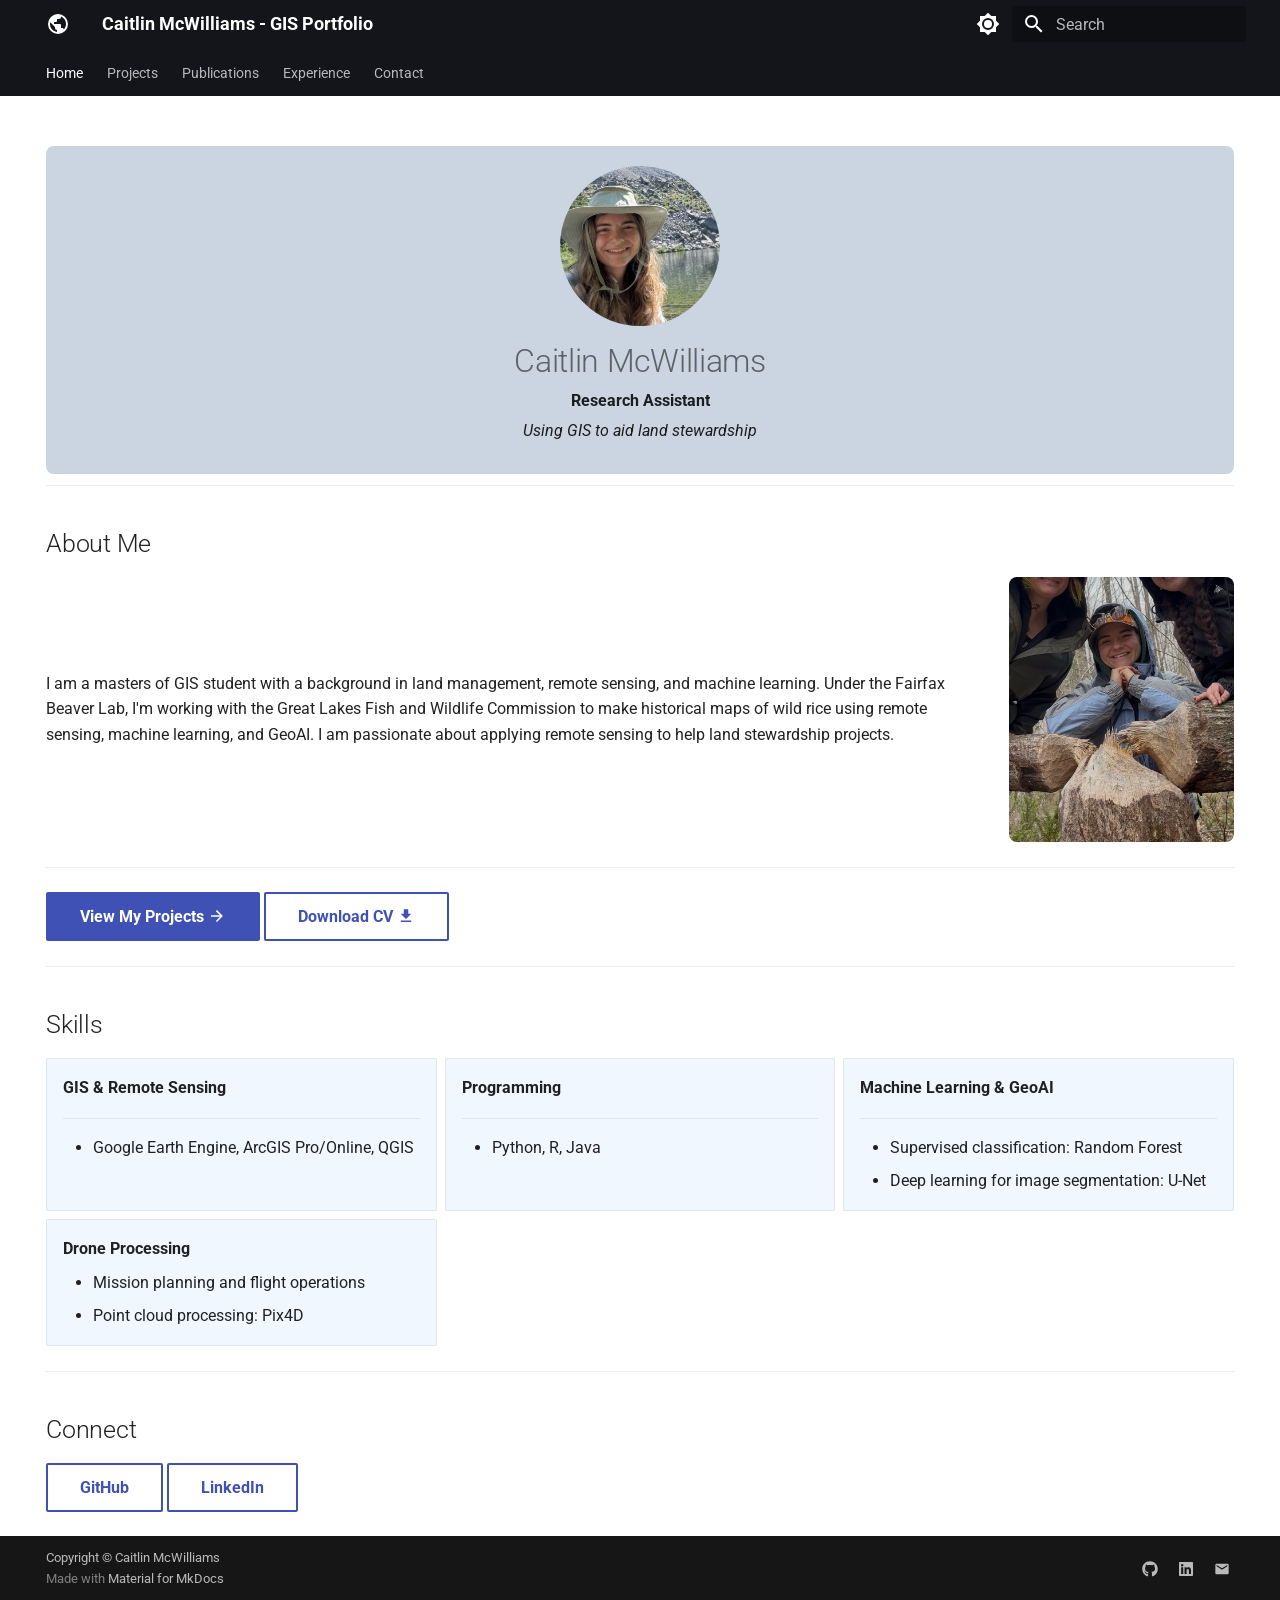
==== commit 39ec795e: "Deployed d69e343 with MkDocs version: 1.6.1" ====
--- a/index.html
+++ b/index.html
@@ -12,6 +12,8 @@
         <meta name="author" content="Caitlin McWilliams">
       
       
+        <link rel="canonical" href="https://lefsey.github.io/">
+      
       
       
         <link rel="next" href="projects/">
@@ -69,7 +71,7 @@
     
     
     
-    <body dir="ltr" data-md-color-scheme="default" data-md-color-primary="indigo" data-md-color-accent="blue">
+    <body dir="ltr" data-md-color-scheme="default" data-md-color-primary="black" data-md-color-accent="black">
   
     
     <input class="md-toggle" data-md-toggle="drawer" type="checkbox" id="__drawer" autocomplete="off">
@@ -125,7 +127,7 @@
     
     
     
-    <input class="md-option" data-md-color-media="" data-md-color-scheme="default" data-md-color-primary="indigo" data-md-color-accent="blue"  aria-label="Switch to dark mode"  type="radio" name="__palette" id="__palette_0">
+    <input class="md-option" data-md-color-media="" data-md-color-scheme="default" data-md-color-primary="black" data-md-color-accent="black"  aria-label="Switch to dark mode"  type="radio" name="__palette" id="__palette_0">
     
       <label class="md-header__button md-icon" title="Switch to dark mode" for="__palette_1" hidden>
         <svg xmlns="http://www.w3.org/2000/svg" viewBox="0 0 24 24"><path d="M12 8a4 4 0 0 0-4 4 4 4 0 0 0 4 4 4 4 0 0 0 4-4 4 4 0 0 0-4-4m0 10a6 6 0 0 1-6-6 6 6 0 0 1 6-6 6 6 0 0 1 6 6 6 6 0 0 1-6 6m8-9.31V4h-4.69L12 .69 8.69 4H4v4.69L.69 12 4 15.31V20h4.69L12 23.31 15.31 20H20v-4.69L23.31 12z"/></svg>
@@ -135,7 +137,7 @@
     
     
     
-    <input class="md-option" data-md-color-media="" data-md-color-scheme="slate" data-md-color-primary="indigo" data-md-color-accent="blue"  aria-label="Switch to light mode"  type="radio" name="__palette" id="__palette_1">
+    <input class="md-option" data-md-color-media="" data-md-color-scheme="slate" data-md-color-primary="grey" data-md-color-accent="grey"  aria-label="Switch to light mode"  type="radio" name="__palette" id="__palette_1">
     
       <label class="md-header__button md-icon" title="Switch to light mode" for="__palette_0" hidden>
         <svg xmlns="http://www.w3.org/2000/svg" viewBox="0 0 24 24"><path d="M12 18c-.89 0-1.74-.2-2.5-.55C11.56 16.5 13 14.42 13 12s-1.44-4.5-3.5-5.45C10.26 6.2 11.11 6 12 6a6 6 0 0 1 6 6 6 6 0 0 1-6 6m8-9.31V4h-4.69L12 .69 8.69 4H4v4.69L.69 12 4 15.31V20h4.69L12 23.31 15.31 20H20v-4.69L23.31 12z"/></svg>
@@ -774,74 +776,46 @@
 </div>
 <hr />
 <p><a class="md-button md-button--primary" href="projects/">View My Projects <span class="twemoji"><svg xmlns="http://www.w3.org/2000/svg" viewBox="0 0 24 24"><path d="M4 11v2h12l-5.5 5.5 1.42 1.42L19.84 12l-7.92-7.92L10.5 5.5 16 11z"/></svg></span></a>
-<a class="md-button" href="assets/[YOUR-NAME]-CV.pdf">Download CV <span class="twemoji"><svg xmlns="http://www.w3.org/2000/svg" viewBox="0 0 24 24"><path d="M5 20h14v-2H5m14-9h-4V3H9v6H5l7 7z"/></svg></span></a></p>
+<a class="md-button" href="assets/Caitlin-CV.pdf">Download CV <span class="twemoji"><svg xmlns="http://www.w3.org/2000/svg" viewBox="0 0 24 24"><path d="M5 20h14v-2H5m14-9h-4V3H9v6H5l7 7z"/></svg></span></a></p>
 <hr />
 <h2 id="skills">Skills</h2>
 <div class="grid cards">
 <ul>
 <li>
-<p><span class="twemoji lg middle"><svg xmlns="http://www.w3.org/2000/svg" viewBox="0 0 24 24"><path d="m12 16 7.36-5.73L21 9l-9-7-9 7 1.63 1.27M12 18.54l-7.38-5.73L3 14.07l9 7 9-7-1.63-1.27z"/></svg></span> <strong>GIS &amp; Remote Sensing</strong></p>
+<p><strong>GIS &amp; Remote Sensing</strong></p>
 <hr />
 <ul>
-<li>QGIS, ArcGIS Pro, Google Earth Engine</li>
-<li>GDAL / OGR, GRASS GIS</li>
-<li>Multispectral and SAR image analysis</li>
-<li>Cloud Native Geospatial (COG, STAC, Zarr)</li>
+<li>Google Earth Engine, ArcGIS Pro/Online, QGIS</li>
 </ul>
 </li>
 <li>
-<p><span class="twemoji lg middle"><svg xmlns="http://www.w3.org/2000/svg" viewBox="0 0 24 24"><path d="M8 3a2 2 0 0 0-2 2v4a2 2 0 0 1-2 2H3v2h1a2 2 0 0 1 2 2v4a2 2 0 0 0 2 2h2v-2H8v-5a2 2 0 0 0-2-2 2 2 0 0 0 2-2V5h2V3m6 0a2 2 0 0 1 2 2v4a2 2 0 0 0 2 2h1v2h-1a2 2 0 0 0-2 2v4a2 2 0 0 1-2 2h-2v-2h2v-5a2 2 0 0 1 2-2 2 2 0 0 1-2-2V5h-2V3z"/></svg></span> <strong>Programming</strong></p>
+<p><strong>Programming</strong></p>
 <hr />
 <ul>
-<li>Python — GeoPandas, NumPy, Pandas, Matplotlib</li>
-<li>R — sf, terra, ggplot2</li>
-<li>JavaScript — Leaflet, MapLibre GL</li>
-<li>SQL, PostgreSQL + PostGIS</li>
+<li>Python, R, Java</li>
 </ul>
 </li>
 <li>
-<p><span class="twemoji lg middle"><svg xmlns="http://www.w3.org/2000/svg" viewBox="0 0 24 24"><path d="M12 1 9 9l-8 3 8 3 3 8 3-8 8-3-8-3z"/></svg></span> <strong>Machine Learning &amp; GeoAI</strong></p>
+<p><strong>Machine Learning &amp; GeoAI</strong></p>
 <hr />
 <ul>
-<li>Supervised classification — Random Forest, XGBoost</li>
-<li>Deep learning for image segmentation — U-Net, SAM</li>
-<li>scikit-learn, PyTorch, TensorFlow</li>
-<li>Object detection in satellite imagery</li>
+<li>Supervised classification: Random Forest</li>
+<li>Deep learning for image segmentation: U-Net</li>
 </ul>
 </li>
 <li>
-<p><span class="twemoji lg middle"><svg xmlns="http://www.w3.org/2000/svg" viewBox="0 0 24 24"><path d="M17.9 17.39c-.26-.8-1.01-1.39-1.9-1.39h-1v-3a1 1 0 0 0-1-1H8v-2h2a1 1 0 0 0 1-1V7h2a2 2 0 0 0 2-2v-.41a7.984 7.984 0 0 1 2.9 12.8M11 19.93c-3.95-.49-7-3.85-7-7.93 0-.62.08-1.22.21-1.79L9 15v1a2 2 0 0 0 2 2m1-16A10 10 0 0 0 2 12a10 10 0 0 0 10 10 10 10 0 0 0 10-10A10 10 0 0 0 12 2"/></svg></span> <strong>Web Mapping &amp; Data</strong></p>
-<hr />
-<ul>
-<li>Leaflet.js, Folium, MapLibre GL JS</li>
-<li>Cloud storage — AWS S3, Google Cloud Storage</li>
-<li>Data formats — GeoTIFF, GeoParquet, NetCDF</li>
-<li>Streamlit for data-driven web apps</li>
-</ul>
-</li>
-<li>
-<p><span class="twemoji lg middle"><svg xmlns="http://www.w3.org/2000/svg" viewBox="0 0 24 24"><path d="M12 3C7.58 3 4 4.79 4 7s3.58 4 8 4 8-1.79 8-4-3.58-4-8-4M4 9v3c0 2.21 3.58 4 8 4s8-1.79 8-4V9c0 2.21-3.58 4-8 4s-8-1.79-8-4m0 5v3c0 2.21 3.58 4 8 4s8-1.79 8-4v-3c0 2.21-3.58 4-8 4s-8-1.79-8-4"/></svg></span> <strong>Data &amp; Cloud</strong></p>
-<hr />
-<ul>
-<li>PostgreSQL + PostGIS</li>
-<li>Cloud storage: AWS S3, Google Cloud Storage</li>
-<li>Data formats: GeoJSON, GeoTIFF, NetCDF, Zarr, GeoParquet</li>
-</ul>
-</li>
-<li>
-<p><span class="twemoji lg middle"><svg xmlns="http://www.w3.org/2000/svg" viewBox="0 0 24 24"><path d="M20.56 3.91c.59.59.59 1.54 0 2.12l-3.89 3.89 2.12 9.19-1.41 1.42-3.88-7.43L9.6 17l.36 2.47-1.07 1.06-1.76-3.18-3.19-1.77L5 14.5l2.5.37L11.37 11 3.94 7.09l1.42-1.41 9.19 2.12 3.89-3.89c.56-.58 1.56-.58 2.12 0"/></svg></span> <strong>Drone / UAV Data Processing</strong></p>
+<p><strong>Drone Processing</strong></p>
 <ul>
 <li>Mission planning and flight operations</li>
-<li>Photogrammetry: Agisoft Metashape, OpenDroneMap</li>
-<li>Point cloud processing: CloudCompare, PDAL</li>
+<li>Point cloud processing: Pix4D</li>
 </ul>
 </li>
 </ul>
 </div>
 <hr />
 <h2 id="connect">Connect</h2>
-<p><a class="md-button" href="https://github.com/[YOUR-GITHUB-USERNAME]">GitHub</a>
-<a class="md-button" href="https://linkedin.com/in/[YOUR-LINKEDIN-USERNAME]">LinkedIn</a></p>
+<p><a class="md-button" href="https://github.com/;efsey">GitHub</a>
+<a class="md-button" href="https://linkedin.com/in/caitlin-mcwilliams-5a1851229">LinkedIn</a></p>
 
 
 
--- a/assets/css/extra.css
+++ b/assets/css/extra.css
@@ -1,9 +1,10 @@
 /* Profile photo on the Home page */
-.profile-photo {
+.md-typeset .profile-photo {
   border-radius: 50%;
   width: 160px;
   height: 160px;
   object-fit: cover;
+  object-position: 35% 55%;
   display: block;
   margin: 0 auto 0.75rem auto;
 }
@@ -12,8 +13,12 @@
 .hero {
   text-align: center;
   padding: 1rem 1rem 1.25rem 1rem;
-  background: linear-gradient(135deg, #e8f4f8 0%, #f0f7ff 50%, #e8f0fe 100%);
+  background: #cbd5e1;
   border-radius: 8px;
+}
+
+[data-md-color-scheme="slate"] .hero {
+  background: grey;
 }
 
 .hero h1 {
@@ -46,7 +51,7 @@
 }
 
 .about-image img {
-  width: 400px;
+  width: 225px;
   border-radius: 8px;
   display: block;
 }
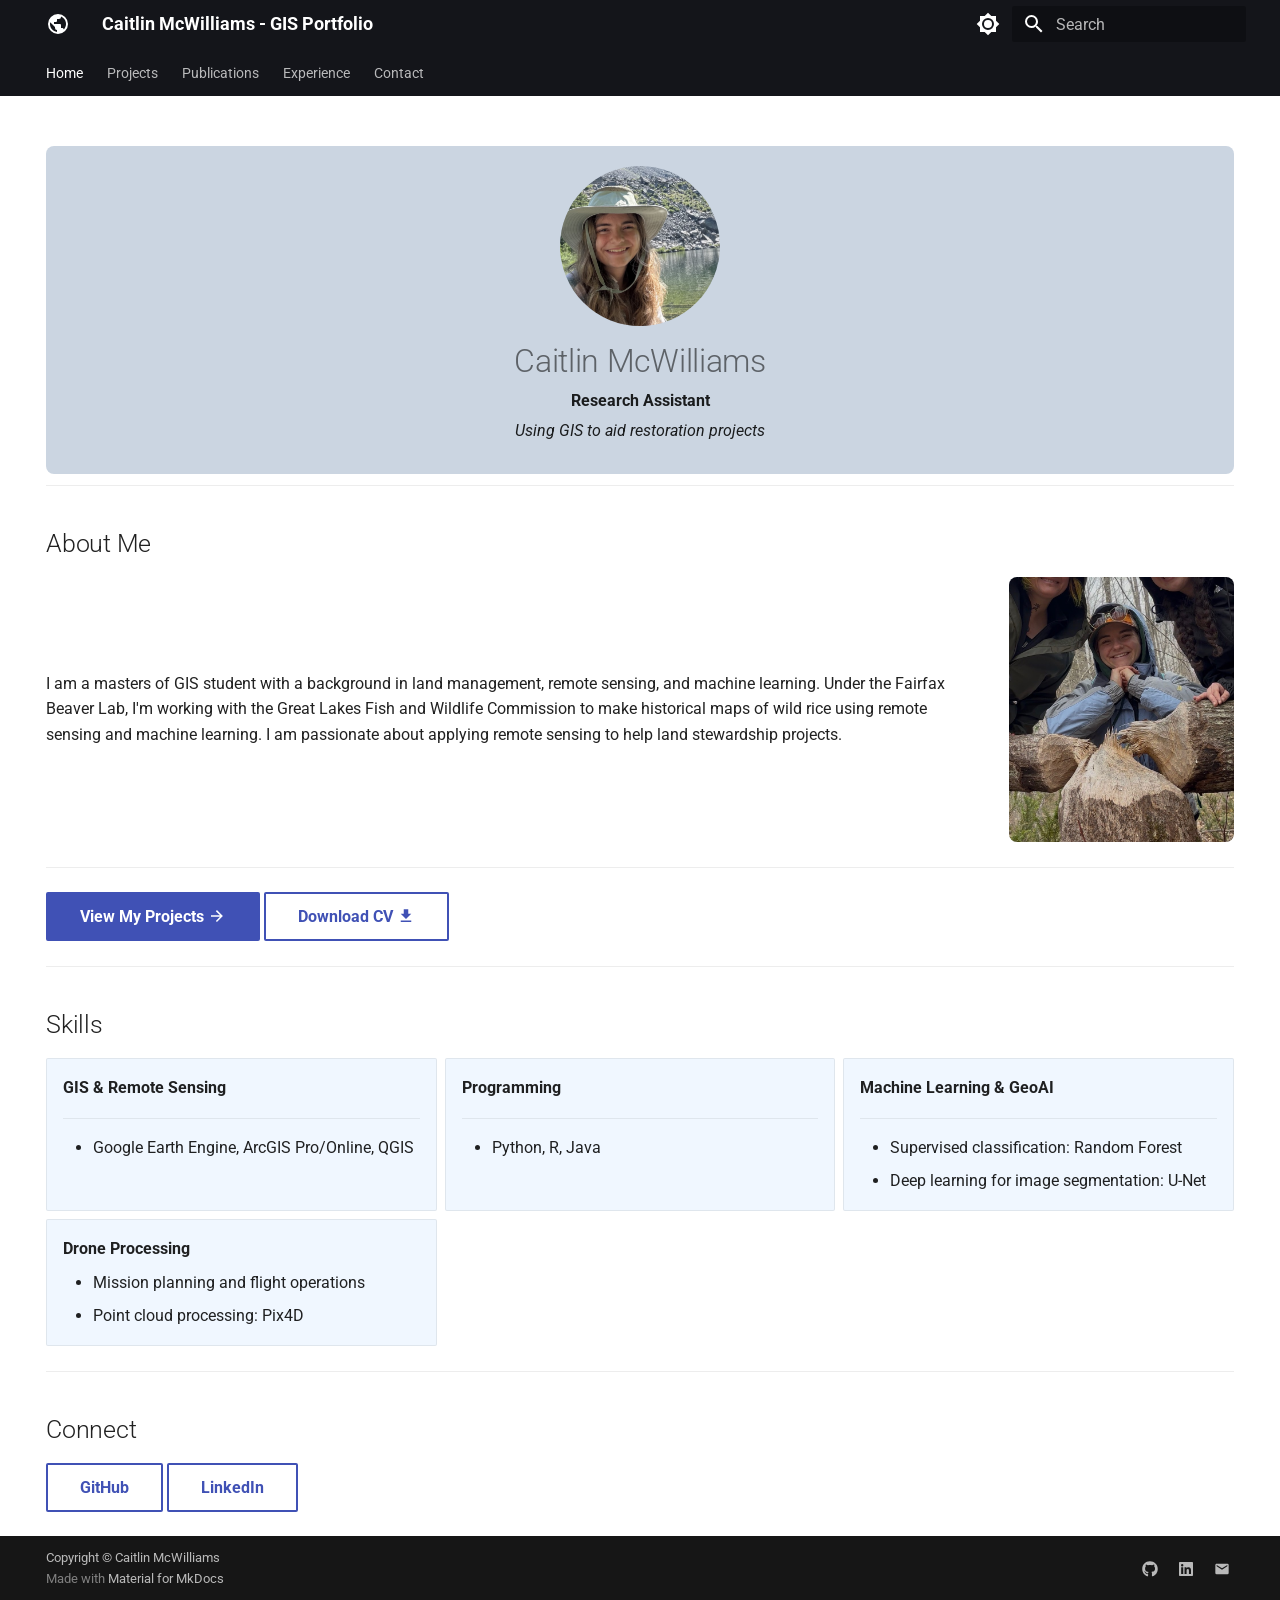
==== commit e92d8990: "Deployed 94d86a3 with MkDocs version: 1.6.1" ====
--- a/index.html
+++ b/index.html
@@ -233,18 +233,17 @@
   
   
   
-    
-    
-      <li class="md-tabs__item">
-        <a href="projects/" class="md-tabs__link">
-          
-  
+    <li class="md-tabs__item">
+      <a href="projects/" class="md-tabs__link">
+        
+  
+  
+    
   
   Projects
 
-        </a>
-      </li>
-    
+      </a>
+    </li>
   
 
       
@@ -449,56 +448,6 @@
   
   
   
-    
-    
-    
-    
-      
-      
-    
-    
-    <li class="md-nav__item md-nav__item--nested">
-      
-        
-        
-        <input class="md-nav__toggle md-toggle " type="checkbox" id="__nav_2" >
-        
-          
-          <label class="md-nav__link" for="__nav_2" id="__nav_2_label" tabindex="0">
-            
-  
-  
-  <span class="md-ellipsis">
-    
-  
-    Projects
-  
-
-    
-  </span>
-  
-  
-
-            <span class="md-nav__icon md-icon"></span>
-          </label>
-        
-        <nav class="md-nav" data-md-level="1" aria-labelledby="__nav_2_label" aria-expanded="false">
-          <label class="md-nav__title" for="__nav_2">
-            <span class="md-nav__icon md-icon"></span>
-            
-  
-    Projects
-  
-
-          </label>
-          <ul class="md-nav__list" data-md-scrollfix>
-            
-              
-                
-  
-  
-  
-  
     <li class="md-nav__item">
       <a href="projects/" class="md-nav__link">
         
@@ -507,7 +456,7 @@
   <span class="md-ellipsis">
     
   
-    All Projects
+    Projects
   
 
     
@@ -516,70 +465,6 @@
   
 
       </a>
-    </li>
-  
-
-              
-            
-              
-                
-  
-  
-  
-  
-    <li class="md-nav__item">
-      <a href="projects/sample-project/" class="md-nav__link">
-        
-  
-  
-  <span class="md-ellipsis">
-    
-  
-    Sample Project
-  
-
-    
-  </span>
-  
-  
-
-      </a>
-    </li>
-  
-
-              
-            
-              
-                
-  
-  
-  
-  
-    <li class="md-nav__item">
-      <a href="projects/sample-notebook/" class="md-nav__link">
-        
-  
-  
-  <span class="md-ellipsis">
-    
-  
-    Sample Notebook
-  
-
-    
-  </span>
-  
-  
-
-      </a>
-    </li>
-  
-
-              
-            
-          </ul>
-        </nav>
-      
     </li>
   
 
@@ -760,7 +645,7 @@
   <img src="assets/images/profile.png" alt="Caitlin McWilliams" class="profile-photo">
   <h1>Caitlin McWilliams</h1>
   <p><strong>Research Assistant</strong></p>
-  <p><em>Using GIS to aid land stewardship</em></p>
+  <p><em>Using GIS to aid restoration projects</em></p>
 </div>
 
 <hr />
@@ -768,7 +653,7 @@
 <div class="about-section">
 <div class="about-text">
 <p>I am a masters of GIS student with a background in land management, remote sensing, and machine learning.
-Under the Fairfax Beaver Lab, I'm working with the Great Lakes Fish and Wildlife Commission to make historical maps of wild rice using remote sensing, machine learning, and GeoAI. I am passionate about applying remote sensing to help land stewardship projects.</p>
+Under the Fairfax Beaver Lab, I'm working with the Great Lakes Fish and Wildlife Commission to make historical maps of wild rice using remote sensing and machine learning. I am passionate about applying remote sensing to help land stewardship projects.</p>
 </div>
 <div class="about-image">
   <img src="assets/images/about.png" alt="About">
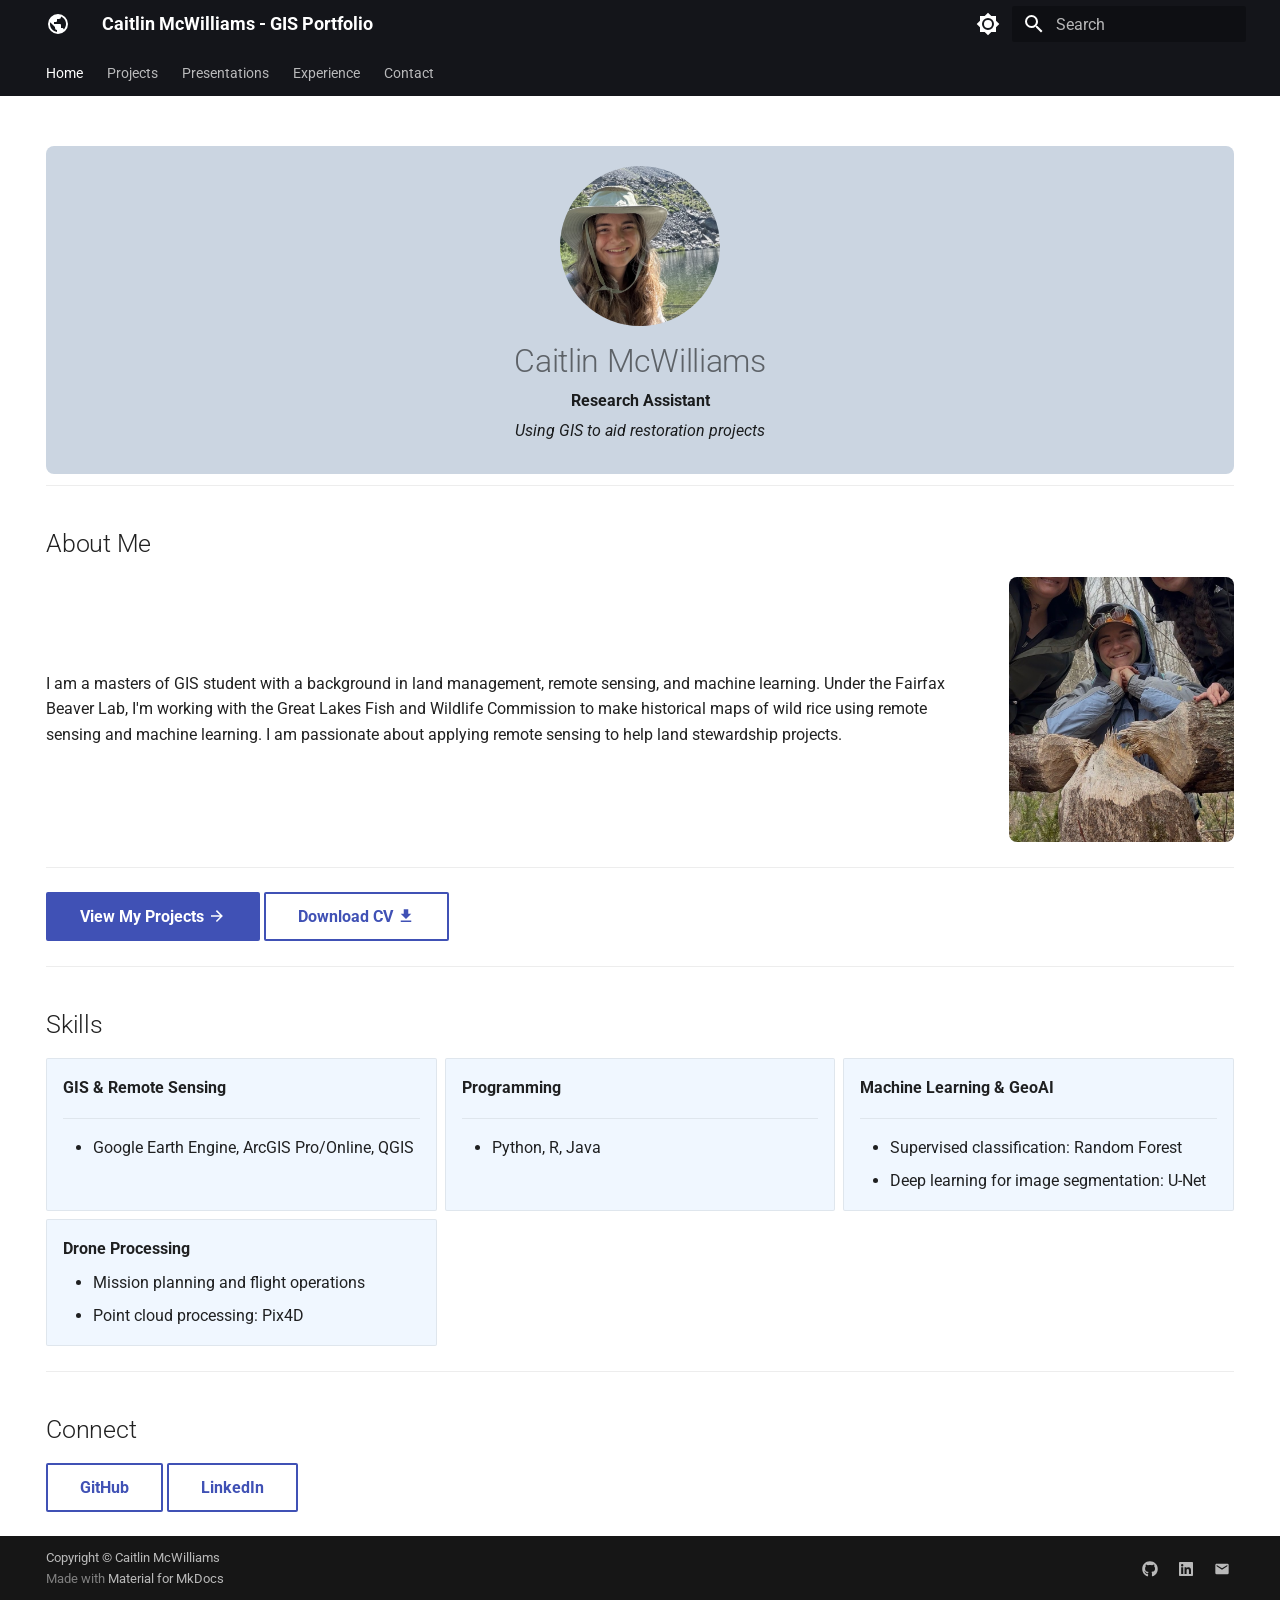
==== commit 0b73d8c9: "Deployed 15c7cb1 with MkDocs version: 1.6.1" ====
--- a/index.html
+++ b/index.html
@@ -253,13 +253,13 @@
   
   
     <li class="md-tabs__item">
-      <a href="publications/" class="md-tabs__link">
-        
-  
-  
-    
-  
-  Publications
+      <a href="presentations/" class="md-tabs__link">
+        
+  
+  
+    
+  
+  Presentations
 
       </a>
     </li>
@@ -476,14 +476,14 @@
   
   
     <li class="md-nav__item">
-      <a href="publications/" class="md-nav__link">
+      <a href="presentations/" class="md-nav__link">
         
   
   
   <span class="md-ellipsis">
     
   
-    Publications
+    Presentations
   
 
     
@@ -627,19 +627,6 @@
 
 
 
-
-<!--
-CHECKLIST FOR THIS PAGE:
-- [ ] Replace [YOUR NAME] with your full name (3 places)
-- [ ] Replace [YOUR JOB TITLE] with your current or target role
-- [ ] Replace [YOUR TAGLINE] with a short phrase describing your focus
-- [ ] Rewrite the About Me paragraph with your own words
-- [ ] Replace assets/images/profile.png with your actual photo (keep the filename or update it below)
-- [ ] Replace assets/images/about.png with your own image (a field photo, map, or workspace shot)
-- [ ] Edit the skill cards to match your actual skills (add, remove, or rename cards as needed)
-- [ ] Update GitHub and LinkedIn links in the Connect section
-- [ ] Add your CV PDF to docs/assets/ and update the filename in the Download CV button
--->
 
 <div class="hero">
   <img src="assets/images/profile.png" alt="Caitlin McWilliams" class="profile-photo">
